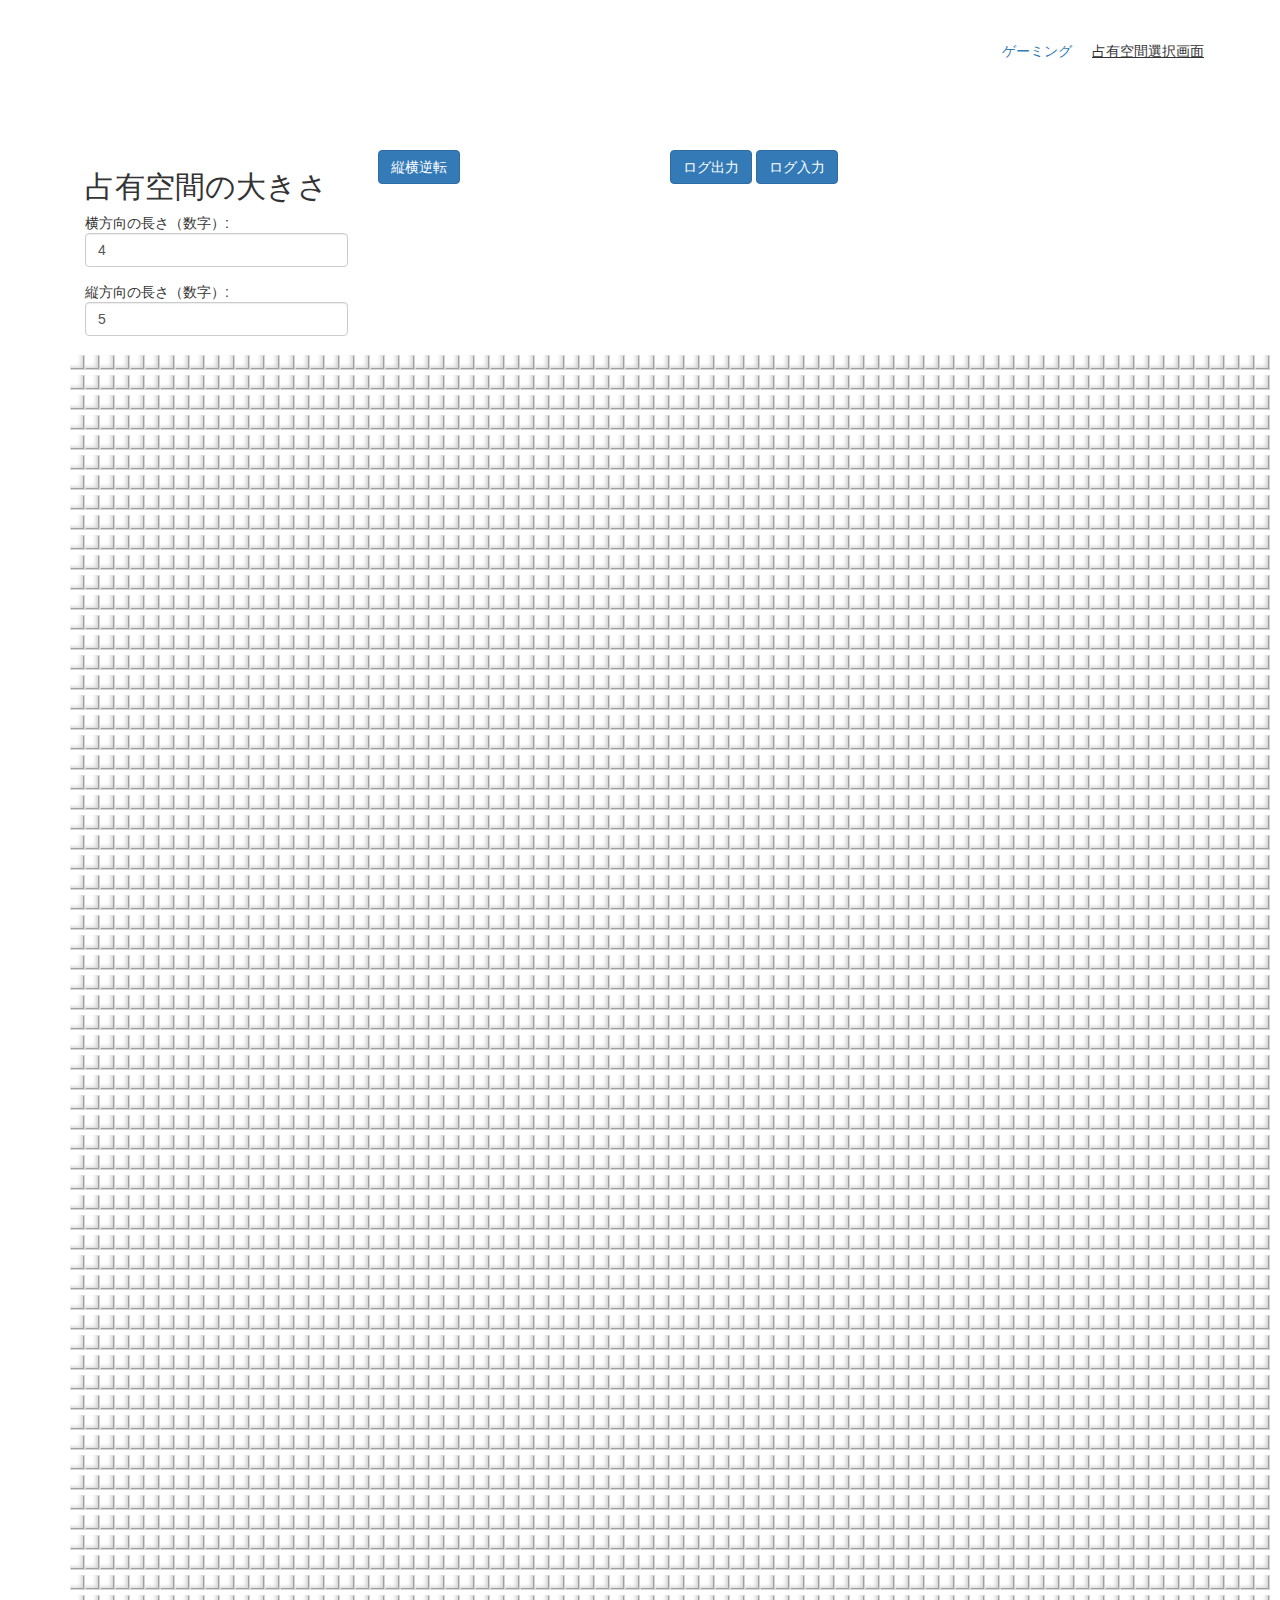
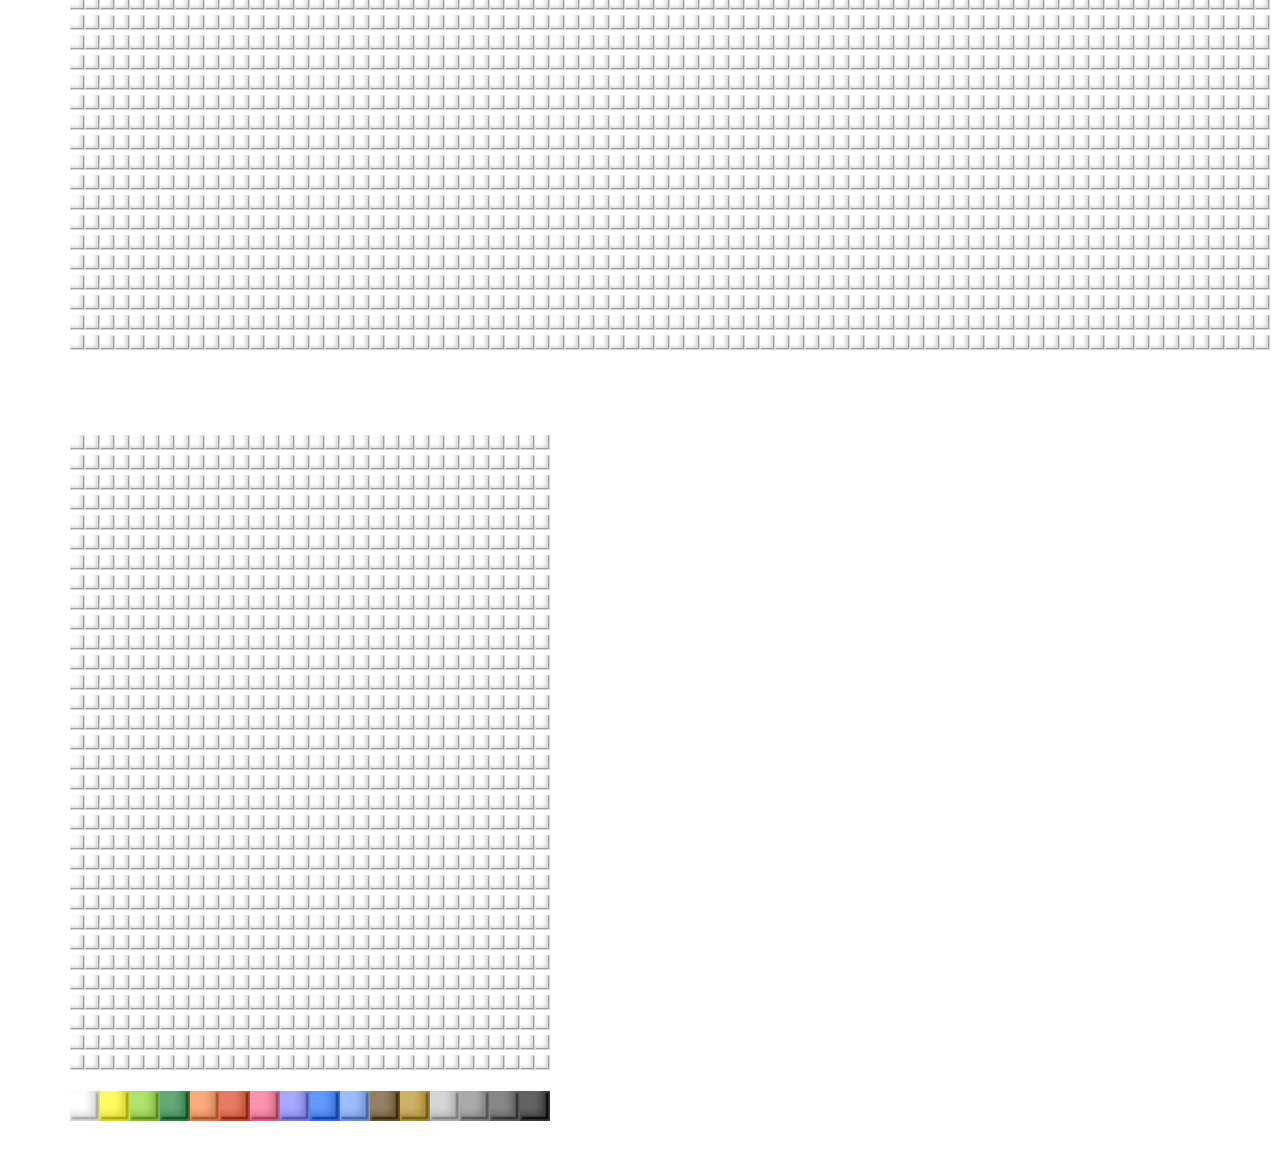
==== select.html @ 54881964 "first commit" ====
<!DOCTYPE html>
<html lang='ja'>
<head>
<meta charset='UTF-8'>
<title>占有空間レイアウトエディター</title>
<link rel="stylesheet" type="text/css" href="https://maxcdn.bootstrapcdn.com/bootstrap/3.3.7/css/bootstrap.min.css"/>
<link rel="stylesheet" type="text/css" href="css/style.css"/>
<link rel="stylesheet" type="text/css" href="css/select.css"/>


<!-- Stylesheet einbinden fÃ¼r schrift und button -->
<script type="text/javascript" src="js/jquery-3.2.1.min.js"></script>
<script type="text/javascript" src="js/selectArea.js"></script>
</head>

<body
	onmouseup="up()" >
	<div class='container' style='padding-top: 40px;'>

		<div class='row'>
			<header>
				<nav>
					<ul class='navbar'>
						<li><a href='index.html'>ゲーミング</a></li>
						<li class='selected'>占有空間選択画面</li>
					</ul>
				</nav>
			</header>
		</div>

		<!-- あとで追加　-->
		<div class='container' style='padding-top: 40px;'>
		  <div class='row'>
		    <div class='col-sm-3'>
		      <h2>占有空間の大きさ</h2>
		      <div class='form form-group'>
		        横方向の長さ（数字）: <input id="living_space_yoko_length" name="living_space_yoko_length" value="4" class="form-control"></input>
		  	  </div>
		      <div class='form form-group'>
		        縦方向の長さ（数字）: <input id="living_space_tate_length" name="living_space_tate_length" value="5" class="form-control"></input>
		  	  </div>
		    </div>
		    <div class='col-sm-3'>
		      <div class='form form-group'>
		        <input type="button" value="縦横逆転" class='btn btn-primary' id='directionExchangeBtn' />
		      </div>
		    </div>
		    <div class='col-sm-3'>
		      <div class='form form-group'>
		        <input type="button" value="ログ出力" class='btn btn-primary' id='consoleOutput' />
		        <input type="button" value="ログ入力" class='btn btn-primary' id='consoleInput' />
		      </div>
		    </div>
		  </div>
		</div>

		<div id='tableCanvas'>
		  <table border=0 cellspacing=0 cellpadding=0 id='livingSpaceTable' class='livingSpaceTable'>
		  </table>
		</div>


<table border=0 cellspacing=0 cellpadding=0>
<tr><td><img src='pixel/0.gif' width=15 height=15
			id='p0'
			onmousedown='down(); paint(0); return false;'
			onmouseover='paint(0)'
			onmouseup='paint(0)'
			></td><td><img src='pixel/0.gif' width=15 height=15
			id='p1'
			onmousedown='down(); paint(1); return false;'
			onmouseover='paint(1)'
			onmouseup='paint(1)'
			></td><td><img src='pixel/0.gif' width=15 height=15
			id='p2'
			onmousedown='down(); paint(2); return false;'
			onmouseover='paint(2)'
			onmouseup='paint(2)'
			></td><td><img src='pixel/0.gif' width=15 height=15
			id='p3'
			onmousedown='down(); paint(3); return false;'
			onmouseover='paint(3)'
			onmouseup='paint(3)'
			></td><td><img src='pixel/0.gif' width=15 height=15
			id='p4'
			onmousedown='down(); paint(4); return false;'
			onmouseover='paint(4)'
			onmouseup='paint(4)'
			></td><td><img src='pixel/0.gif' width=15 height=15
			id='p5'
			onmousedown='down(); paint(5); return false;'
			onmouseover='paint(5)'
			onmouseup='paint(5)'
			></td><td><img src='pixel/0.gif' width=15 height=15
			id='p6'
			onmousedown='down(); paint(6); return false;'
			onmouseover='paint(6)'
			onmouseup='paint(6)'
			></td><td><img src='pixel/0.gif' width=15 height=15
			id='p7'
			onmousedown='down(); paint(7); return false;'
			onmouseover='paint(7)'
			onmouseup='paint(7)'
			></td><td><img src='pixel/0.gif' width=15 height=15
			id='p8'
			onmousedown='down(); paint(8); return false;'
			onmouseover='paint(8)'
			onmouseup='paint(8)'
			></td><td><img src='pixel/0.gif' width=15 height=15
			id='p9'
			onmousedown='down(); paint(9); return false;'
			onmouseover='paint(9)'
			onmouseup='paint(9)'
			></td><td><img src='pixel/0.gif' width=15 height=15
			id='p10'
			onmousedown='down(); paint(10); return false;'
			onmouseover='paint(10)'
			onmouseup='paint(10)'
			></td><td><img src='pixel/0.gif' width=15 height=15
			id='p11'
			onmousedown='down(); paint(11); return false;'
			onmouseover='paint(11)'
			onmouseup='paint(11)'
			></td><td><img src='pixel/0.gif' width=15 height=15
			id='p12'
			onmousedown='down(); paint(12); return false;'
			onmouseover='paint(12)'
			onmouseup='paint(12)'
			></td><td><img src='pixel/0.gif' width=15 height=15
			id='p13'
			onmousedown='down(); paint(13); return false;'
			onmouseover='paint(13)'
			onmouseup='paint(13)'
			></td><td><img src='pixel/0.gif' width=15 height=15
			id='p14'
			onmousedown='down(); paint(14); return false;'
			onmouseover='paint(14)'
			onmouseup='paint(14)'
			></td><td><img src='pixel/0.gif' width=15 height=15
			id='p15'
			onmousedown='down(); paint(15); return false;'
			onmouseover='paint(15)'
			onmouseup='paint(15)'
			></td><td><img src='pixel/0.gif' width=15 height=15
			id='p16'
			onmousedown='down(); paint(16); return false;'
			onmouseover='paint(16)'
			onmouseup='paint(16)'
			></td><td><img src='pixel/0.gif' width=15 height=15
			id='p17'
			onmousedown='down(); paint(17); return false;'
			onmouseover='paint(17)'
			onmouseup='paint(17)'
			></td><td><img src='pixel/0.gif' width=15 height=15
			id='p18'
			onmousedown='down(); paint(18); return false;'
			onmouseover='paint(18)'
			onmouseup='paint(18)'
			></td><td><img src='pixel/0.gif' width=15 height=15
			id='p19'
			onmousedown='down(); paint(19); return false;'
			onmouseover='paint(19)'
			onmouseup='paint(19)'
			></td><td><img src='pixel/0.gif' width=15 height=15
			id='p20'
			onmousedown='down(); paint(20); return false;'
			onmouseover='paint(20)'
			onmouseup='paint(20)'
			></td><td><img src='pixel/0.gif' width=15 height=15
			id='p21'
			onmousedown='down(); paint(21); return false;'
			onmouseover='paint(21)'
			onmouseup='paint(21)'
			></td><td><img src='pixel/0.gif' width=15 height=15
			id='p22'
			onmousedown='down(); paint(22); return false;'
			onmouseover='paint(22)'
			onmouseup='paint(22)'
			></td><td><img src='pixel/0.gif' width=15 height=15
			id='p23'
			onmousedown='down(); paint(23); return false;'
			onmouseover='paint(23)'
			onmouseup='paint(23)'
			></td><td><img src='pixel/0.gif' width=15 height=15
			id='p24'
			onmousedown='down(); paint(24); return false;'
			onmouseover='paint(24)'
			onmouseup='paint(24)'
			></td><td><img src='pixel/0.gif' width=15 height=15
			id='p25'
			onmousedown='down(); paint(25); return false;'
			onmouseover='paint(25)'
			onmouseup='paint(25)'
			></td><td><img src='pixel/0.gif' width=15 height=15
			id='p26'
			onmousedown='down(); paint(26); return false;'
			onmouseover='paint(26)'
			onmouseup='paint(26)'
			></td><td><img src='pixel/0.gif' width=15 height=15
			id='p27'
			onmousedown='down(); paint(27); return false;'
			onmouseover='paint(27)'
			onmouseup='paint(27)'
			></td><td><img src='pixel/0.gif' width=15 height=15
			id='p28'
			onmousedown='down(); paint(28); return false;'
			onmouseover='paint(28)'
			onmouseup='paint(28)'
			></td><td><img src='pixel/0.gif' width=15 height=15
			id='p29'
			onmousedown='down(); paint(29); return false;'
			onmouseover='paint(29)'
			onmouseup='paint(29)'
			></td><td><img src='pixel/0.gif' width=15 height=15
			id='p30'
			onmousedown='down(); paint(30); return false;'
			onmouseover='paint(30)'
			onmouseup='paint(30)'
			></td><td><img src='pixel/0.gif' width=15 height=15
			id='p31'
			onmousedown='down(); paint(31); return false;'
			onmouseover='paint(31)'
			onmouseup='paint(31)'
			></td></tr>
<tr><td><img src='pixel/0.gif' width=15 height=15
			id='p32'
			onmousedown='down(); paint(32); return false;'
			onmouseover='paint(32)'
			onmouseup='paint(32)'
			></td><td><img src='pixel/0.gif' width=15 height=15
			id='p33'
			onmousedown='down(); paint(33); return false;'
			onmouseover='paint(33)'
			onmouseup='paint(33)'
			></td><td><img src='pixel/0.gif' width=15 height=15
			id='p34'
			onmousedown='down(); paint(34); return false;'
			onmouseover='paint(34)'
			onmouseup='paint(34)'
			></td><td><img src='pixel/0.gif' width=15 height=15
			id='p35'
			onmousedown='down(); paint(35); return false;'
			onmouseover='paint(35)'
			onmouseup='paint(35)'
			></td><td><img src='pixel/0.gif' width=15 height=15
			id='p36'
			onmousedown='down(); paint(36); return false;'
			onmouseover='paint(36)'
			onmouseup='paint(36)'
			></td><td><img src='pixel/0.gif' width=15 height=15
			id='p37'
			onmousedown='down(); paint(37); return false;'
			onmouseover='paint(37)'
			onmouseup='paint(37)'
			></td><td><img src='pixel/0.gif' width=15 height=15
			id='p38'
			onmousedown='down(); paint(38); return false;'
			onmouseover='paint(38)'
			onmouseup='paint(38)'
			></td><td><img src='pixel/0.gif' width=15 height=15
			id='p39'
			onmousedown='down(); paint(39); return false;'
			onmouseover='paint(39)'
			onmouseup='paint(39)'
			></td><td><img src='pixel/0.gif' width=15 height=15
			id='p40'
			onmousedown='down(); paint(40); return false;'
			onmouseover='paint(40)'
			onmouseup='paint(40)'
			></td><td><img src='pixel/0.gif' width=15 height=15
			id='p41'
			onmousedown='down(); paint(41); return false;'
			onmouseover='paint(41)'
			onmouseup='paint(41)'
			></td><td><img src='pixel/0.gif' width=15 height=15
			id='p42'
			onmousedown='down(); paint(42); return false;'
			onmouseover='paint(42)'
			onmouseup='paint(42)'
			></td><td><img src='pixel/0.gif' width=15 height=15
			id='p43'
			onmousedown='down(); paint(43); return false;'
			onmouseover='paint(43)'
			onmouseup='paint(43)'
			></td><td><img src='pixel/0.gif' width=15 height=15
			id='p44'
			onmousedown='down(); paint(44); return false;'
			onmouseover='paint(44)'
			onmouseup='paint(44)'
			></td><td><img src='pixel/0.gif' width=15 height=15
			id='p45'
			onmousedown='down(); paint(45); return false;'
			onmouseover='paint(45)'
			onmouseup='paint(45)'
			></td><td><img src='pixel/0.gif' width=15 height=15
			id='p46'
			onmousedown='down(); paint(46); return false;'
			onmouseover='paint(46)'
			onmouseup='paint(46)'
			></td><td><img src='pixel/0.gif' width=15 height=15
			id='p47'
			onmousedown='down(); paint(47); return false;'
			onmouseover='paint(47)'
			onmouseup='paint(47)'
			></td><td><img src='pixel/0.gif' width=15 height=15
			id='p48'
			onmousedown='down(); paint(48); return false;'
			onmouseover='paint(48)'
			onmouseup='paint(48)'
			></td><td><img src='pixel/0.gif' width=15 height=15
			id='p49'
			onmousedown='down(); paint(49); return false;'
			onmouseover='paint(49)'
			onmouseup='paint(49)'
			></td><td><img src='pixel/0.gif' width=15 height=15
			id='p50'
			onmousedown='down(); paint(50); return false;'
			onmouseover='paint(50)'
			onmouseup='paint(50)'
			></td><td><img src='pixel/0.gif' width=15 height=15
			id='p51'
			onmousedown='down(); paint(51); return false;'
			onmouseover='paint(51)'
			onmouseup='paint(51)'
			></td><td><img src='pixel/0.gif' width=15 height=15
			id='p52'
			onmousedown='down(); paint(52); return false;'
			onmouseover='paint(52)'
			onmouseup='paint(52)'
			></td><td><img src='pixel/0.gif' width=15 height=15
			id='p53'
			onmousedown='down(); paint(53); return false;'
			onmouseover='paint(53)'
			onmouseup='paint(53)'
			></td><td><img src='pixel/0.gif' width=15 height=15
			id='p54'
			onmousedown='down(); paint(54); return false;'
			onmouseover='paint(54)'
			onmouseup='paint(54)'
			></td><td><img src='pixel/0.gif' width=15 height=15
			id='p55'
			onmousedown='down(); paint(55); return false;'
			onmouseover='paint(55)'
			onmouseup='paint(55)'
			></td><td><img src='pixel/0.gif' width=15 height=15
			id='p56'
			onmousedown='down(); paint(56); return false;'
			onmouseover='paint(56)'
			onmouseup='paint(56)'
			></td><td><img src='pixel/0.gif' width=15 height=15
			id='p57'
			onmousedown='down(); paint(57); return false;'
			onmouseover='paint(57)'
			onmouseup='paint(57)'
			></td><td><img src='pixel/0.gif' width=15 height=15
			id='p58'
			onmousedown='down(); paint(58); return false;'
			onmouseover='paint(58)'
			onmouseup='paint(58)'
			></td><td><img src='pixel/0.gif' width=15 height=15
			id='p59'
			onmousedown='down(); paint(59); return false;'
			onmouseover='paint(59)'
			onmouseup='paint(59)'
			></td><td><img src='pixel/0.gif' width=15 height=15
			id='p60'
			onmousedown='down(); paint(60); return false;'
			onmouseover='paint(60)'
			onmouseup='paint(60)'
			></td><td><img src='pixel/0.gif' width=15 height=15
			id='p61'
			onmousedown='down(); paint(61); return false;'
			onmouseover='paint(61)'
			onmouseup='paint(61)'
			></td><td><img src='pixel/0.gif' width=15 height=15
			id='p62'
			onmousedown='down(); paint(62); return false;'
			onmouseover='paint(62)'
			onmouseup='paint(62)'
			></td><td><img src='pixel/0.gif' width=15 height=15
			id='p63'
			onmousedown='down(); paint(63); return false;'
			onmouseover='paint(63)'
			onmouseup='paint(63)'
			></td></tr>
<tr><td><img src='pixel/0.gif' width=15 height=15
			id='p64'
			onmousedown='down(); paint(64); return false;'
			onmouseover='paint(64)'
			onmouseup='paint(64)'
			></td><td><img src='pixel/0.gif' width=15 height=15
			id='p65'
			onmousedown='down(); paint(65); return false;'
			onmouseover='paint(65)'
			onmouseup='paint(65)'
			></td><td><img src='pixel/0.gif' width=15 height=15
			id='p66'
			onmousedown='down(); paint(66); return false;'
			onmouseover='paint(66)'
			onmouseup='paint(66)'
			></td><td><img src='pixel/0.gif' width=15 height=15
			id='p67'
			onmousedown='down(); paint(67); return false;'
			onmouseover='paint(67)'
			onmouseup='paint(67)'
			></td><td><img src='pixel/0.gif' width=15 height=15
			id='p68'
			onmousedown='down(); paint(68); return false;'
			onmouseover='paint(68)'
			onmouseup='paint(68)'
			></td><td><img src='pixel/0.gif' width=15 height=15
			id='p69'
			onmousedown='down(); paint(69); return false;'
			onmouseover='paint(69)'
			onmouseup='paint(69)'
			></td><td><img src='pixel/0.gif' width=15 height=15
			id='p70'
			onmousedown='down(); paint(70); return false;'
			onmouseover='paint(70)'
			onmouseup='paint(70)'
			></td><td><img src='pixel/0.gif' width=15 height=15
			id='p71'
			onmousedown='down(); paint(71); return false;'
			onmouseover='paint(71)'
			onmouseup='paint(71)'
			></td><td><img src='pixel/0.gif' width=15 height=15
			id='p72'
			onmousedown='down(); paint(72); return false;'
			onmouseover='paint(72)'
			onmouseup='paint(72)'
			></td><td><img src='pixel/0.gif' width=15 height=15
			id='p73'
			onmousedown='down(); paint(73); return false;'
			onmouseover='paint(73)'
			onmouseup='paint(73)'
			></td><td><img src='pixel/0.gif' width=15 height=15
			id='p74'
			onmousedown='down(); paint(74); return false;'
			onmouseover='paint(74)'
			onmouseup='paint(74)'
			></td><td><img src='pixel/0.gif' width=15 height=15
			id='p75'
			onmousedown='down(); paint(75); return false;'
			onmouseover='paint(75)'
			onmouseup='paint(75)'
			></td><td><img src='pixel/0.gif' width=15 height=15
			id='p76'
			onmousedown='down(); paint(76); return false;'
			onmouseover='paint(76)'
			onmouseup='paint(76)'
			></td><td><img src='pixel/0.gif' width=15 height=15
			id='p77'
			onmousedown='down(); paint(77); return false;'
			onmouseover='paint(77)'
			onmouseup='paint(77)'
			></td><td><img src='pixel/0.gif' width=15 height=15
			id='p78'
			onmousedown='down(); paint(78); return false;'
			onmouseover='paint(78)'
			onmouseup='paint(78)'
			></td><td><img src='pixel/0.gif' width=15 height=15
			id='p79'
			onmousedown='down(); paint(79); return false;'
			onmouseover='paint(79)'
			onmouseup='paint(79)'
			></td><td><img src='pixel/0.gif' width=15 height=15
			id='p80'
			onmousedown='down(); paint(80); return false;'
			onmouseover='paint(80)'
			onmouseup='paint(80)'
			></td><td><img src='pixel/0.gif' width=15 height=15
			id='p81'
			onmousedown='down(); paint(81); return false;'
			onmouseover='paint(81)'
			onmouseup='paint(81)'
			></td><td><img src='pixel/0.gif' width=15 height=15
			id='p82'
			onmousedown='down(); paint(82); return false;'
			onmouseover='paint(82)'
			onmouseup='paint(82)'
			></td><td><img src='pixel/0.gif' width=15 height=15
			id='p83'
			onmousedown='down(); paint(83); return false;'
			onmouseover='paint(83)'
			onmouseup='paint(83)'
			></td><td><img src='pixel/0.gif' width=15 height=15
			id='p84'
			onmousedown='down(); paint(84); return false;'
			onmouseover='paint(84)'
			onmouseup='paint(84)'
			></td><td><img src='pixel/0.gif' width=15 height=15
			id='p85'
			onmousedown='down(); paint(85); return false;'
			onmouseover='paint(85)'
			onmouseup='paint(85)'
			></td><td><img src='pixel/0.gif' width=15 height=15
			id='p86'
			onmousedown='down(); paint(86); return false;'
			onmouseover='paint(86)'
			onmouseup='paint(86)'
			></td><td><img src='pixel/0.gif' width=15 height=15
			id='p87'
			onmousedown='down(); paint(87); return false;'
			onmouseover='paint(87)'
			onmouseup='paint(87)'
			></td><td><img src='pixel/0.gif' width=15 height=15
			id='p88'
			onmousedown='down(); paint(88); return false;'
			onmouseover='paint(88)'
			onmouseup='paint(88)'
			></td><td><img src='pixel/0.gif' width=15 height=15
			id='p89'
			onmousedown='down(); paint(89); return false;'
			onmouseover='paint(89)'
			onmouseup='paint(89)'
			></td><td><img src='pixel/0.gif' width=15 height=15
			id='p90'
			onmousedown='down(); paint(90); return false;'
			onmouseover='paint(90)'
			onmouseup='paint(90)'
			></td><td><img src='pixel/0.gif' width=15 height=15
			id='p91'
			onmousedown='down(); paint(91); return false;'
			onmouseover='paint(91)'
			onmouseup='paint(91)'
			></td><td><img src='pixel/0.gif' width=15 height=15
			id='p92'
			onmousedown='down(); paint(92); return false;'
			onmouseover='paint(92)'
			onmouseup='paint(92)'
			></td><td><img src='pixel/0.gif' width=15 height=15
			id='p93'
			onmousedown='down(); paint(93); return false;'
			onmouseover='paint(93)'
			onmouseup='paint(93)'
			></td><td><img src='pixel/0.gif' width=15 height=15
			id='p94'
			onmousedown='down(); paint(94); return false;'
			onmouseover='paint(94)'
			onmouseup='paint(94)'
			></td><td><img src='pixel/0.gif' width=15 height=15
			id='p95'
			onmousedown='down(); paint(95); return false;'
			onmouseover='paint(95)'
			onmouseup='paint(95)'
			></td></tr>
<tr><td><img src='pixel/0.gif' width=15 height=15
			id='p96'
			onmousedown='down(); paint(96); return false;'
			onmouseover='paint(96)'
			onmouseup='paint(96)'
			></td><td><img src='pixel/0.gif' width=15 height=15
			id='p97'
			onmousedown='down(); paint(97); return false;'
			onmouseover='paint(97)'
			onmouseup='paint(97)'
			></td><td><img src='pixel/0.gif' width=15 height=15
			id='p98'
			onmousedown='down(); paint(98); return false;'
			onmouseover='paint(98)'
			onmouseup='paint(98)'
			></td><td><img src='pixel/0.gif' width=15 height=15
			id='p99'
			onmousedown='down(); paint(99); return false;'
			onmouseover='paint(99)'
			onmouseup='paint(99)'
			></td><td><img src='pixel/0.gif' width=15 height=15
			id='p100'
			onmousedown='down(); paint(100); return false;'
			onmouseover='paint(100)'
			onmouseup='paint(100)'
			></td><td><img src='pixel/0.gif' width=15 height=15
			id='p101'
			onmousedown='down(); paint(101); return false;'
			onmouseover='paint(101)'
			onmouseup='paint(101)'
			></td><td><img src='pixel/0.gif' width=15 height=15
			id='p102'
			onmousedown='down(); paint(102); return false;'
			onmouseover='paint(102)'
			onmouseup='paint(102)'
			></td><td><img src='pixel/0.gif' width=15 height=15
			id='p103'
			onmousedown='down(); paint(103); return false;'
			onmouseover='paint(103)'
			onmouseup='paint(103)'
			></td><td><img src='pixel/0.gif' width=15 height=15
			id='p104'
			onmousedown='down(); paint(104); return false;'
			onmouseover='paint(104)'
			onmouseup='paint(104)'
			></td><td><img src='pixel/0.gif' width=15 height=15
			id='p105'
			onmousedown='down(); paint(105); return false;'
			onmouseover='paint(105)'
			onmouseup='paint(105)'
			></td><td><img src='pixel/0.gif' width=15 height=15
			id='p106'
			onmousedown='down(); paint(106); return false;'
			onmouseover='paint(106)'
			onmouseup='paint(106)'
			></td><td><img src='pixel/0.gif' width=15 height=15
			id='p107'
			onmousedown='down(); paint(107); return false;'
			onmouseover='paint(107)'
			onmouseup='paint(107)'
			></td><td><img src='pixel/0.gif' width=15 height=15
			id='p108'
			onmousedown='down(); paint(108); return false;'
			onmouseover='paint(108)'
			onmouseup='paint(108)'
			></td><td><img src='pixel/0.gif' width=15 height=15
			id='p109'
			onmousedown='down(); paint(109); return false;'
			onmouseover='paint(109)'
			onmouseup='paint(109)'
			></td><td><img src='pixel/0.gif' width=15 height=15
			id='p110'
			onmousedown='down(); paint(110); return false;'
			onmouseover='paint(110)'
			onmouseup='paint(110)'
			></td><td><img src='pixel/0.gif' width=15 height=15
			id='p111'
			onmousedown='down(); paint(111); return false;'
			onmouseover='paint(111)'
			onmouseup='paint(111)'
			></td><td><img src='pixel/0.gif' width=15 height=15
			id='p112'
			onmousedown='down(); paint(112); return false;'
			onmouseover='paint(112)'
			onmouseup='paint(112)'
			></td><td><img src='pixel/0.gif' width=15 height=15
			id='p113'
			onmousedown='down(); paint(113); return false;'
			onmouseover='paint(113)'
			onmouseup='paint(113)'
			></td><td><img src='pixel/0.gif' width=15 height=15
			id='p114'
			onmousedown='down(); paint(114); return false;'
			onmouseover='paint(114)'
			onmouseup='paint(114)'
			></td><td><img src='pixel/0.gif' width=15 height=15
			id='p115'
			onmousedown='down(); paint(115); return false;'
			onmouseover='paint(115)'
			onmouseup='paint(115)'
			></td><td><img src='pixel/0.gif' width=15 height=15
			id='p116'
			onmousedown='down(); paint(116); return false;'
			onmouseover='paint(116)'
			onmouseup='paint(116)'
			></td><td><img src='pixel/0.gif' width=15 height=15
			id='p117'
			onmousedown='down(); paint(117); return false;'
			onmouseover='paint(117)'
			onmouseup='paint(117)'
			></td><td><img src='pixel/0.gif' width=15 height=15
			id='p118'
			onmousedown='down(); paint(118); return false;'
			onmouseover='paint(118)'
			onmouseup='paint(118)'
			></td><td><img src='pixel/0.gif' width=15 height=15
			id='p119'
			onmousedown='down(); paint(119); return false;'
			onmouseover='paint(119)'
			onmouseup='paint(119)'
			></td><td><img src='pixel/0.gif' width=15 height=15
			id='p120'
			onmousedown='down(); paint(120); return false;'
			onmouseover='paint(120)'
			onmouseup='paint(120)'
			></td><td><img src='pixel/0.gif' width=15 height=15
			id='p121'
			onmousedown='down(); paint(121); return false;'
			onmouseover='paint(121)'
			onmouseup='paint(121)'
			></td><td><img src='pixel/0.gif' width=15 height=15
			id='p122'
			onmousedown='down(); paint(122); return false;'
			onmouseover='paint(122)'
			onmouseup='paint(122)'
			></td><td><img src='pixel/0.gif' width=15 height=15
			id='p123'
			onmousedown='down(); paint(123); return false;'
			onmouseover='paint(123)'
			onmouseup='paint(123)'
			></td><td><img src='pixel/0.gif' width=15 height=15
			id='p124'
			onmousedown='down(); paint(124); return false;'
			onmouseover='paint(124)'
			onmouseup='paint(124)'
			></td><td><img src='pixel/0.gif' width=15 height=15
			id='p125'
			onmousedown='down(); paint(125); return false;'
			onmouseover='paint(125)'
			onmouseup='paint(125)'
			></td><td><img src='pixel/0.gif' width=15 height=15
			id='p126'
			onmousedown='down(); paint(126); return false;'
			onmouseover='paint(126)'
			onmouseup='paint(126)'
			></td><td><img src='pixel/0.gif' width=15 height=15
			id='p127'
			onmousedown='down(); paint(127); return false;'
			onmouseover='paint(127)'
			onmouseup='paint(127)'
			></td></tr>
<tr><td><img src='pixel/0.gif' width=15 height=15
			id='p128'
			onmousedown='down(); paint(128); return false;'
			onmouseover='paint(128)'
			onmouseup='paint(128)'
			></td><td><img src='pixel/0.gif' width=15 height=15
			id='p129'
			onmousedown='down(); paint(129); return false;'
			onmouseover='paint(129)'
			onmouseup='paint(129)'
			></td><td><img src='pixel/0.gif' width=15 height=15
			id='p130'
			onmousedown='down(); paint(130); return false;'
			onmouseover='paint(130)'
			onmouseup='paint(130)'
			></td><td><img src='pixel/0.gif' width=15 height=15
			id='p131'
			onmousedown='down(); paint(131); return false;'
			onmouseover='paint(131)'
			onmouseup='paint(131)'
			></td><td><img src='pixel/0.gif' width=15 height=15
			id='p132'
			onmousedown='down(); paint(132); return false;'
			onmouseover='paint(132)'
			onmouseup='paint(132)'
			></td><td><img src='pixel/0.gif' width=15 height=15
			id='p133'
			onmousedown='down(); paint(133); return false;'
			onmouseover='paint(133)'
			onmouseup='paint(133)'
			></td><td><img src='pixel/0.gif' width=15 height=15
			id='p134'
			onmousedown='down(); paint(134); return false;'
			onmouseover='paint(134)'
			onmouseup='paint(134)'
			></td><td><img src='pixel/0.gif' width=15 height=15
			id='p135'
			onmousedown='down(); paint(135); return false;'
			onmouseover='paint(135)'
			onmouseup='paint(135)'
			></td><td><img src='pixel/0.gif' width=15 height=15
			id='p136'
			onmousedown='down(); paint(136); return false;'
			onmouseover='paint(136)'
			onmouseup='paint(136)'
			></td><td><img src='pixel/0.gif' width=15 height=15
			id='p137'
			onmousedown='down(); paint(137); return false;'
			onmouseover='paint(137)'
			onmouseup='paint(137)'
			></td><td><img src='pixel/0.gif' width=15 height=15
			id='p138'
			onmousedown='down(); paint(138); return false;'
			onmouseover='paint(138)'
			onmouseup='paint(138)'
			></td><td><img src='pixel/0.gif' width=15 height=15
			id='p139'
			onmousedown='down(); paint(139); return false;'
			onmouseover='paint(139)'
			onmouseup='paint(139)'
			></td><td><img src='pixel/0.gif' width=15 height=15
			id='p140'
			onmousedown='down(); paint(140); return false;'
			onmouseover='paint(140)'
			onmouseup='paint(140)'
			></td><td><img src='pixel/0.gif' width=15 height=15
			id='p141'
			onmousedown='down(); paint(141); return false;'
			onmouseover='paint(141)'
			onmouseup='paint(141)'
			></td><td><img src='pixel/0.gif' width=15 height=15
			id='p142'
			onmousedown='down(); paint(142); return false;'
			onmouseover='paint(142)'
			onmouseup='paint(142)'
			></td><td><img src='pixel/0.gif' width=15 height=15
			id='p143'
			onmousedown='down(); paint(143); return false;'
			onmouseover='paint(143)'
			onmouseup='paint(143)'
			></td><td><img src='pixel/0.gif' width=15 height=15
			id='p144'
			onmousedown='down(); paint(144); return false;'
			onmouseover='paint(144)'
			onmouseup='paint(144)'
			></td><td><img src='pixel/0.gif' width=15 height=15
			id='p145'
			onmousedown='down(); paint(145); return false;'
			onmouseover='paint(145)'
			onmouseup='paint(145)'
			></td><td><img src='pixel/0.gif' width=15 height=15
			id='p146'
			onmousedown='down(); paint(146); return false;'
			onmouseover='paint(146)'
			onmouseup='paint(146)'
			></td><td><img src='pixel/0.gif' width=15 height=15
			id='p147'
			onmousedown='down(); paint(147); return false;'
			onmouseover='paint(147)'
			onmouseup='paint(147)'
			></td><td><img src='pixel/0.gif' width=15 height=15
			id='p148'
			onmousedown='down(); paint(148); return false;'
			onmouseover='paint(148)'
			onmouseup='paint(148)'
			></td><td><img src='pixel/0.gif' width=15 height=15
			id='p149'
			onmousedown='down(); paint(149); return false;'
			onmouseover='paint(149)'
			onmouseup='paint(149)'
			></td><td><img src='pixel/0.gif' width=15 height=15
			id='p150'
			onmousedown='down(); paint(150); return false;'
			onmouseover='paint(150)'
			onmouseup='paint(150)'
			></td><td><img src='pixel/0.gif' width=15 height=15
			id='p151'
			onmousedown='down(); paint(151); return false;'
			onmouseover='paint(151)'
			onmouseup='paint(151)'
			></td><td><img src='pixel/0.gif' width=15 height=15
			id='p152'
			onmousedown='down(); paint(152); return false;'
			onmouseover='paint(152)'
			onmouseup='paint(152)'
			></td><td><img src='pixel/0.gif' width=15 height=15
			id='p153'
			onmousedown='down(); paint(153); return false;'
			onmouseover='paint(153)'
			onmouseup='paint(153)'
			></td><td><img src='pixel/0.gif' width=15 height=15
			id='p154'
			onmousedown='down(); paint(154); return false;'
			onmouseover='paint(154)'
			onmouseup='paint(154)'
			></td><td><img src='pixel/0.gif' width=15 height=15
			id='p155'
			onmousedown='down(); paint(155); return false;'
			onmouseover='paint(155)'
			onmouseup='paint(155)'
			></td><td><img src='pixel/0.gif' width=15 height=15
			id='p156'
			onmousedown='down(); paint(156); return false;'
			onmouseover='paint(156)'
			onmouseup='paint(156)'
			></td><td><img src='pixel/0.gif' width=15 height=15
			id='p157'
			onmousedown='down(); paint(157); return false;'
			onmouseover='paint(157)'
			onmouseup='paint(157)'
			></td><td><img src='pixel/0.gif' width=15 height=15
			id='p158'
			onmousedown='down(); paint(158); return false;'
			onmouseover='paint(158)'
			onmouseup='paint(158)'
			></td><td><img src='pixel/0.gif' width=15 height=15
			id='p159'
			onmousedown='down(); paint(159); return false;'
			onmouseover='paint(159)'
			onmouseup='paint(159)'
			></td></tr>
<tr><td><img src='pixel/0.gif' width=15 height=15
			id='p160'
			onmousedown='down(); paint(160); return false;'
			onmouseover='paint(160)'
			onmouseup='paint(160)'
			></td><td><img src='pixel/0.gif' width=15 height=15
			id='p161'
			onmousedown='down(); paint(161); return false;'
			onmouseover='paint(161)'
			onmouseup='paint(161)'
			></td><td><img src='pixel/0.gif' width=15 height=15
			id='p162'
			onmousedown='down(); paint(162); return false;'
			onmouseover='paint(162)'
			onmouseup='paint(162)'
			></td><td><img src='pixel/0.gif' width=15 height=15
			id='p163'
			onmousedown='down(); paint(163); return false;'
			onmouseover='paint(163)'
			onmouseup='paint(163)'
			></td><td><img src='pixel/0.gif' width=15 height=15
			id='p164'
			onmousedown='down(); paint(164); return false;'
			onmouseover='paint(164)'
			onmouseup='paint(164)'
			></td><td><img src='pixel/0.gif' width=15 height=15
			id='p165'
			onmousedown='down(); paint(165); return false;'
			onmouseover='paint(165)'
			onmouseup='paint(165)'
			></td><td><img src='pixel/0.gif' width=15 height=15
			id='p166'
			onmousedown='down(); paint(166); return false;'
			onmouseover='paint(166)'
			onmouseup='paint(166)'
			></td><td><img src='pixel/0.gif' width=15 height=15
			id='p167'
			onmousedown='down(); paint(167); return false;'
			onmouseover='paint(167)'
			onmouseup='paint(167)'
			></td><td><img src='pixel/0.gif' width=15 height=15
			id='p168'
			onmousedown='down(); paint(168); return false;'
			onmouseover='paint(168)'
			onmouseup='paint(168)'
			></td><td><img src='pixel/0.gif' width=15 height=15
			id='p169'
			onmousedown='down(); paint(169); return false;'
			onmouseover='paint(169)'
			onmouseup='paint(169)'
			></td><td><img src='pixel/0.gif' width=15 height=15
			id='p170'
			onmousedown='down(); paint(170); return false;'
			onmouseover='paint(170)'
			onmouseup='paint(170)'
			></td><td><img src='pixel/0.gif' width=15 height=15
			id='p171'
			onmousedown='down(); paint(171); return false;'
			onmouseover='paint(171)'
			onmouseup='paint(171)'
			></td><td><img src='pixel/0.gif' width=15 height=15
			id='p172'
			onmousedown='down(); paint(172); return false;'
			onmouseover='paint(172)'
			onmouseup='paint(172)'
			></td><td><img src='pixel/0.gif' width=15 height=15
			id='p173'
			onmousedown='down(); paint(173); return false;'
			onmouseover='paint(173)'
			onmouseup='paint(173)'
			></td><td><img src='pixel/0.gif' width=15 height=15
			id='p174'
			onmousedown='down(); paint(174); return false;'
			onmouseover='paint(174)'
			onmouseup='paint(174)'
			></td><td><img src='pixel/0.gif' width=15 height=15
			id='p175'
			onmousedown='down(); paint(175); return false;'
			onmouseover='paint(175)'
			onmouseup='paint(175)'
			></td><td><img src='pixel/0.gif' width=15 height=15
			id='p176'
			onmousedown='down(); paint(176); return false;'
			onmouseover='paint(176)'
			onmouseup='paint(176)'
			></td><td><img src='pixel/0.gif' width=15 height=15
			id='p177'
			onmousedown='down(); paint(177); return false;'
			onmouseover='paint(177)'
			onmouseup='paint(177)'
			></td><td><img src='pixel/0.gif' width=15 height=15
			id='p178'
			onmousedown='down(); paint(178); return false;'
			onmouseover='paint(178)'
			onmouseup='paint(178)'
			></td><td><img src='pixel/0.gif' width=15 height=15
			id='p179'
			onmousedown='down(); paint(179); return false;'
			onmouseover='paint(179)'
			onmouseup='paint(179)'
			></td><td><img src='pixel/0.gif' width=15 height=15
			id='p180'
			onmousedown='down(); paint(180); return false;'
			onmouseover='paint(180)'
			onmouseup='paint(180)'
			></td><td><img src='pixel/0.gif' width=15 height=15
			id='p181'
			onmousedown='down(); paint(181); return false;'
			onmouseover='paint(181)'
			onmouseup='paint(181)'
			></td><td><img src='pixel/0.gif' width=15 height=15
			id='p182'
			onmousedown='down(); paint(182); return false;'
			onmouseover='paint(182)'
			onmouseup='paint(182)'
			></td><td><img src='pixel/0.gif' width=15 height=15
			id='p183'
			onmousedown='down(); paint(183); return false;'
			onmouseover='paint(183)'
			onmouseup='paint(183)'
			></td><td><img src='pixel/0.gif' width=15 height=15
			id='p184'
			onmousedown='down(); paint(184); return false;'
			onmouseover='paint(184)'
			onmouseup='paint(184)'
			></td><td><img src='pixel/0.gif' width=15 height=15
			id='p185'
			onmousedown='down(); paint(185); return false;'
			onmouseover='paint(185)'
			onmouseup='paint(185)'
			></td><td><img src='pixel/0.gif' width=15 height=15
			id='p186'
			onmousedown='down(); paint(186); return false;'
			onmouseover='paint(186)'
			onmouseup='paint(186)'
			></td><td><img src='pixel/0.gif' width=15 height=15
			id='p187'
			onmousedown='down(); paint(187); return false;'
			onmouseover='paint(187)'
			onmouseup='paint(187)'
			></td><td><img src='pixel/0.gif' width=15 height=15
			id='p188'
			onmousedown='down(); paint(188); return false;'
			onmouseover='paint(188)'
			onmouseup='paint(188)'
			></td><td><img src='pixel/0.gif' width=15 height=15
			id='p189'
			onmousedown='down(); paint(189); return false;'
			onmouseover='paint(189)'
			onmouseup='paint(189)'
			></td><td><img src='pixel/0.gif' width=15 height=15
			id='p190'
			onmousedown='down(); paint(190); return false;'
			onmouseover='paint(190)'
			onmouseup='paint(190)'
			></td><td><img src='pixel/0.gif' width=15 height=15
			id='p191'
			onmousedown='down(); paint(191); return false;'
			onmouseover='paint(191)'
			onmouseup='paint(191)'
			></td></tr>
<tr><td><img src='pixel/0.gif' width=15 height=15
			id='p192'
			onmousedown='down(); paint(192); return false;'
			onmouseover='paint(192)'
			onmouseup='paint(192)'
			></td><td><img src='pixel/0.gif' width=15 height=15
			id='p193'
			onmousedown='down(); paint(193); return false;'
			onmouseover='paint(193)'
			onmouseup='paint(193)'
			></td><td><img src='pixel/0.gif' width=15 height=15
			id='p194'
			onmousedown='down(); paint(194); return false;'
			onmouseover='paint(194)'
			onmouseup='paint(194)'
			></td><td><img src='pixel/0.gif' width=15 height=15
			id='p195'
			onmousedown='down(); paint(195); return false;'
			onmouseover='paint(195)'
			onmouseup='paint(195)'
			></td><td><img src='pixel/0.gif' width=15 height=15
			id='p196'
			onmousedown='down(); paint(196); return false;'
			onmouseover='paint(196)'
			onmouseup='paint(196)'
			></td><td><img src='pixel/0.gif' width=15 height=15
			id='p197'
			onmousedown='down(); paint(197); return false;'
			onmouseover='paint(197)'
			onmouseup='paint(197)'
			></td><td><img src='pixel/0.gif' width=15 height=15
			id='p198'
			onmousedown='down(); paint(198); return false;'
			onmouseover='paint(198)'
			onmouseup='paint(198)'
			></td><td><img src='pixel/0.gif' width=15 height=15
			id='p199'
			onmousedown='down(); paint(199); return false;'
			onmouseover='paint(199)'
			onmouseup='paint(199)'
			></td><td><img src='pixel/0.gif' width=15 height=15
			id='p200'
			onmousedown='down(); paint(200); return false;'
			onmouseover='paint(200)'
			onmouseup='paint(200)'
			></td><td><img src='pixel/0.gif' width=15 height=15
			id='p201'
			onmousedown='down(); paint(201); return false;'
			onmouseover='paint(201)'
			onmouseup='paint(201)'
			></td><td><img src='pixel/0.gif' width=15 height=15
			id='p202'
			onmousedown='down(); paint(202); return false;'
			onmouseover='paint(202)'
			onmouseup='paint(202)'
			></td><td><img src='pixel/0.gif' width=15 height=15
			id='p203'
			onmousedown='down(); paint(203); return false;'
			onmouseover='paint(203)'
			onmouseup='paint(203)'
			></td><td><img src='pixel/0.gif' width=15 height=15
			id='p204'
			onmousedown='down(); paint(204); return false;'
			onmouseover='paint(204)'
			onmouseup='paint(204)'
			></td><td><img src='pixel/0.gif' width=15 height=15
			id='p205'
			onmousedown='down(); paint(205); return false;'
			onmouseover='paint(205)'
			onmouseup='paint(205)'
			></td><td><img src='pixel/0.gif' width=15 height=15
			id='p206'
			onmousedown='down(); paint(206); return false;'
			onmouseover='paint(206)'
			onmouseup='paint(206)'
			></td><td><img src='pixel/0.gif' width=15 height=15
			id='p207'
			onmousedown='down(); paint(207); return false;'
			onmouseover='paint(207)'
			onmouseup='paint(207)'
			></td><td><img src='pixel/0.gif' width=15 height=15
			id='p208'
			onmousedown='down(); paint(208); return false;'
			onmouseover='paint(208)'
			onmouseup='paint(208)'
			></td><td><img src='pixel/0.gif' width=15 height=15
			id='p209'
			onmousedown='down(); paint(209); return false;'
			onmouseover='paint(209)'
			onmouseup='paint(209)'
			></td><td><img src='pixel/0.gif' width=15 height=15
			id='p210'
			onmousedown='down(); paint(210); return false;'
			onmouseover='paint(210)'
			onmouseup='paint(210)'
			></td><td><img src='pixel/0.gif' width=15 height=15
			id='p211'
			onmousedown='down(); paint(211); return false;'
			onmouseover='paint(211)'
			onmouseup='paint(211)'
			></td><td><img src='pixel/0.gif' width=15 height=15
			id='p212'
			onmousedown='down(); paint(212); return false;'
			onmouseover='paint(212)'
			onmouseup='paint(212)'
			></td><td><img src='pixel/0.gif' width=15 height=15
			id='p213'
			onmousedown='down(); paint(213); return false;'
			onmouseover='paint(213)'
			onmouseup='paint(213)'
			></td><td><img src='pixel/0.gif' width=15 height=15
			id='p214'
			onmousedown='down(); paint(214); return false;'
			onmouseover='paint(214)'
			onmouseup='paint(214)'
			></td><td><img src='pixel/0.gif' width=15 height=15
			id='p215'
			onmousedown='down(); paint(215); return false;'
			onmouseover='paint(215)'
			onmouseup='paint(215)'
			></td><td><img src='pixel/0.gif' width=15 height=15
			id='p216'
			onmousedown='down(); paint(216); return false;'
			onmouseover='paint(216)'
			onmouseup='paint(216)'
			></td><td><img src='pixel/0.gif' width=15 height=15
			id='p217'
			onmousedown='down(); paint(217); return false;'
			onmouseover='paint(217)'
			onmouseup='paint(217)'
			></td><td><img src='pixel/0.gif' width=15 height=15
			id='p218'
			onmousedown='down(); paint(218); return false;'
			onmouseover='paint(218)'
			onmouseup='paint(218)'
			></td><td><img src='pixel/0.gif' width=15 height=15
			id='p219'
			onmousedown='down(); paint(219); return false;'
			onmouseover='paint(219)'
			onmouseup='paint(219)'
			></td><td><img src='pixel/0.gif' width=15 height=15
			id='p220'
			onmousedown='down(); paint(220); return false;'
			onmouseover='paint(220)'
			onmouseup='paint(220)'
			></td><td><img src='pixel/0.gif' width=15 height=15
			id='p221'
			onmousedown='down(); paint(221); return false;'
			onmouseover='paint(221)'
			onmouseup='paint(221)'
			></td><td><img src='pixel/0.gif' width=15 height=15
			id='p222'
			onmousedown='down(); paint(222); return false;'
			onmouseover='paint(222)'
			onmouseup='paint(222)'
			></td><td><img src='pixel/0.gif' width=15 height=15
			id='p223'
			onmousedown='down(); paint(223); return false;'
			onmouseover='paint(223)'
			onmouseup='paint(223)'
			></td></tr>
<tr><td><img src='pixel/0.gif' width=15 height=15
			id='p224'
			onmousedown='down(); paint(224); return false;'
			onmouseover='paint(224)'
			onmouseup='paint(224)'
			></td><td><img src='pixel/0.gif' width=15 height=15
			id='p225'
			onmousedown='down(); paint(225); return false;'
			onmouseover='paint(225)'
			onmouseup='paint(225)'
			></td><td><img src='pixel/0.gif' width=15 height=15
			id='p226'
			onmousedown='down(); paint(226); return false;'
			onmouseover='paint(226)'
			onmouseup='paint(226)'
			></td><td><img src='pixel/0.gif' width=15 height=15
			id='p227'
			onmousedown='down(); paint(227); return false;'
			onmouseover='paint(227)'
			onmouseup='paint(227)'
			></td><td><img src='pixel/0.gif' width=15 height=15
			id='p228'
			onmousedown='down(); paint(228); return false;'
			onmouseover='paint(228)'
			onmouseup='paint(228)'
			></td><td><img src='pixel/0.gif' width=15 height=15
			id='p229'
			onmousedown='down(); paint(229); return false;'
			onmouseover='paint(229)'
			onmouseup='paint(229)'
			></td><td><img src='pixel/0.gif' width=15 height=15
			id='p230'
			onmousedown='down(); paint(230); return false;'
			onmouseover='paint(230)'
			onmouseup='paint(230)'
			></td><td><img src='pixel/0.gif' width=15 height=15
			id='p231'
			onmousedown='down(); paint(231); return false;'
			onmouseover='paint(231)'
			onmouseup='paint(231)'
			></td><td><img src='pixel/0.gif' width=15 height=15
			id='p232'
			onmousedown='down(); paint(232); return false;'
			onmouseover='paint(232)'
			onmouseup='paint(232)'
			></td><td><img src='pixel/0.gif' width=15 height=15
			id='p233'
			onmousedown='down(); paint(233); return false;'
			onmouseover='paint(233)'
			onmouseup='paint(233)'
			></td><td><img src='pixel/0.gif' width=15 height=15
			id='p234'
			onmousedown='down(); paint(234); return false;'
			onmouseover='paint(234)'
			onmouseup='paint(234)'
			></td><td><img src='pixel/0.gif' width=15 height=15
			id='p235'
			onmousedown='down(); paint(235); return false;'
			onmouseover='paint(235)'
			onmouseup='paint(235)'
			></td><td><img src='pixel/0.gif' width=15 height=15
			id='p236'
			onmousedown='down(); paint(236); return false;'
			onmouseover='paint(236)'
			onmouseup='paint(236)'
			></td><td><img src='pixel/0.gif' width=15 height=15
			id='p237'
			onmousedown='down(); paint(237); return false;'
			onmouseover='paint(237)'
			onmouseup='paint(237)'
			></td><td><img src='pixel/0.gif' width=15 height=15
			id='p238'
			onmousedown='down(); paint(238); return false;'
			onmouseover='paint(238)'
			onmouseup='paint(238)'
			></td><td><img src='pixel/0.gif' width=15 height=15
			id='p239'
			onmousedown='down(); paint(239); return false;'
			onmouseover='paint(239)'
			onmouseup='paint(239)'
			></td><td><img src='pixel/0.gif' width=15 height=15
			id='p240'
			onmousedown='down(); paint(240); return false;'
			onmouseover='paint(240)'
			onmouseup='paint(240)'
			></td><td><img src='pixel/0.gif' width=15 height=15
			id='p241'
			onmousedown='down(); paint(241); return false;'
			onmouseover='paint(241)'
			onmouseup='paint(241)'
			></td><td><img src='pixel/0.gif' width=15 height=15
			id='p242'
			onmousedown='down(); paint(242); return false;'
			onmouseover='paint(242)'
			onmouseup='paint(242)'
			></td><td><img src='pixel/0.gif' width=15 height=15
			id='p243'
			onmousedown='down(); paint(243); return false;'
			onmouseover='paint(243)'
			onmouseup='paint(243)'
			></td><td><img src='pixel/0.gif' width=15 height=15
			id='p244'
			onmousedown='down(); paint(244); return false;'
			onmouseover='paint(244)'
			onmouseup='paint(244)'
			></td><td><img src='pixel/0.gif' width=15 height=15
			id='p245'
			onmousedown='down(); paint(245); return false;'
			onmouseover='paint(245)'
			onmouseup='paint(245)'
			></td><td><img src='pixel/0.gif' width=15 height=15
			id='p246'
			onmousedown='down(); paint(246); return false;'
			onmouseover='paint(246)'
			onmouseup='paint(246)'
			></td><td><img src='pixel/0.gif' width=15 height=15
			id='p247'
			onmousedown='down(); paint(247); return false;'
			onmouseover='paint(247)'
			onmouseup='paint(247)'
			></td><td><img src='pixel/0.gif' width=15 height=15
			id='p248'
			onmousedown='down(); paint(248); return false;'
			onmouseover='paint(248)'
			onmouseup='paint(248)'
			></td><td><img src='pixel/0.gif' width=15 height=15
			id='p249'
			onmousedown='down(); paint(249); return false;'
			onmouseover='paint(249)'
			onmouseup='paint(249)'
			></td><td><img src='pixel/0.gif' width=15 height=15
			id='p250'
			onmousedown='down(); paint(250); return false;'
			onmouseover='paint(250)'
			onmouseup='paint(250)'
			></td><td><img src='pixel/0.gif' width=15 height=15
			id='p251'
			onmousedown='down(); paint(251); return false;'
			onmouseover='paint(251)'
			onmouseup='paint(251)'
			></td><td><img src='pixel/0.gif' width=15 height=15
			id='p252'
			onmousedown='down(); paint(252); return false;'
			onmouseover='paint(252)'
			onmouseup='paint(252)'
			></td><td><img src='pixel/0.gif' width=15 height=15
			id='p253'
			onmousedown='down(); paint(253); return false;'
			onmouseover='paint(253)'
			onmouseup='paint(253)'
			></td><td><img src='pixel/0.gif' width=15 height=15
			id='p254'
			onmousedown='down(); paint(254); return false;'
			onmouseover='paint(254)'
			onmouseup='paint(254)'
			></td><td><img src='pixel/0.gif' width=15 height=15
			id='p255'
			onmousedown='down(); paint(255); return false;'
			onmouseover='paint(255)'
			onmouseup='paint(255)'
			></td></tr>
<tr><td><img src='pixel/0.gif' width=15 height=15
			id='p256'
			onmousedown='down(); paint(256); return false;'
			onmouseover='paint(256)'
			onmouseup='paint(256)'
			></td><td><img src='pixel/0.gif' width=15 height=15
			id='p257'
			onmousedown='down(); paint(257); return false;'
			onmouseover='paint(257)'
			onmouseup='paint(257)'
			></td><td><img src='pixel/0.gif' width=15 height=15
			id='p258'
			onmousedown='down(); paint(258); return false;'
			onmouseover='paint(258)'
			onmouseup='paint(258)'
			></td><td><img src='pixel/0.gif' width=15 height=15
			id='p259'
			onmousedown='down(); paint(259); return false;'
			onmouseover='paint(259)'
			onmouseup='paint(259)'
			></td><td><img src='pixel/0.gif' width=15 height=15
			id='p260'
			onmousedown='down(); paint(260); return false;'
			onmouseover='paint(260)'
			onmouseup='paint(260)'
			></td><td><img src='pixel/0.gif' width=15 height=15
			id='p261'
			onmousedown='down(); paint(261); return false;'
			onmouseover='paint(261)'
			onmouseup='paint(261)'
			></td><td><img src='pixel/0.gif' width=15 height=15
			id='p262'
			onmousedown='down(); paint(262); return false;'
			onmouseover='paint(262)'
			onmouseup='paint(262)'
			></td><td><img src='pixel/0.gif' width=15 height=15
			id='p263'
			onmousedown='down(); paint(263); return false;'
			onmouseover='paint(263)'
			onmouseup='paint(263)'
			></td><td><img src='pixel/0.gif' width=15 height=15
			id='p264'
			onmousedown='down(); paint(264); return false;'
			onmouseover='paint(264)'
			onmouseup='paint(264)'
			></td><td><img src='pixel/0.gif' width=15 height=15
			id='p265'
			onmousedown='down(); paint(265); return false;'
			onmouseover='paint(265)'
			onmouseup='paint(265)'
			></td><td><img src='pixel/0.gif' width=15 height=15
			id='p266'
			onmousedown='down(); paint(266); return false;'
			onmouseover='paint(266)'
			onmouseup='paint(266)'
			></td><td><img src='pixel/0.gif' width=15 height=15
			id='p267'
			onmousedown='down(); paint(267); return false;'
			onmouseover='paint(267)'
			onmouseup='paint(267)'
			></td><td><img src='pixel/0.gif' width=15 height=15
			id='p268'
			onmousedown='down(); paint(268); return false;'
			onmouseover='paint(268)'
			onmouseup='paint(268)'
			></td><td><img src='pixel/0.gif' width=15 height=15
			id='p269'
			onmousedown='down(); paint(269); return false;'
			onmouseover='paint(269)'
			onmouseup='paint(269)'
			></td><td><img src='pixel/0.gif' width=15 height=15
			id='p270'
			onmousedown='down(); paint(270); return false;'
			onmouseover='paint(270)'
			onmouseup='paint(270)'
			></td><td><img src='pixel/0.gif' width=15 height=15
			id='p271'
			onmousedown='down(); paint(271); return false;'
			onmouseover='paint(271)'
			onmouseup='paint(271)'
			></td><td><img src='pixel/0.gif' width=15 height=15
			id='p272'
			onmousedown='down(); paint(272); return false;'
			onmouseover='paint(272)'
			onmouseup='paint(272)'
			></td><td><img src='pixel/0.gif' width=15 height=15
			id='p273'
			onmousedown='down(); paint(273); return false;'
			onmouseover='paint(273)'
			onmouseup='paint(273)'
			></td><td><img src='pixel/0.gif' width=15 height=15
			id='p274'
			onmousedown='down(); paint(274); return false;'
			onmouseover='paint(274)'
			onmouseup='paint(274)'
			></td><td><img src='pixel/0.gif' width=15 height=15
			id='p275'
			onmousedown='down(); paint(275); return false;'
			onmouseover='paint(275)'
			onmouseup='paint(275)'
			></td><td><img src='pixel/0.gif' width=15 height=15
			id='p276'
			onmousedown='down(); paint(276); return false;'
			onmouseover='paint(276)'
			onmouseup='paint(276)'
			></td><td><img src='pixel/0.gif' width=15 height=15
			id='p277'
			onmousedown='down(); paint(277); return false;'
			onmouseover='paint(277)'
			onmouseup='paint(277)'
			></td><td><img src='pixel/0.gif' width=15 height=15
			id='p278'
			onmousedown='down(); paint(278); return false;'
			onmouseover='paint(278)'
			onmouseup='paint(278)'
			></td><td><img src='pixel/0.gif' width=15 height=15
			id='p279'
			onmousedown='down(); paint(279); return false;'
			onmouseover='paint(279)'
			onmouseup='paint(279)'
			></td><td><img src='pixel/0.gif' width=15 height=15
			id='p280'
			onmousedown='down(); paint(280); return false;'
			onmouseover='paint(280)'
			onmouseup='paint(280)'
			></td><td><img src='pixel/0.gif' width=15 height=15
			id='p281'
			onmousedown='down(); paint(281); return false;'
			onmouseover='paint(281)'
			onmouseup='paint(281)'
			></td><td><img src='pixel/0.gif' width=15 height=15
			id='p282'
			onmousedown='down(); paint(282); return false;'
			onmouseover='paint(282)'
			onmouseup='paint(282)'
			></td><td><img src='pixel/0.gif' width=15 height=15
			id='p283'
			onmousedown='down(); paint(283); return false;'
			onmouseover='paint(283)'
			onmouseup='paint(283)'
			></td><td><img src='pixel/0.gif' width=15 height=15
			id='p284'
			onmousedown='down(); paint(284); return false;'
			onmouseover='paint(284)'
			onmouseup='paint(284)'
			></td><td><img src='pixel/0.gif' width=15 height=15
			id='p285'
			onmousedown='down(); paint(285); return false;'
			onmouseover='paint(285)'
			onmouseup='paint(285)'
			></td><td><img src='pixel/0.gif' width=15 height=15
			id='p286'
			onmousedown='down(); paint(286); return false;'
			onmouseover='paint(286)'
			onmouseup='paint(286)'
			></td><td><img src='pixel/0.gif' width=15 height=15
			id='p287'
			onmousedown='down(); paint(287); return false;'
			onmouseover='paint(287)'
			onmouseup='paint(287)'
			></td></tr>
<tr><td><img src='pixel/0.gif' width=15 height=15
			id='p288'
			onmousedown='down(); paint(288); return false;'
			onmouseover='paint(288)'
			onmouseup='paint(288)'
			></td><td><img src='pixel/0.gif' width=15 height=15
			id='p289'
			onmousedown='down(); paint(289); return false;'
			onmouseover='paint(289)'
			onmouseup='paint(289)'
			></td><td><img src='pixel/0.gif' width=15 height=15
			id='p290'
			onmousedown='down(); paint(290); return false;'
			onmouseover='paint(290)'
			onmouseup='paint(290)'
			></td><td><img src='pixel/0.gif' width=15 height=15
			id='p291'
			onmousedown='down(); paint(291); return false;'
			onmouseover='paint(291)'
			onmouseup='paint(291)'
			></td><td><img src='pixel/0.gif' width=15 height=15
			id='p292'
			onmousedown='down(); paint(292); return false;'
			onmouseover='paint(292)'
			onmouseup='paint(292)'
			></td><td><img src='pixel/0.gif' width=15 height=15
			id='p293'
			onmousedown='down(); paint(293); return false;'
			onmouseover='paint(293)'
			onmouseup='paint(293)'
			></td><td><img src='pixel/0.gif' width=15 height=15
			id='p294'
			onmousedown='down(); paint(294); return false;'
			onmouseover='paint(294)'
			onmouseup='paint(294)'
			></td><td><img src='pixel/0.gif' width=15 height=15
			id='p295'
			onmousedown='down(); paint(295); return false;'
			onmouseover='paint(295)'
			onmouseup='paint(295)'
			></td><td><img src='pixel/0.gif' width=15 height=15
			id='p296'
			onmousedown='down(); paint(296); return false;'
			onmouseover='paint(296)'
			onmouseup='paint(296)'
			></td><td><img src='pixel/0.gif' width=15 height=15
			id='p297'
			onmousedown='down(); paint(297); return false;'
			onmouseover='paint(297)'
			onmouseup='paint(297)'
			></td><td><img src='pixel/0.gif' width=15 height=15
			id='p298'
			onmousedown='down(); paint(298); return false;'
			onmouseover='paint(298)'
			onmouseup='paint(298)'
			></td><td><img src='pixel/0.gif' width=15 height=15
			id='p299'
			onmousedown='down(); paint(299); return false;'
			onmouseover='paint(299)'
			onmouseup='paint(299)'
			></td><td><img src='pixel/0.gif' width=15 height=15
			id='p300'
			onmousedown='down(); paint(300); return false;'
			onmouseover='paint(300)'
			onmouseup='paint(300)'
			></td><td><img src='pixel/0.gif' width=15 height=15
			id='p301'
			onmousedown='down(); paint(301); return false;'
			onmouseover='paint(301)'
			onmouseup='paint(301)'
			></td><td><img src='pixel/0.gif' width=15 height=15
			id='p302'
			onmousedown='down(); paint(302); return false;'
			onmouseover='paint(302)'
			onmouseup='paint(302)'
			></td><td><img src='pixel/0.gif' width=15 height=15
			id='p303'
			onmousedown='down(); paint(303); return false;'
			onmouseover='paint(303)'
			onmouseup='paint(303)'
			></td><td><img src='pixel/0.gif' width=15 height=15
			id='p304'
			onmousedown='down(); paint(304); return false;'
			onmouseover='paint(304)'
			onmouseup='paint(304)'
			></td><td><img src='pixel/0.gif' width=15 height=15
			id='p305'
			onmousedown='down(); paint(305); return false;'
			onmouseover='paint(305)'
			onmouseup='paint(305)'
			></td><td><img src='pixel/0.gif' width=15 height=15
			id='p306'
			onmousedown='down(); paint(306); return false;'
			onmouseover='paint(306)'
			onmouseup='paint(306)'
			></td><td><img src='pixel/0.gif' width=15 height=15
			id='p307'
			onmousedown='down(); paint(307); return false;'
			onmouseover='paint(307)'
			onmouseup='paint(307)'
			></td><td><img src='pixel/0.gif' width=15 height=15
			id='p308'
			onmousedown='down(); paint(308); return false;'
			onmouseover='paint(308)'
			onmouseup='paint(308)'
			></td><td><img src='pixel/0.gif' width=15 height=15
			id='p309'
			onmousedown='down(); paint(309); return false;'
			onmouseover='paint(309)'
			onmouseup='paint(309)'
			></td><td><img src='pixel/0.gif' width=15 height=15
			id='p310'
			onmousedown='down(); paint(310); return false;'
			onmouseover='paint(310)'
			onmouseup='paint(310)'
			></td><td><img src='pixel/0.gif' width=15 height=15
			id='p311'
			onmousedown='down(); paint(311); return false;'
			onmouseover='paint(311)'
			onmouseup='paint(311)'
			></td><td><img src='pixel/0.gif' width=15 height=15
			id='p312'
			onmousedown='down(); paint(312); return false;'
			onmouseover='paint(312)'
			onmouseup='paint(312)'
			></td><td><img src='pixel/0.gif' width=15 height=15
			id='p313'
			onmousedown='down(); paint(313); return false;'
			onmouseover='paint(313)'
			onmouseup='paint(313)'
			></td><td><img src='pixel/0.gif' width=15 height=15
			id='p314'
			onmousedown='down(); paint(314); return false;'
			onmouseover='paint(314)'
			onmouseup='paint(314)'
			></td><td><img src='pixel/0.gif' width=15 height=15
			id='p315'
			onmousedown='down(); paint(315); return false;'
			onmouseover='paint(315)'
			onmouseup='paint(315)'
			></td><td><img src='pixel/0.gif' width=15 height=15
			id='p316'
			onmousedown='down(); paint(316); return false;'
			onmouseover='paint(316)'
			onmouseup='paint(316)'
			></td><td><img src='pixel/0.gif' width=15 height=15
			id='p317'
			onmousedown='down(); paint(317); return false;'
			onmouseover='paint(317)'
			onmouseup='paint(317)'
			></td><td><img src='pixel/0.gif' width=15 height=15
			id='p318'
			onmousedown='down(); paint(318); return false;'
			onmouseover='paint(318)'
			onmouseup='paint(318)'
			></td><td><img src='pixel/0.gif' width=15 height=15
			id='p319'
			onmousedown='down(); paint(319); return false;'
			onmouseover='paint(319)'
			onmouseup='paint(319)'
			></td></tr>
<tr><td><img src='pixel/0.gif' width=15 height=15
			id='p320'
			onmousedown='down(); paint(320); return false;'
			onmouseover='paint(320)'
			onmouseup='paint(320)'
			></td><td><img src='pixel/0.gif' width=15 height=15
			id='p321'
			onmousedown='down(); paint(321); return false;'
			onmouseover='paint(321)'
			onmouseup='paint(321)'
			></td><td><img src='pixel/0.gif' width=15 height=15
			id='p322'
			onmousedown='down(); paint(322); return false;'
			onmouseover='paint(322)'
			onmouseup='paint(322)'
			></td><td><img src='pixel/0.gif' width=15 height=15
			id='p323'
			onmousedown='down(); paint(323); return false;'
			onmouseover='paint(323)'
			onmouseup='paint(323)'
			></td><td><img src='pixel/0.gif' width=15 height=15
			id='p324'
			onmousedown='down(); paint(324); return false;'
			onmouseover='paint(324)'
			onmouseup='paint(324)'
			></td><td><img src='pixel/0.gif' width=15 height=15
			id='p325'
			onmousedown='down(); paint(325); return false;'
			onmouseover='paint(325)'
			onmouseup='paint(325)'
			></td><td><img src='pixel/0.gif' width=15 height=15
			id='p326'
			onmousedown='down(); paint(326); return false;'
			onmouseover='paint(326)'
			onmouseup='paint(326)'
			></td><td><img src='pixel/0.gif' width=15 height=15
			id='p327'
			onmousedown='down(); paint(327); return false;'
			onmouseover='paint(327)'
			onmouseup='paint(327)'
			></td><td><img src='pixel/0.gif' width=15 height=15
			id='p328'
			onmousedown='down(); paint(328); return false;'
			onmouseover='paint(328)'
			onmouseup='paint(328)'
			></td><td><img src='pixel/0.gif' width=15 height=15
			id='p329'
			onmousedown='down(); paint(329); return false;'
			onmouseover='paint(329)'
			onmouseup='paint(329)'
			></td><td><img src='pixel/0.gif' width=15 height=15
			id='p330'
			onmousedown='down(); paint(330); return false;'
			onmouseover='paint(330)'
			onmouseup='paint(330)'
			></td><td><img src='pixel/0.gif' width=15 height=15
			id='p331'
			onmousedown='down(); paint(331); return false;'
			onmouseover='paint(331)'
			onmouseup='paint(331)'
			></td><td><img src='pixel/0.gif' width=15 height=15
			id='p332'
			onmousedown='down(); paint(332); return false;'
			onmouseover='paint(332)'
			onmouseup='paint(332)'
			></td><td><img src='pixel/0.gif' width=15 height=15
			id='p333'
			onmousedown='down(); paint(333); return false;'
			onmouseover='paint(333)'
			onmouseup='paint(333)'
			></td><td><img src='pixel/0.gif' width=15 height=15
			id='p334'
			onmousedown='down(); paint(334); return false;'
			onmouseover='paint(334)'
			onmouseup='paint(334)'
			></td><td><img src='pixel/0.gif' width=15 height=15
			id='p335'
			onmousedown='down(); paint(335); return false;'
			onmouseover='paint(335)'
			onmouseup='paint(335)'
			></td><td><img src='pixel/0.gif' width=15 height=15
			id='p336'
			onmousedown='down(); paint(336); return false;'
			onmouseover='paint(336)'
			onmouseup='paint(336)'
			></td><td><img src='pixel/0.gif' width=15 height=15
			id='p337'
			onmousedown='down(); paint(337); return false;'
			onmouseover='paint(337)'
			onmouseup='paint(337)'
			></td><td><img src='pixel/0.gif' width=15 height=15
			id='p338'
			onmousedown='down(); paint(338); return false;'
			onmouseover='paint(338)'
			onmouseup='paint(338)'
			></td><td><img src='pixel/0.gif' width=15 height=15
			id='p339'
			onmousedown='down(); paint(339); return false;'
			onmouseover='paint(339)'
			onmouseup='paint(339)'
			></td><td><img src='pixel/0.gif' width=15 height=15
			id='p340'
			onmousedown='down(); paint(340); return false;'
			onmouseover='paint(340)'
			onmouseup='paint(340)'
			></td><td><img src='pixel/0.gif' width=15 height=15
			id='p341'
			onmousedown='down(); paint(341); return false;'
			onmouseover='paint(341)'
			onmouseup='paint(341)'
			></td><td><img src='pixel/0.gif' width=15 height=15
			id='p342'
			onmousedown='down(); paint(342); return false;'
			onmouseover='paint(342)'
			onmouseup='paint(342)'
			></td><td><img src='pixel/0.gif' width=15 height=15
			id='p343'
			onmousedown='down(); paint(343); return false;'
			onmouseover='paint(343)'
			onmouseup='paint(343)'
			></td><td><img src='pixel/0.gif' width=15 height=15
			id='p344'
			onmousedown='down(); paint(344); return false;'
			onmouseover='paint(344)'
			onmouseup='paint(344)'
			></td><td><img src='pixel/0.gif' width=15 height=15
			id='p345'
			onmousedown='down(); paint(345); return false;'
			onmouseover='paint(345)'
			onmouseup='paint(345)'
			></td><td><img src='pixel/0.gif' width=15 height=15
			id='p346'
			onmousedown='down(); paint(346); return false;'
			onmouseover='paint(346)'
			onmouseup='paint(346)'
			></td><td><img src='pixel/0.gif' width=15 height=15
			id='p347'
			onmousedown='down(); paint(347); return false;'
			onmouseover='paint(347)'
			onmouseup='paint(347)'
			></td><td><img src='pixel/0.gif' width=15 height=15
			id='p348'
			onmousedown='down(); paint(348); return false;'
			onmouseover='paint(348)'
			onmouseup='paint(348)'
			></td><td><img src='pixel/0.gif' width=15 height=15
			id='p349'
			onmousedown='down(); paint(349); return false;'
			onmouseover='paint(349)'
			onmouseup='paint(349)'
			></td><td><img src='pixel/0.gif' width=15 height=15
			id='p350'
			onmousedown='down(); paint(350); return false;'
			onmouseover='paint(350)'
			onmouseup='paint(350)'
			></td><td><img src='pixel/0.gif' width=15 height=15
			id='p351'
			onmousedown='down(); paint(351); return false;'
			onmouseover='paint(351)'
			onmouseup='paint(351)'
			></td></tr>
<tr><td><img src='pixel/0.gif' width=15 height=15
			id='p352'
			onmousedown='down(); paint(352); return false;'
			onmouseover='paint(352)'
			onmouseup='paint(352)'
			></td><td><img src='pixel/0.gif' width=15 height=15
			id='p353'
			onmousedown='down(); paint(353); return false;'
			onmouseover='paint(353)'
			onmouseup='paint(353)'
			></td><td><img src='pixel/0.gif' width=15 height=15
			id='p354'
			onmousedown='down(); paint(354); return false;'
			onmouseover='paint(354)'
			onmouseup='paint(354)'
			></td><td><img src='pixel/0.gif' width=15 height=15
			id='p355'
			onmousedown='down(); paint(355); return false;'
			onmouseover='paint(355)'
			onmouseup='paint(355)'
			></td><td><img src='pixel/0.gif' width=15 height=15
			id='p356'
			onmousedown='down(); paint(356); return false;'
			onmouseover='paint(356)'
			onmouseup='paint(356)'
			></td><td><img src='pixel/0.gif' width=15 height=15
			id='p357'
			onmousedown='down(); paint(357); return false;'
			onmouseover='paint(357)'
			onmouseup='paint(357)'
			></td><td><img src='pixel/0.gif' width=15 height=15
			id='p358'
			onmousedown='down(); paint(358); return false;'
			onmouseover='paint(358)'
			onmouseup='paint(358)'
			></td><td><img src='pixel/0.gif' width=15 height=15
			id='p359'
			onmousedown='down(); paint(359); return false;'
			onmouseover='paint(359)'
			onmouseup='paint(359)'
			></td><td><img src='pixel/0.gif' width=15 height=15
			id='p360'
			onmousedown='down(); paint(360); return false;'
			onmouseover='paint(360)'
			onmouseup='paint(360)'
			></td><td><img src='pixel/0.gif' width=15 height=15
			id='p361'
			onmousedown='down(); paint(361); return false;'
			onmouseover='paint(361)'
			onmouseup='paint(361)'
			></td><td><img src='pixel/0.gif' width=15 height=15
			id='p362'
			onmousedown='down(); paint(362); return false;'
			onmouseover='paint(362)'
			onmouseup='paint(362)'
			></td><td><img src='pixel/0.gif' width=15 height=15
			id='p363'
			onmousedown='down(); paint(363); return false;'
			onmouseover='paint(363)'
			onmouseup='paint(363)'
			></td><td><img src='pixel/0.gif' width=15 height=15
			id='p364'
			onmousedown='down(); paint(364); return false;'
			onmouseover='paint(364)'
			onmouseup='paint(364)'
			></td><td><img src='pixel/0.gif' width=15 height=15
			id='p365'
			onmousedown='down(); paint(365); return false;'
			onmouseover='paint(365)'
			onmouseup='paint(365)'
			></td><td><img src='pixel/0.gif' width=15 height=15
			id='p366'
			onmousedown='down(); paint(366); return false;'
			onmouseover='paint(366)'
			onmouseup='paint(366)'
			></td><td><img src='pixel/0.gif' width=15 height=15
			id='p367'
			onmousedown='down(); paint(367); return false;'
			onmouseover='paint(367)'
			onmouseup='paint(367)'
			></td><td><img src='pixel/0.gif' width=15 height=15
			id='p368'
			onmousedown='down(); paint(368); return false;'
			onmouseover='paint(368)'
			onmouseup='paint(368)'
			></td><td><img src='pixel/0.gif' width=15 height=15
			id='p369'
			onmousedown='down(); paint(369); return false;'
			onmouseover='paint(369)'
			onmouseup='paint(369)'
			></td><td><img src='pixel/0.gif' width=15 height=15
			id='p370'
			onmousedown='down(); paint(370); return false;'
			onmouseover='paint(370)'
			onmouseup='paint(370)'
			></td><td><img src='pixel/0.gif' width=15 height=15
			id='p371'
			onmousedown='down(); paint(371); return false;'
			onmouseover='paint(371)'
			onmouseup='paint(371)'
			></td><td><img src='pixel/0.gif' width=15 height=15
			id='p372'
			onmousedown='down(); paint(372); return false;'
			onmouseover='paint(372)'
			onmouseup='paint(372)'
			></td><td><img src='pixel/0.gif' width=15 height=15
			id='p373'
			onmousedown='down(); paint(373); return false;'
			onmouseover='paint(373)'
			onmouseup='paint(373)'
			></td><td><img src='pixel/0.gif' width=15 height=15
			id='p374'
			onmousedown='down(); paint(374); return false;'
			onmouseover='paint(374)'
			onmouseup='paint(374)'
			></td><td><img src='pixel/0.gif' width=15 height=15
			id='p375'
			onmousedown='down(); paint(375); return false;'
			onmouseover='paint(375)'
			onmouseup='paint(375)'
			></td><td><img src='pixel/0.gif' width=15 height=15
			id='p376'
			onmousedown='down(); paint(376); return false;'
			onmouseover='paint(376)'
			onmouseup='paint(376)'
			></td><td><img src='pixel/0.gif' width=15 height=15
			id='p377'
			onmousedown='down(); paint(377); return false;'
			onmouseover='paint(377)'
			onmouseup='paint(377)'
			></td><td><img src='pixel/0.gif' width=15 height=15
			id='p378'
			onmousedown='down(); paint(378); return false;'
			onmouseover='paint(378)'
			onmouseup='paint(378)'
			></td><td><img src='pixel/0.gif' width=15 height=15
			id='p379'
			onmousedown='down(); paint(379); return false;'
			onmouseover='paint(379)'
			onmouseup='paint(379)'
			></td><td><img src='pixel/0.gif' width=15 height=15
			id='p380'
			onmousedown='down(); paint(380); return false;'
			onmouseover='paint(380)'
			onmouseup='paint(380)'
			></td><td><img src='pixel/0.gif' width=15 height=15
			id='p381'
			onmousedown='down(); paint(381); return false;'
			onmouseover='paint(381)'
			onmouseup='paint(381)'
			></td><td><img src='pixel/0.gif' width=15 height=15
			id='p382'
			onmousedown='down(); paint(382); return false;'
			onmouseover='paint(382)'
			onmouseup='paint(382)'
			></td><td><img src='pixel/0.gif' width=15 height=15
			id='p383'
			onmousedown='down(); paint(383); return false;'
			onmouseover='paint(383)'
			onmouseup='paint(383)'
			></td></tr>
<tr><td><img src='pixel/0.gif' width=15 height=15
			id='p384'
			onmousedown='down(); paint(384); return false;'
			onmouseover='paint(384)'
			onmouseup='paint(384)'
			></td><td><img src='pixel/0.gif' width=15 height=15
			id='p385'
			onmousedown='down(); paint(385); return false;'
			onmouseover='paint(385)'
			onmouseup='paint(385)'
			></td><td><img src='pixel/0.gif' width=15 height=15
			id='p386'
			onmousedown='down(); paint(386); return false;'
			onmouseover='paint(386)'
			onmouseup='paint(386)'
			></td><td><img src='pixel/0.gif' width=15 height=15
			id='p387'
			onmousedown='down(); paint(387); return false;'
			onmouseover='paint(387)'
			onmouseup='paint(387)'
			></td><td><img src='pixel/0.gif' width=15 height=15
			id='p388'
			onmousedown='down(); paint(388); return false;'
			onmouseover='paint(388)'
			onmouseup='paint(388)'
			></td><td><img src='pixel/0.gif' width=15 height=15
			id='p389'
			onmousedown='down(); paint(389); return false;'
			onmouseover='paint(389)'
			onmouseup='paint(389)'
			></td><td><img src='pixel/0.gif' width=15 height=15
			id='p390'
			onmousedown='down(); paint(390); return false;'
			onmouseover='paint(390)'
			onmouseup='paint(390)'
			></td><td><img src='pixel/0.gif' width=15 height=15
			id='p391'
			onmousedown='down(); paint(391); return false;'
			onmouseover='paint(391)'
			onmouseup='paint(391)'
			></td><td><img src='pixel/0.gif' width=15 height=15
			id='p392'
			onmousedown='down(); paint(392); return false;'
			onmouseover='paint(392)'
			onmouseup='paint(392)'
			></td><td><img src='pixel/0.gif' width=15 height=15
			id='p393'
			onmousedown='down(); paint(393); return false;'
			onmouseover='paint(393)'
			onmouseup='paint(393)'
			></td><td><img src='pixel/0.gif' width=15 height=15
			id='p394'
			onmousedown='down(); paint(394); return false;'
			onmouseover='paint(394)'
			onmouseup='paint(394)'
			></td><td><img src='pixel/0.gif' width=15 height=15
			id='p395'
			onmousedown='down(); paint(395); return false;'
			onmouseover='paint(395)'
			onmouseup='paint(395)'
			></td><td><img src='pixel/0.gif' width=15 height=15
			id='p396'
			onmousedown='down(); paint(396); return false;'
			onmouseover='paint(396)'
			onmouseup='paint(396)'
			></td><td><img src='pixel/0.gif' width=15 height=15
			id='p397'
			onmousedown='down(); paint(397); return false;'
			onmouseover='paint(397)'
			onmouseup='paint(397)'
			></td><td><img src='pixel/0.gif' width=15 height=15
			id='p398'
			onmousedown='down(); paint(398); return false;'
			onmouseover='paint(398)'
			onmouseup='paint(398)'
			></td><td><img src='pixel/0.gif' width=15 height=15
			id='p399'
			onmousedown='down(); paint(399); return false;'
			onmouseover='paint(399)'
			onmouseup='paint(399)'
			></td><td><img src='pixel/0.gif' width=15 height=15
			id='p400'
			onmousedown='down(); paint(400); return false;'
			onmouseover='paint(400)'
			onmouseup='paint(400)'
			></td><td><img src='pixel/0.gif' width=15 height=15
			id='p401'
			onmousedown='down(); paint(401); return false;'
			onmouseover='paint(401)'
			onmouseup='paint(401)'
			></td><td><img src='pixel/0.gif' width=15 height=15
			id='p402'
			onmousedown='down(); paint(402); return false;'
			onmouseover='paint(402)'
			onmouseup='paint(402)'
			></td><td><img src='pixel/0.gif' width=15 height=15
			id='p403'
			onmousedown='down(); paint(403); return false;'
			onmouseover='paint(403)'
			onmouseup='paint(403)'
			></td><td><img src='pixel/0.gif' width=15 height=15
			id='p404'
			onmousedown='down(); paint(404); return false;'
			onmouseover='paint(404)'
			onmouseup='paint(404)'
			></td><td><img src='pixel/0.gif' width=15 height=15
			id='p405'
			onmousedown='down(); paint(405); return false;'
			onmouseover='paint(405)'
			onmouseup='paint(405)'
			></td><td><img src='pixel/0.gif' width=15 height=15
			id='p406'
			onmousedown='down(); paint(406); return false;'
			onmouseover='paint(406)'
			onmouseup='paint(406)'
			></td><td><img src='pixel/0.gif' width=15 height=15
			id='p407'
			onmousedown='down(); paint(407); return false;'
			onmouseover='paint(407)'
			onmouseup='paint(407)'
			></td><td><img src='pixel/0.gif' width=15 height=15
			id='p408'
			onmousedown='down(); paint(408); return false;'
			onmouseover='paint(408)'
			onmouseup='paint(408)'
			></td><td><img src='pixel/0.gif' width=15 height=15
			id='p409'
			onmousedown='down(); paint(409); return false;'
			onmouseover='paint(409)'
			onmouseup='paint(409)'
			></td><td><img src='pixel/0.gif' width=15 height=15
			id='p410'
			onmousedown='down(); paint(410); return false;'
			onmouseover='paint(410)'
			onmouseup='paint(410)'
			></td><td><img src='pixel/0.gif' width=15 height=15
			id='p411'
			onmousedown='down(); paint(411); return false;'
			onmouseover='paint(411)'
			onmouseup='paint(411)'
			></td><td><img src='pixel/0.gif' width=15 height=15
			id='p412'
			onmousedown='down(); paint(412); return false;'
			onmouseover='paint(412)'
			onmouseup='paint(412)'
			></td><td><img src='pixel/0.gif' width=15 height=15
			id='p413'
			onmousedown='down(); paint(413); return false;'
			onmouseover='paint(413)'
			onmouseup='paint(413)'
			></td><td><img src='pixel/0.gif' width=15 height=15
			id='p414'
			onmousedown='down(); paint(414); return false;'
			onmouseover='paint(414)'
			onmouseup='paint(414)'
			></td><td><img src='pixel/0.gif' width=15 height=15
			id='p415'
			onmousedown='down(); paint(415); return false;'
			onmouseover='paint(415)'
			onmouseup='paint(415)'
			></td></tr>
<tr><td><img src='pixel/0.gif' width=15 height=15
			id='p416'
			onmousedown='down(); paint(416); return false;'
			onmouseover='paint(416)'
			onmouseup='paint(416)'
			></td><td><img src='pixel/0.gif' width=15 height=15
			id='p417'
			onmousedown='down(); paint(417); return false;'
			onmouseover='paint(417)'
			onmouseup='paint(417)'
			></td><td><img src='pixel/0.gif' width=15 height=15
			id='p418'
			onmousedown='down(); paint(418); return false;'
			onmouseover='paint(418)'
			onmouseup='paint(418)'
			></td><td><img src='pixel/0.gif' width=15 height=15
			id='p419'
			onmousedown='down(); paint(419); return false;'
			onmouseover='paint(419)'
			onmouseup='paint(419)'
			></td><td><img src='pixel/0.gif' width=15 height=15
			id='p420'
			onmousedown='down(); paint(420); return false;'
			onmouseover='paint(420)'
			onmouseup='paint(420)'
			></td><td><img src='pixel/0.gif' width=15 height=15
			id='p421'
			onmousedown='down(); paint(421); return false;'
			onmouseover='paint(421)'
			onmouseup='paint(421)'
			></td><td><img src='pixel/0.gif' width=15 height=15
			id='p422'
			onmousedown='down(); paint(422); return false;'
			onmouseover='paint(422)'
			onmouseup='paint(422)'
			></td><td><img src='pixel/0.gif' width=15 height=15
			id='p423'
			onmousedown='down(); paint(423); return false;'
			onmouseover='paint(423)'
			onmouseup='paint(423)'
			></td><td><img src='pixel/0.gif' width=15 height=15
			id='p424'
			onmousedown='down(); paint(424); return false;'
			onmouseover='paint(424)'
			onmouseup='paint(424)'
			></td><td><img src='pixel/0.gif' width=15 height=15
			id='p425'
			onmousedown='down(); paint(425); return false;'
			onmouseover='paint(425)'
			onmouseup='paint(425)'
			></td><td><img src='pixel/0.gif' width=15 height=15
			id='p426'
			onmousedown='down(); paint(426); return false;'
			onmouseover='paint(426)'
			onmouseup='paint(426)'
			></td><td><img src='pixel/0.gif' width=15 height=15
			id='p427'
			onmousedown='down(); paint(427); return false;'
			onmouseover='paint(427)'
			onmouseup='paint(427)'
			></td><td><img src='pixel/0.gif' width=15 height=15
			id='p428'
			onmousedown='down(); paint(428); return false;'
			onmouseover='paint(428)'
			onmouseup='paint(428)'
			></td><td><img src='pixel/0.gif' width=15 height=15
			id='p429'
			onmousedown='down(); paint(429); return false;'
			onmouseover='paint(429)'
			onmouseup='paint(429)'
			></td><td><img src='pixel/0.gif' width=15 height=15
			id='p430'
			onmousedown='down(); paint(430); return false;'
			onmouseover='paint(430)'
			onmouseup='paint(430)'
			></td><td><img src='pixel/0.gif' width=15 height=15
			id='p431'
			onmousedown='down(); paint(431); return false;'
			onmouseover='paint(431)'
			onmouseup='paint(431)'
			></td><td><img src='pixel/0.gif' width=15 height=15
			id='p432'
			onmousedown='down(); paint(432); return false;'
			onmouseover='paint(432)'
			onmouseup='paint(432)'
			></td><td><img src='pixel/0.gif' width=15 height=15
			id='p433'
			onmousedown='down(); paint(433); return false;'
			onmouseover='paint(433)'
			onmouseup='paint(433)'
			></td><td><img src='pixel/0.gif' width=15 height=15
			id='p434'
			onmousedown='down(); paint(434); return false;'
			onmouseover='paint(434)'
			onmouseup='paint(434)'
			></td><td><img src='pixel/0.gif' width=15 height=15
			id='p435'
			onmousedown='down(); paint(435); return false;'
			onmouseover='paint(435)'
			onmouseup='paint(435)'
			></td><td><img src='pixel/0.gif' width=15 height=15
			id='p436'
			onmousedown='down(); paint(436); return false;'
			onmouseover='paint(436)'
			onmouseup='paint(436)'
			></td><td><img src='pixel/0.gif' width=15 height=15
			id='p437'
			onmousedown='down(); paint(437); return false;'
			onmouseover='paint(437)'
			onmouseup='paint(437)'
			></td><td><img src='pixel/0.gif' width=15 height=15
			id='p438'
			onmousedown='down(); paint(438); return false;'
			onmouseover='paint(438)'
			onmouseup='paint(438)'
			></td><td><img src='pixel/0.gif' width=15 height=15
			id='p439'
			onmousedown='down(); paint(439); return false;'
			onmouseover='paint(439)'
			onmouseup='paint(439)'
			></td><td><img src='pixel/0.gif' width=15 height=15
			id='p440'
			onmousedown='down(); paint(440); return false;'
			onmouseover='paint(440)'
			onmouseup='paint(440)'
			></td><td><img src='pixel/0.gif' width=15 height=15
			id='p441'
			onmousedown='down(); paint(441); return false;'
			onmouseover='paint(441)'
			onmouseup='paint(441)'
			></td><td><img src='pixel/0.gif' width=15 height=15
			id='p442'
			onmousedown='down(); paint(442); return false;'
			onmouseover='paint(442)'
			onmouseup='paint(442)'
			></td><td><img src='pixel/0.gif' width=15 height=15
			id='p443'
			onmousedown='down(); paint(443); return false;'
			onmouseover='paint(443)'
			onmouseup='paint(443)'
			></td><td><img src='pixel/0.gif' width=15 height=15
			id='p444'
			onmousedown='down(); paint(444); return false;'
			onmouseover='paint(444)'
			onmouseup='paint(444)'
			></td><td><img src='pixel/0.gif' width=15 height=15
			id='p445'
			onmousedown='down(); paint(445); return false;'
			onmouseover='paint(445)'
			onmouseup='paint(445)'
			></td><td><img src='pixel/0.gif' width=15 height=15
			id='p446'
			onmousedown='down(); paint(446); return false;'
			onmouseover='paint(446)'
			onmouseup='paint(446)'
			></td><td><img src='pixel/0.gif' width=15 height=15
			id='p447'
			onmousedown='down(); paint(447); return false;'
			onmouseover='paint(447)'
			onmouseup='paint(447)'
			></td></tr>
<tr><td><img src='pixel/0.gif' width=15 height=15
			id='p448'
			onmousedown='down(); paint(448); return false;'
			onmouseover='paint(448)'
			onmouseup='paint(448)'
			></td><td><img src='pixel/0.gif' width=15 height=15
			id='p449'
			onmousedown='down(); paint(449); return false;'
			onmouseover='paint(449)'
			onmouseup='paint(449)'
			></td><td><img src='pixel/0.gif' width=15 height=15
			id='p450'
			onmousedown='down(); paint(450); return false;'
			onmouseover='paint(450)'
			onmouseup='paint(450)'
			></td><td><img src='pixel/0.gif' width=15 height=15
			id='p451'
			onmousedown='down(); paint(451); return false;'
			onmouseover='paint(451)'
			onmouseup='paint(451)'
			></td><td><img src='pixel/0.gif' width=15 height=15
			id='p452'
			onmousedown='down(); paint(452); return false;'
			onmouseover='paint(452)'
			onmouseup='paint(452)'
			></td><td><img src='pixel/0.gif' width=15 height=15
			id='p453'
			onmousedown='down(); paint(453); return false;'
			onmouseover='paint(453)'
			onmouseup='paint(453)'
			></td><td><img src='pixel/0.gif' width=15 height=15
			id='p454'
			onmousedown='down(); paint(454); return false;'
			onmouseover='paint(454)'
			onmouseup='paint(454)'
			></td><td><img src='pixel/0.gif' width=15 height=15
			id='p455'
			onmousedown='down(); paint(455); return false;'
			onmouseover='paint(455)'
			onmouseup='paint(455)'
			></td><td><img src='pixel/0.gif' width=15 height=15
			id='p456'
			onmousedown='down(); paint(456); return false;'
			onmouseover='paint(456)'
			onmouseup='paint(456)'
			></td><td><img src='pixel/0.gif' width=15 height=15
			id='p457'
			onmousedown='down(); paint(457); return false;'
			onmouseover='paint(457)'
			onmouseup='paint(457)'
			></td><td><img src='pixel/0.gif' width=15 height=15
			id='p458'
			onmousedown='down(); paint(458); return false;'
			onmouseover='paint(458)'
			onmouseup='paint(458)'
			></td><td><img src='pixel/0.gif' width=15 height=15
			id='p459'
			onmousedown='down(); paint(459); return false;'
			onmouseover='paint(459)'
			onmouseup='paint(459)'
			></td><td><img src='pixel/0.gif' width=15 height=15
			id='p460'
			onmousedown='down(); paint(460); return false;'
			onmouseover='paint(460)'
			onmouseup='paint(460)'
			></td><td><img src='pixel/0.gif' width=15 height=15
			id='p461'
			onmousedown='down(); paint(461); return false;'
			onmouseover='paint(461)'
			onmouseup='paint(461)'
			></td><td><img src='pixel/0.gif' width=15 height=15
			id='p462'
			onmousedown='down(); paint(462); return false;'
			onmouseover='paint(462)'
			onmouseup='paint(462)'
			></td><td><img src='pixel/0.gif' width=15 height=15
			id='p463'
			onmousedown='down(); paint(463); return false;'
			onmouseover='paint(463)'
			onmouseup='paint(463)'
			></td><td><img src='pixel/0.gif' width=15 height=15
			id='p464'
			onmousedown='down(); paint(464); return false;'
			onmouseover='paint(464)'
			onmouseup='paint(464)'
			></td><td><img src='pixel/0.gif' width=15 height=15
			id='p465'
			onmousedown='down(); paint(465); return false;'
			onmouseover='paint(465)'
			onmouseup='paint(465)'
			></td><td><img src='pixel/0.gif' width=15 height=15
			id='p466'
			onmousedown='down(); paint(466); return false;'
			onmouseover='paint(466)'
			onmouseup='paint(466)'
			></td><td><img src='pixel/0.gif' width=15 height=15
			id='p467'
			onmousedown='down(); paint(467); return false;'
			onmouseover='paint(467)'
			onmouseup='paint(467)'
			></td><td><img src='pixel/0.gif' width=15 height=15
			id='p468'
			onmousedown='down(); paint(468); return false;'
			onmouseover='paint(468)'
			onmouseup='paint(468)'
			></td><td><img src='pixel/0.gif' width=15 height=15
			id='p469'
			onmousedown='down(); paint(469); return false;'
			onmouseover='paint(469)'
			onmouseup='paint(469)'
			></td><td><img src='pixel/0.gif' width=15 height=15
			id='p470'
			onmousedown='down(); paint(470); return false;'
			onmouseover='paint(470)'
			onmouseup='paint(470)'
			></td><td><img src='pixel/0.gif' width=15 height=15
			id='p471'
			onmousedown='down(); paint(471); return false;'
			onmouseover='paint(471)'
			onmouseup='paint(471)'
			></td><td><img src='pixel/0.gif' width=15 height=15
			id='p472'
			onmousedown='down(); paint(472); return false;'
			onmouseover='paint(472)'
			onmouseup='paint(472)'
			></td><td><img src='pixel/0.gif' width=15 height=15
			id='p473'
			onmousedown='down(); paint(473); return false;'
			onmouseover='paint(473)'
			onmouseup='paint(473)'
			></td><td><img src='pixel/0.gif' width=15 height=15
			id='p474'
			onmousedown='down(); paint(474); return false;'
			onmouseover='paint(474)'
			onmouseup='paint(474)'
			></td><td><img src='pixel/0.gif' width=15 height=15
			id='p475'
			onmousedown='down(); paint(475); return false;'
			onmouseover='paint(475)'
			onmouseup='paint(475)'
			></td><td><img src='pixel/0.gif' width=15 height=15
			id='p476'
			onmousedown='down(); paint(476); return false;'
			onmouseover='paint(476)'
			onmouseup='paint(476)'
			></td><td><img src='pixel/0.gif' width=15 height=15
			id='p477'
			onmousedown='down(); paint(477); return false;'
			onmouseover='paint(477)'
			onmouseup='paint(477)'
			></td><td><img src='pixel/0.gif' width=15 height=15
			id='p478'
			onmousedown='down(); paint(478); return false;'
			onmouseover='paint(478)'
			onmouseup='paint(478)'
			></td><td><img src='pixel/0.gif' width=15 height=15
			id='p479'
			onmousedown='down(); paint(479); return false;'
			onmouseover='paint(479)'
			onmouseup='paint(479)'
			></td></tr>
<tr><td><img src='pixel/0.gif' width=15 height=15
			id='p480'
			onmousedown='down(); paint(480); return false;'
			onmouseover='paint(480)'
			onmouseup='paint(480)'
			></td><td><img src='pixel/0.gif' width=15 height=15
			id='p481'
			onmousedown='down(); paint(481); return false;'
			onmouseover='paint(481)'
			onmouseup='paint(481)'
			></td><td><img src='pixel/0.gif' width=15 height=15
			id='p482'
			onmousedown='down(); paint(482); return false;'
			onmouseover='paint(482)'
			onmouseup='paint(482)'
			></td><td><img src='pixel/0.gif' width=15 height=15
			id='p483'
			onmousedown='down(); paint(483); return false;'
			onmouseover='paint(483)'
			onmouseup='paint(483)'
			></td><td><img src='pixel/0.gif' width=15 height=15
			id='p484'
			onmousedown='down(); paint(484); return false;'
			onmouseover='paint(484)'
			onmouseup='paint(484)'
			></td><td><img src='pixel/0.gif' width=15 height=15
			id='p485'
			onmousedown='down(); paint(485); return false;'
			onmouseover='paint(485)'
			onmouseup='paint(485)'
			></td><td><img src='pixel/0.gif' width=15 height=15
			id='p486'
			onmousedown='down(); paint(486); return false;'
			onmouseover='paint(486)'
			onmouseup='paint(486)'
			></td><td><img src='pixel/0.gif' width=15 height=15
			id='p487'
			onmousedown='down(); paint(487); return false;'
			onmouseover='paint(487)'
			onmouseup='paint(487)'
			></td><td><img src='pixel/0.gif' width=15 height=15
			id='p488'
			onmousedown='down(); paint(488); return false;'
			onmouseover='paint(488)'
			onmouseup='paint(488)'
			></td><td><img src='pixel/0.gif' width=15 height=15
			id='p489'
			onmousedown='down(); paint(489); return false;'
			onmouseover='paint(489)'
			onmouseup='paint(489)'
			></td><td><img src='pixel/0.gif' width=15 height=15
			id='p490'
			onmousedown='down(); paint(490); return false;'
			onmouseover='paint(490)'
			onmouseup='paint(490)'
			></td><td><img src='pixel/0.gif' width=15 height=15
			id='p491'
			onmousedown='down(); paint(491); return false;'
			onmouseover='paint(491)'
			onmouseup='paint(491)'
			></td><td><img src='pixel/0.gif' width=15 height=15
			id='p492'
			onmousedown='down(); paint(492); return false;'
			onmouseover='paint(492)'
			onmouseup='paint(492)'
			></td><td><img src='pixel/0.gif' width=15 height=15
			id='p493'
			onmousedown='down(); paint(493); return false;'
			onmouseover='paint(493)'
			onmouseup='paint(493)'
			></td><td><img src='pixel/0.gif' width=15 height=15
			id='p494'
			onmousedown='down(); paint(494); return false;'
			onmouseover='paint(494)'
			onmouseup='paint(494)'
			></td><td><img src='pixel/0.gif' width=15 height=15
			id='p495'
			onmousedown='down(); paint(495); return false;'
			onmouseover='paint(495)'
			onmouseup='paint(495)'
			></td><td><img src='pixel/0.gif' width=15 height=15
			id='p496'
			onmousedown='down(); paint(496); return false;'
			onmouseover='paint(496)'
			onmouseup='paint(496)'
			></td><td><img src='pixel/0.gif' width=15 height=15
			id='p497'
			onmousedown='down(); paint(497); return false;'
			onmouseover='paint(497)'
			onmouseup='paint(497)'
			></td><td><img src='pixel/0.gif' width=15 height=15
			id='p498'
			onmousedown='down(); paint(498); return false;'
			onmouseover='paint(498)'
			onmouseup='paint(498)'
			></td><td><img src='pixel/0.gif' width=15 height=15
			id='p499'
			onmousedown='down(); paint(499); return false;'
			onmouseover='paint(499)'
			onmouseup='paint(499)'
			></td><td><img src='pixel/0.gif' width=15 height=15
			id='p500'
			onmousedown='down(); paint(500); return false;'
			onmouseover='paint(500)'
			onmouseup='paint(500)'
			></td><td><img src='pixel/0.gif' width=15 height=15
			id='p501'
			onmousedown='down(); paint(501); return false;'
			onmouseover='paint(501)'
			onmouseup='paint(501)'
			></td><td><img src='pixel/0.gif' width=15 height=15
			id='p502'
			onmousedown='down(); paint(502); return false;'
			onmouseover='paint(502)'
			onmouseup='paint(502)'
			></td><td><img src='pixel/0.gif' width=15 height=15
			id='p503'
			onmousedown='down(); paint(503); return false;'
			onmouseover='paint(503)'
			onmouseup='paint(503)'
			></td><td><img src='pixel/0.gif' width=15 height=15
			id='p504'
			onmousedown='down(); paint(504); return false;'
			onmouseover='paint(504)'
			onmouseup='paint(504)'
			></td><td><img src='pixel/0.gif' width=15 height=15
			id='p505'
			onmousedown='down(); paint(505); return false;'
			onmouseover='paint(505)'
			onmouseup='paint(505)'
			></td><td><img src='pixel/0.gif' width=15 height=15
			id='p506'
			onmousedown='down(); paint(506); return false;'
			onmouseover='paint(506)'
			onmouseup='paint(506)'
			></td><td><img src='pixel/0.gif' width=15 height=15
			id='p507'
			onmousedown='down(); paint(507); return false;'
			onmouseover='paint(507)'
			onmouseup='paint(507)'
			></td><td><img src='pixel/0.gif' width=15 height=15
			id='p508'
			onmousedown='down(); paint(508); return false;'
			onmouseover='paint(508)'
			onmouseup='paint(508)'
			></td><td><img src='pixel/0.gif' width=15 height=15
			id='p509'
			onmousedown='down(); paint(509); return false;'
			onmouseover='paint(509)'
			onmouseup='paint(509)'
			></td><td><img src='pixel/0.gif' width=15 height=15
			id='p510'
			onmousedown='down(); paint(510); return false;'
			onmouseover='paint(510)'
			onmouseup='paint(510)'
			></td><td><img src='pixel/0.gif' width=15 height=15
			id='p511'
			onmousedown='down(); paint(511); return false;'
			onmouseover='paint(511)'
			onmouseup='paint(511)'
			></td></tr>
<tr><td><img src='pixel/0.gif' width=15 height=15
			id='p512'
			onmousedown='down(); paint(512); return false;'
			onmouseover='paint(512)'
			onmouseup='paint(512)'
			></td><td><img src='pixel/0.gif' width=15 height=15
			id='p513'
			onmousedown='down(); paint(513); return false;'
			onmouseover='paint(513)'
			onmouseup='paint(513)'
			></td><td><img src='pixel/0.gif' width=15 height=15
			id='p514'
			onmousedown='down(); paint(514); return false;'
			onmouseover='paint(514)'
			onmouseup='paint(514)'
			></td><td><img src='pixel/0.gif' width=15 height=15
			id='p515'
			onmousedown='down(); paint(515); return false;'
			onmouseover='paint(515)'
			onmouseup='paint(515)'
			></td><td><img src='pixel/0.gif' width=15 height=15
			id='p516'
			onmousedown='down(); paint(516); return false;'
			onmouseover='paint(516)'
			onmouseup='paint(516)'
			></td><td><img src='pixel/0.gif' width=15 height=15
			id='p517'
			onmousedown='down(); paint(517); return false;'
			onmouseover='paint(517)'
			onmouseup='paint(517)'
			></td><td><img src='pixel/0.gif' width=15 height=15
			id='p518'
			onmousedown='down(); paint(518); return false;'
			onmouseover='paint(518)'
			onmouseup='paint(518)'
			></td><td><img src='pixel/0.gif' width=15 height=15
			id='p519'
			onmousedown='down(); paint(519); return false;'
			onmouseover='paint(519)'
			onmouseup='paint(519)'
			></td><td><img src='pixel/0.gif' width=15 height=15
			id='p520'
			onmousedown='down(); paint(520); return false;'
			onmouseover='paint(520)'
			onmouseup='paint(520)'
			></td><td><img src='pixel/0.gif' width=15 height=15
			id='p521'
			onmousedown='down(); paint(521); return false;'
			onmouseover='paint(521)'
			onmouseup='paint(521)'
			></td><td><img src='pixel/0.gif' width=15 height=15
			id='p522'
			onmousedown='down(); paint(522); return false;'
			onmouseover='paint(522)'
			onmouseup='paint(522)'
			></td><td><img src='pixel/0.gif' width=15 height=15
			id='p523'
			onmousedown='down(); paint(523); return false;'
			onmouseover='paint(523)'
			onmouseup='paint(523)'
			></td><td><img src='pixel/0.gif' width=15 height=15
			id='p524'
			onmousedown='down(); paint(524); return false;'
			onmouseover='paint(524)'
			onmouseup='paint(524)'
			></td><td><img src='pixel/0.gif' width=15 height=15
			id='p525'
			onmousedown='down(); paint(525); return false;'
			onmouseover='paint(525)'
			onmouseup='paint(525)'
			></td><td><img src='pixel/0.gif' width=15 height=15
			id='p526'
			onmousedown='down(); paint(526); return false;'
			onmouseover='paint(526)'
			onmouseup='paint(526)'
			></td><td><img src='pixel/0.gif' width=15 height=15
			id='p527'
			onmousedown='down(); paint(527); return false;'
			onmouseover='paint(527)'
			onmouseup='paint(527)'
			></td><td><img src='pixel/0.gif' width=15 height=15
			id='p528'
			onmousedown='down(); paint(528); return false;'
			onmouseover='paint(528)'
			onmouseup='paint(528)'
			></td><td><img src='pixel/0.gif' width=15 height=15
			id='p529'
			onmousedown='down(); paint(529); return false;'
			onmouseover='paint(529)'
			onmouseup='paint(529)'
			></td><td><img src='pixel/0.gif' width=15 height=15
			id='p530'
			onmousedown='down(); paint(530); return false;'
			onmouseover='paint(530)'
			onmouseup='paint(530)'
			></td><td><img src='pixel/0.gif' width=15 height=15
			id='p531'
			onmousedown='down(); paint(531); return false;'
			onmouseover='paint(531)'
			onmouseup='paint(531)'
			></td><td><img src='pixel/0.gif' width=15 height=15
			id='p532'
			onmousedown='down(); paint(532); return false;'
			onmouseover='paint(532)'
			onmouseup='paint(532)'
			></td><td><img src='pixel/0.gif' width=15 height=15
			id='p533'
			onmousedown='down(); paint(533); return false;'
			onmouseover='paint(533)'
			onmouseup='paint(533)'
			></td><td><img src='pixel/0.gif' width=15 height=15
			id='p534'
			onmousedown='down(); paint(534); return false;'
			onmouseover='paint(534)'
			onmouseup='paint(534)'
			></td><td><img src='pixel/0.gif' width=15 height=15
			id='p535'
			onmousedown='down(); paint(535); return false;'
			onmouseover='paint(535)'
			onmouseup='paint(535)'
			></td><td><img src='pixel/0.gif' width=15 height=15
			id='p536'
			onmousedown='down(); paint(536); return false;'
			onmouseover='paint(536)'
			onmouseup='paint(536)'
			></td><td><img src='pixel/0.gif' width=15 height=15
			id='p537'
			onmousedown='down(); paint(537); return false;'
			onmouseover='paint(537)'
			onmouseup='paint(537)'
			></td><td><img src='pixel/0.gif' width=15 height=15
			id='p538'
			onmousedown='down(); paint(538); return false;'
			onmouseover='paint(538)'
			onmouseup='paint(538)'
			></td><td><img src='pixel/0.gif' width=15 height=15
			id='p539'
			onmousedown='down(); paint(539); return false;'
			onmouseover='paint(539)'
			onmouseup='paint(539)'
			></td><td><img src='pixel/0.gif' width=15 height=15
			id='p540'
			onmousedown='down(); paint(540); return false;'
			onmouseover='paint(540)'
			onmouseup='paint(540)'
			></td><td><img src='pixel/0.gif' width=15 height=15
			id='p541'
			onmousedown='down(); paint(541); return false;'
			onmouseover='paint(541)'
			onmouseup='paint(541)'
			></td><td><img src='pixel/0.gif' width=15 height=15
			id='p542'
			onmousedown='down(); paint(542); return false;'
			onmouseover='paint(542)'
			onmouseup='paint(542)'
			></td><td><img src='pixel/0.gif' width=15 height=15
			id='p543'
			onmousedown='down(); paint(543); return false;'
			onmouseover='paint(543)'
			onmouseup='paint(543)'
			></td></tr>
<tr><td><img src='pixel/0.gif' width=15 height=15
			id='p544'
			onmousedown='down(); paint(544); return false;'
			onmouseover='paint(544)'
			onmouseup='paint(544)'
			></td><td><img src='pixel/0.gif' width=15 height=15
			id='p545'
			onmousedown='down(); paint(545); return false;'
			onmouseover='paint(545)'
			onmouseup='paint(545)'
			></td><td><img src='pixel/0.gif' width=15 height=15
			id='p546'
			onmousedown='down(); paint(546); return false;'
			onmouseover='paint(546)'
			onmouseup='paint(546)'
			></td><td><img src='pixel/0.gif' width=15 height=15
			id='p547'
			onmousedown='down(); paint(547); return false;'
			onmouseover='paint(547)'
			onmouseup='paint(547)'
			></td><td><img src='pixel/0.gif' width=15 height=15
			id='p548'
			onmousedown='down(); paint(548); return false;'
			onmouseover='paint(548)'
			onmouseup='paint(548)'
			></td><td><img src='pixel/0.gif' width=15 height=15
			id='p549'
			onmousedown='down(); paint(549); return false;'
			onmouseover='paint(549)'
			onmouseup='paint(549)'
			></td><td><img src='pixel/0.gif' width=15 height=15
			id='p550'
			onmousedown='down(); paint(550); return false;'
			onmouseover='paint(550)'
			onmouseup='paint(550)'
			></td><td><img src='pixel/0.gif' width=15 height=15
			id='p551'
			onmousedown='down(); paint(551); return false;'
			onmouseover='paint(551)'
			onmouseup='paint(551)'
			></td><td><img src='pixel/0.gif' width=15 height=15
			id='p552'
			onmousedown='down(); paint(552); return false;'
			onmouseover='paint(552)'
			onmouseup='paint(552)'
			></td><td><img src='pixel/0.gif' width=15 height=15
			id='p553'
			onmousedown='down(); paint(553); return false;'
			onmouseover='paint(553)'
			onmouseup='paint(553)'
			></td><td><img src='pixel/0.gif' width=15 height=15
			id='p554'
			onmousedown='down(); paint(554); return false;'
			onmouseover='paint(554)'
			onmouseup='paint(554)'
			></td><td><img src='pixel/0.gif' width=15 height=15
			id='p555'
			onmousedown='down(); paint(555); return false;'
			onmouseover='paint(555)'
			onmouseup='paint(555)'
			></td><td><img src='pixel/0.gif' width=15 height=15
			id='p556'
			onmousedown='down(); paint(556); return false;'
			onmouseover='paint(556)'
			onmouseup='paint(556)'
			></td><td><img src='pixel/0.gif' width=15 height=15
			id='p557'
			onmousedown='down(); paint(557); return false;'
			onmouseover='paint(557)'
			onmouseup='paint(557)'
			></td><td><img src='pixel/0.gif' width=15 height=15
			id='p558'
			onmousedown='down(); paint(558); return false;'
			onmouseover='paint(558)'
			onmouseup='paint(558)'
			></td><td><img src='pixel/0.gif' width=15 height=15
			id='p559'
			onmousedown='down(); paint(559); return false;'
			onmouseover='paint(559)'
			onmouseup='paint(559)'
			></td><td><img src='pixel/0.gif' width=15 height=15
			id='p560'
			onmousedown='down(); paint(560); return false;'
			onmouseover='paint(560)'
			onmouseup='paint(560)'
			></td><td><img src='pixel/0.gif' width=15 height=15
			id='p561'
			onmousedown='down(); paint(561); return false;'
			onmouseover='paint(561)'
			onmouseup='paint(561)'
			></td><td><img src='pixel/0.gif' width=15 height=15
			id='p562'
			onmousedown='down(); paint(562); return false;'
			onmouseover='paint(562)'
			onmouseup='paint(562)'
			></td><td><img src='pixel/0.gif' width=15 height=15
			id='p563'
			onmousedown='down(); paint(563); return false;'
			onmouseover='paint(563)'
			onmouseup='paint(563)'
			></td><td><img src='pixel/0.gif' width=15 height=15
			id='p564'
			onmousedown='down(); paint(564); return false;'
			onmouseover='paint(564)'
			onmouseup='paint(564)'
			></td><td><img src='pixel/0.gif' width=15 height=15
			id='p565'
			onmousedown='down(); paint(565); return false;'
			onmouseover='paint(565)'
			onmouseup='paint(565)'
			></td><td><img src='pixel/0.gif' width=15 height=15
			id='p566'
			onmousedown='down(); paint(566); return false;'
			onmouseover='paint(566)'
			onmouseup='paint(566)'
			></td><td><img src='pixel/0.gif' width=15 height=15
			id='p567'
			onmousedown='down(); paint(567); return false;'
			onmouseover='paint(567)'
			onmouseup='paint(567)'
			></td><td><img src='pixel/0.gif' width=15 height=15
			id='p568'
			onmousedown='down(); paint(568); return false;'
			onmouseover='paint(568)'
			onmouseup='paint(568)'
			></td><td><img src='pixel/0.gif' width=15 height=15
			id='p569'
			onmousedown='down(); paint(569); return false;'
			onmouseover='paint(569)'
			onmouseup='paint(569)'
			></td><td><img src='pixel/0.gif' width=15 height=15
			id='p570'
			onmousedown='down(); paint(570); return false;'
			onmouseover='paint(570)'
			onmouseup='paint(570)'
			></td><td><img src='pixel/0.gif' width=15 height=15
			id='p571'
			onmousedown='down(); paint(571); return false;'
			onmouseover='paint(571)'
			onmouseup='paint(571)'
			></td><td><img src='pixel/0.gif' width=15 height=15
			id='p572'
			onmousedown='down(); paint(572); return false;'
			onmouseover='paint(572)'
			onmouseup='paint(572)'
			></td><td><img src='pixel/0.gif' width=15 height=15
			id='p573'
			onmousedown='down(); paint(573); return false;'
			onmouseover='paint(573)'
			onmouseup='paint(573)'
			></td><td><img src='pixel/0.gif' width=15 height=15
			id='p574'
			onmousedown='down(); paint(574); return false;'
			onmouseover='paint(574)'
			onmouseup='paint(574)'
			></td><td><img src='pixel/0.gif' width=15 height=15
			id='p575'
			onmousedown='down(); paint(575); return false;'
			onmouseover='paint(575)'
			onmouseup='paint(575)'
			></td></tr>
<tr><td><img src='pixel/0.gif' width=15 height=15
			id='p576'
			onmousedown='down(); paint(576); return false;'
			onmouseover='paint(576)'
			onmouseup='paint(576)'
			></td><td><img src='pixel/0.gif' width=15 height=15
			id='p577'
			onmousedown='down(); paint(577); return false;'
			onmouseover='paint(577)'
			onmouseup='paint(577)'
			></td><td><img src='pixel/0.gif' width=15 height=15
			id='p578'
			onmousedown='down(); paint(578); return false;'
			onmouseover='paint(578)'
			onmouseup='paint(578)'
			></td><td><img src='pixel/0.gif' width=15 height=15
			id='p579'
			onmousedown='down(); paint(579); return false;'
			onmouseover='paint(579)'
			onmouseup='paint(579)'
			></td><td><img src='pixel/0.gif' width=15 height=15
			id='p580'
			onmousedown='down(); paint(580); return false;'
			onmouseover='paint(580)'
			onmouseup='paint(580)'
			></td><td><img src='pixel/0.gif' width=15 height=15
			id='p581'
			onmousedown='down(); paint(581); return false;'
			onmouseover='paint(581)'
			onmouseup='paint(581)'
			></td><td><img src='pixel/0.gif' width=15 height=15
			id='p582'
			onmousedown='down(); paint(582); return false;'
			onmouseover='paint(582)'
			onmouseup='paint(582)'
			></td><td><img src='pixel/0.gif' width=15 height=15
			id='p583'
			onmousedown='down(); paint(583); return false;'
			onmouseover='paint(583)'
			onmouseup='paint(583)'
			></td><td><img src='pixel/0.gif' width=15 height=15
			id='p584'
			onmousedown='down(); paint(584); return false;'
			onmouseover='paint(584)'
			onmouseup='paint(584)'
			></td><td><img src='pixel/0.gif' width=15 height=15
			id='p585'
			onmousedown='down(); paint(585); return false;'
			onmouseover='paint(585)'
			onmouseup='paint(585)'
			></td><td><img src='pixel/0.gif' width=15 height=15
			id='p586'
			onmousedown='down(); paint(586); return false;'
			onmouseover='paint(586)'
			onmouseup='paint(586)'
			></td><td><img src='pixel/0.gif' width=15 height=15
			id='p587'
			onmousedown='down(); paint(587); return false;'
			onmouseover='paint(587)'
			onmouseup='paint(587)'
			></td><td><img src='pixel/0.gif' width=15 height=15
			id='p588'
			onmousedown='down(); paint(588); return false;'
			onmouseover='paint(588)'
			onmouseup='paint(588)'
			></td><td><img src='pixel/0.gif' width=15 height=15
			id='p589'
			onmousedown='down(); paint(589); return false;'
			onmouseover='paint(589)'
			onmouseup='paint(589)'
			></td><td><img src='pixel/0.gif' width=15 height=15
			id='p590'
			onmousedown='down(); paint(590); return false;'
			onmouseover='paint(590)'
			onmouseup='paint(590)'
			></td><td><img src='pixel/0.gif' width=15 height=15
			id='p591'
			onmousedown='down(); paint(591); return false;'
			onmouseover='paint(591)'
			onmouseup='paint(591)'
			></td><td><img src='pixel/0.gif' width=15 height=15
			id='p592'
			onmousedown='down(); paint(592); return false;'
			onmouseover='paint(592)'
			onmouseup='paint(592)'
			></td><td><img src='pixel/0.gif' width=15 height=15
			id='p593'
			onmousedown='down(); paint(593); return false;'
			onmouseover='paint(593)'
			onmouseup='paint(593)'
			></td><td><img src='pixel/0.gif' width=15 height=15
			id='p594'
			onmousedown='down(); paint(594); return false;'
			onmouseover='paint(594)'
			onmouseup='paint(594)'
			></td><td><img src='pixel/0.gif' width=15 height=15
			id='p595'
			onmousedown='down(); paint(595); return false;'
			onmouseover='paint(595)'
			onmouseup='paint(595)'
			></td><td><img src='pixel/0.gif' width=15 height=15
			id='p596'
			onmousedown='down(); paint(596); return false;'
			onmouseover='paint(596)'
			onmouseup='paint(596)'
			></td><td><img src='pixel/0.gif' width=15 height=15
			id='p597'
			onmousedown='down(); paint(597); return false;'
			onmouseover='paint(597)'
			onmouseup='paint(597)'
			></td><td><img src='pixel/0.gif' width=15 height=15
			id='p598'
			onmousedown='down(); paint(598); return false;'
			onmouseover='paint(598)'
			onmouseup='paint(598)'
			></td><td><img src='pixel/0.gif' width=15 height=15
			id='p599'
			onmousedown='down(); paint(599); return false;'
			onmouseover='paint(599)'
			onmouseup='paint(599)'
			></td><td><img src='pixel/0.gif' width=15 height=15
			id='p600'
			onmousedown='down(); paint(600); return false;'
			onmouseover='paint(600)'
			onmouseup='paint(600)'
			></td><td><img src='pixel/0.gif' width=15 height=15
			id='p601'
			onmousedown='down(); paint(601); return false;'
			onmouseover='paint(601)'
			onmouseup='paint(601)'
			></td><td><img src='pixel/0.gif' width=15 height=15
			id='p602'
			onmousedown='down(); paint(602); return false;'
			onmouseover='paint(602)'
			onmouseup='paint(602)'
			></td><td><img src='pixel/0.gif' width=15 height=15
			id='p603'
			onmousedown='down(); paint(603); return false;'
			onmouseover='paint(603)'
			onmouseup='paint(603)'
			></td><td><img src='pixel/0.gif' width=15 height=15
			id='p604'
			onmousedown='down(); paint(604); return false;'
			onmouseover='paint(604)'
			onmouseup='paint(604)'
			></td><td><img src='pixel/0.gif' width=15 height=15
			id='p605'
			onmousedown='down(); paint(605); return false;'
			onmouseover='paint(605)'
			onmouseup='paint(605)'
			></td><td><img src='pixel/0.gif' width=15 height=15
			id='p606'
			onmousedown='down(); paint(606); return false;'
			onmouseover='paint(606)'
			onmouseup='paint(606)'
			></td><td><img src='pixel/0.gif' width=15 height=15
			id='p607'
			onmousedown='down(); paint(607); return false;'
			onmouseover='paint(607)'
			onmouseup='paint(607)'
			></td></tr>
<tr><td><img src='pixel/0.gif' width=15 height=15
			id='p608'
			onmousedown='down(); paint(608); return false;'
			onmouseover='paint(608)'
			onmouseup='paint(608)'
			></td><td><img src='pixel/0.gif' width=15 height=15
			id='p609'
			onmousedown='down(); paint(609); return false;'
			onmouseover='paint(609)'
			onmouseup='paint(609)'
			></td><td><img src='pixel/0.gif' width=15 height=15
			id='p610'
			onmousedown='down(); paint(610); return false;'
			onmouseover='paint(610)'
			onmouseup='paint(610)'
			></td><td><img src='pixel/0.gif' width=15 height=15
			id='p611'
			onmousedown='down(); paint(611); return false;'
			onmouseover='paint(611)'
			onmouseup='paint(611)'
			></td><td><img src='pixel/0.gif' width=15 height=15
			id='p612'
			onmousedown='down(); paint(612); return false;'
			onmouseover='paint(612)'
			onmouseup='paint(612)'
			></td><td><img src='pixel/0.gif' width=15 height=15
			id='p613'
			onmousedown='down(); paint(613); return false;'
			onmouseover='paint(613)'
			onmouseup='paint(613)'
			></td><td><img src='pixel/0.gif' width=15 height=15
			id='p614'
			onmousedown='down(); paint(614); return false;'
			onmouseover='paint(614)'
			onmouseup='paint(614)'
			></td><td><img src='pixel/0.gif' width=15 height=15
			id='p615'
			onmousedown='down(); paint(615); return false;'
			onmouseover='paint(615)'
			onmouseup='paint(615)'
			></td><td><img src='pixel/0.gif' width=15 height=15
			id='p616'
			onmousedown='down(); paint(616); return false;'
			onmouseover='paint(616)'
			onmouseup='paint(616)'
			></td><td><img src='pixel/0.gif' width=15 height=15
			id='p617'
			onmousedown='down(); paint(617); return false;'
			onmouseover='paint(617)'
			onmouseup='paint(617)'
			></td><td><img src='pixel/0.gif' width=15 height=15
			id='p618'
			onmousedown='down(); paint(618); return false;'
			onmouseover='paint(618)'
			onmouseup='paint(618)'
			></td><td><img src='pixel/0.gif' width=15 height=15
			id='p619'
			onmousedown='down(); paint(619); return false;'
			onmouseover='paint(619)'
			onmouseup='paint(619)'
			></td><td><img src='pixel/0.gif' width=15 height=15
			id='p620'
			onmousedown='down(); paint(620); return false;'
			onmouseover='paint(620)'
			onmouseup='paint(620)'
			></td><td><img src='pixel/0.gif' width=15 height=15
			id='p621'
			onmousedown='down(); paint(621); return false;'
			onmouseover='paint(621)'
			onmouseup='paint(621)'
			></td><td><img src='pixel/0.gif' width=15 height=15
			id='p622'
			onmousedown='down(); paint(622); return false;'
			onmouseover='paint(622)'
			onmouseup='paint(622)'
			></td><td><img src='pixel/0.gif' width=15 height=15
			id='p623'
			onmousedown='down(); paint(623); return false;'
			onmouseover='paint(623)'
			onmouseup='paint(623)'
			></td><td><img src='pixel/0.gif' width=15 height=15
			id='p624'
			onmousedown='down(); paint(624); return false;'
			onmouseover='paint(624)'
			onmouseup='paint(624)'
			></td><td><img src='pixel/0.gif' width=15 height=15
			id='p625'
			onmousedown='down(); paint(625); return false;'
			onmouseover='paint(625)'
			onmouseup='paint(625)'
			></td><td><img src='pixel/0.gif' width=15 height=15
			id='p626'
			onmousedown='down(); paint(626); return false;'
			onmouseover='paint(626)'
			onmouseup='paint(626)'
			></td><td><img src='pixel/0.gif' width=15 height=15
			id='p627'
			onmousedown='down(); paint(627); return false;'
			onmouseover='paint(627)'
			onmouseup='paint(627)'
			></td><td><img src='pixel/0.gif' width=15 height=15
			id='p628'
			onmousedown='down(); paint(628); return false;'
			onmouseover='paint(628)'
			onmouseup='paint(628)'
			></td><td><img src='pixel/0.gif' width=15 height=15
			id='p629'
			onmousedown='down(); paint(629); return false;'
			onmouseover='paint(629)'
			onmouseup='paint(629)'
			></td><td><img src='pixel/0.gif' width=15 height=15
			id='p630'
			onmousedown='down(); paint(630); return false;'
			onmouseover='paint(630)'
			onmouseup='paint(630)'
			></td><td><img src='pixel/0.gif' width=15 height=15
			id='p631'
			onmousedown='down(); paint(631); return false;'
			onmouseover='paint(631)'
			onmouseup='paint(631)'
			></td><td><img src='pixel/0.gif' width=15 height=15
			id='p632'
			onmousedown='down(); paint(632); return false;'
			onmouseover='paint(632)'
			onmouseup='paint(632)'
			></td><td><img src='pixel/0.gif' width=15 height=15
			id='p633'
			onmousedown='down(); paint(633); return false;'
			onmouseover='paint(633)'
			onmouseup='paint(633)'
			></td><td><img src='pixel/0.gif' width=15 height=15
			id='p634'
			onmousedown='down(); paint(634); return false;'
			onmouseover='paint(634)'
			onmouseup='paint(634)'
			></td><td><img src='pixel/0.gif' width=15 height=15
			id='p635'
			onmousedown='down(); paint(635); return false;'
			onmouseover='paint(635)'
			onmouseup='paint(635)'
			></td><td><img src='pixel/0.gif' width=15 height=15
			id='p636'
			onmousedown='down(); paint(636); return false;'
			onmouseover='paint(636)'
			onmouseup='paint(636)'
			></td><td><img src='pixel/0.gif' width=15 height=15
			id='p637'
			onmousedown='down(); paint(637); return false;'
			onmouseover='paint(637)'
			onmouseup='paint(637)'
			></td><td><img src='pixel/0.gif' width=15 height=15
			id='p638'
			onmousedown='down(); paint(638); return false;'
			onmouseover='paint(638)'
			onmouseup='paint(638)'
			></td><td><img src='pixel/0.gif' width=15 height=15
			id='p639'
			onmousedown='down(); paint(639); return false;'
			onmouseover='paint(639)'
			onmouseup='paint(639)'
			></td></tr>
<tr><td><img src='pixel/0.gif' width=15 height=15
			id='p640'
			onmousedown='down(); paint(640); return false;'
			onmouseover='paint(640)'
			onmouseup='paint(640)'
			></td><td><img src='pixel/0.gif' width=15 height=15
			id='p641'
			onmousedown='down(); paint(641); return false;'
			onmouseover='paint(641)'
			onmouseup='paint(641)'
			></td><td><img src='pixel/0.gif' width=15 height=15
			id='p642'
			onmousedown='down(); paint(642); return false;'
			onmouseover='paint(642)'
			onmouseup='paint(642)'
			></td><td><img src='pixel/0.gif' width=15 height=15
			id='p643'
			onmousedown='down(); paint(643); return false;'
			onmouseover='paint(643)'
			onmouseup='paint(643)'
			></td><td><img src='pixel/0.gif' width=15 height=15
			id='p644'
			onmousedown='down(); paint(644); return false;'
			onmouseover='paint(644)'
			onmouseup='paint(644)'
			></td><td><img src='pixel/0.gif' width=15 height=15
			id='p645'
			onmousedown='down(); paint(645); return false;'
			onmouseover='paint(645)'
			onmouseup='paint(645)'
			></td><td><img src='pixel/0.gif' width=15 height=15
			id='p646'
			onmousedown='down(); paint(646); return false;'
			onmouseover='paint(646)'
			onmouseup='paint(646)'
			></td><td><img src='pixel/0.gif' width=15 height=15
			id='p647'
			onmousedown='down(); paint(647); return false;'
			onmouseover='paint(647)'
			onmouseup='paint(647)'
			></td><td><img src='pixel/0.gif' width=15 height=15
			id='p648'
			onmousedown='down(); paint(648); return false;'
			onmouseover='paint(648)'
			onmouseup='paint(648)'
			></td><td><img src='pixel/0.gif' width=15 height=15
			id='p649'
			onmousedown='down(); paint(649); return false;'
			onmouseover='paint(649)'
			onmouseup='paint(649)'
			></td><td><img src='pixel/0.gif' width=15 height=15
			id='p650'
			onmousedown='down(); paint(650); return false;'
			onmouseover='paint(650)'
			onmouseup='paint(650)'
			></td><td><img src='pixel/0.gif' width=15 height=15
			id='p651'
			onmousedown='down(); paint(651); return false;'
			onmouseover='paint(651)'
			onmouseup='paint(651)'
			></td><td><img src='pixel/0.gif' width=15 height=15
			id='p652'
			onmousedown='down(); paint(652); return false;'
			onmouseover='paint(652)'
			onmouseup='paint(652)'
			></td><td><img src='pixel/0.gif' width=15 height=15
			id='p653'
			onmousedown='down(); paint(653); return false;'
			onmouseover='paint(653)'
			onmouseup='paint(653)'
			></td><td><img src='pixel/0.gif' width=15 height=15
			id='p654'
			onmousedown='down(); paint(654); return false;'
			onmouseover='paint(654)'
			onmouseup='paint(654)'
			></td><td><img src='pixel/0.gif' width=15 height=15
			id='p655'
			onmousedown='down(); paint(655); return false;'
			onmouseover='paint(655)'
			onmouseup='paint(655)'
			></td><td><img src='pixel/0.gif' width=15 height=15
			id='p656'
			onmousedown='down(); paint(656); return false;'
			onmouseover='paint(656)'
			onmouseup='paint(656)'
			></td><td><img src='pixel/0.gif' width=15 height=15
			id='p657'
			onmousedown='down(); paint(657); return false;'
			onmouseover='paint(657)'
			onmouseup='paint(657)'
			></td><td><img src='pixel/0.gif' width=15 height=15
			id='p658'
			onmousedown='down(); paint(658); return false;'
			onmouseover='paint(658)'
			onmouseup='paint(658)'
			></td><td><img src='pixel/0.gif' width=15 height=15
			id='p659'
			onmousedown='down(); paint(659); return false;'
			onmouseover='paint(659)'
			onmouseup='paint(659)'
			></td><td><img src='pixel/0.gif' width=15 height=15
			id='p660'
			onmousedown='down(); paint(660); return false;'
			onmouseover='paint(660)'
			onmouseup='paint(660)'
			></td><td><img src='pixel/0.gif' width=15 height=15
			id='p661'
			onmousedown='down(); paint(661); return false;'
			onmouseover='paint(661)'
			onmouseup='paint(661)'
			></td><td><img src='pixel/0.gif' width=15 height=15
			id='p662'
			onmousedown='down(); paint(662); return false;'
			onmouseover='paint(662)'
			onmouseup='paint(662)'
			></td><td><img src='pixel/0.gif' width=15 height=15
			id='p663'
			onmousedown='down(); paint(663); return false;'
			onmouseover='paint(663)'
			onmouseup='paint(663)'
			></td><td><img src='pixel/0.gif' width=15 height=15
			id='p664'
			onmousedown='down(); paint(664); return false;'
			onmouseover='paint(664)'
			onmouseup='paint(664)'
			></td><td><img src='pixel/0.gif' width=15 height=15
			id='p665'
			onmousedown='down(); paint(665); return false;'
			onmouseover='paint(665)'
			onmouseup='paint(665)'
			></td><td><img src='pixel/0.gif' width=15 height=15
			id='p666'
			onmousedown='down(); paint(666); return false;'
			onmouseover='paint(666)'
			onmouseup='paint(666)'
			></td><td><img src='pixel/0.gif' width=15 height=15
			id='p667'
			onmousedown='down(); paint(667); return false;'
			onmouseover='paint(667)'
			onmouseup='paint(667)'
			></td><td><img src='pixel/0.gif' width=15 height=15
			id='p668'
			onmousedown='down(); paint(668); return false;'
			onmouseover='paint(668)'
			onmouseup='paint(668)'
			></td><td><img src='pixel/0.gif' width=15 height=15
			id='p669'
			onmousedown='down(); paint(669); return false;'
			onmouseover='paint(669)'
			onmouseup='paint(669)'
			></td><td><img src='pixel/0.gif' width=15 height=15
			id='p670'
			onmousedown='down(); paint(670); return false;'
			onmouseover='paint(670)'
			onmouseup='paint(670)'
			></td><td><img src='pixel/0.gif' width=15 height=15
			id='p671'
			onmousedown='down(); paint(671); return false;'
			onmouseover='paint(671)'
			onmouseup='paint(671)'
			></td></tr>
<tr><td><img src='pixel/0.gif' width=15 height=15
			id='p672'
			onmousedown='down(); paint(672); return false;'
			onmouseover='paint(672)'
			onmouseup='paint(672)'
			></td><td><img src='pixel/0.gif' width=15 height=15
			id='p673'
			onmousedown='down(); paint(673); return false;'
			onmouseover='paint(673)'
			onmouseup='paint(673)'
			></td><td><img src='pixel/0.gif' width=15 height=15
			id='p674'
			onmousedown='down(); paint(674); return false;'
			onmouseover='paint(674)'
			onmouseup='paint(674)'
			></td><td><img src='pixel/0.gif' width=15 height=15
			id='p675'
			onmousedown='down(); paint(675); return false;'
			onmouseover='paint(675)'
			onmouseup='paint(675)'
			></td><td><img src='pixel/0.gif' width=15 height=15
			id='p676'
			onmousedown='down(); paint(676); return false;'
			onmouseover='paint(676)'
			onmouseup='paint(676)'
			></td><td><img src='pixel/0.gif' width=15 height=15
			id='p677'
			onmousedown='down(); paint(677); return false;'
			onmouseover='paint(677)'
			onmouseup='paint(677)'
			></td><td><img src='pixel/0.gif' width=15 height=15
			id='p678'
			onmousedown='down(); paint(678); return false;'
			onmouseover='paint(678)'
			onmouseup='paint(678)'
			></td><td><img src='pixel/0.gif' width=15 height=15
			id='p679'
			onmousedown='down(); paint(679); return false;'
			onmouseover='paint(679)'
			onmouseup='paint(679)'
			></td><td><img src='pixel/0.gif' width=15 height=15
			id='p680'
			onmousedown='down(); paint(680); return false;'
			onmouseover='paint(680)'
			onmouseup='paint(680)'
			></td><td><img src='pixel/0.gif' width=15 height=15
			id='p681'
			onmousedown='down(); paint(681); return false;'
			onmouseover='paint(681)'
			onmouseup='paint(681)'
			></td><td><img src='pixel/0.gif' width=15 height=15
			id='p682'
			onmousedown='down(); paint(682); return false;'
			onmouseover='paint(682)'
			onmouseup='paint(682)'
			></td><td><img src='pixel/0.gif' width=15 height=15
			id='p683'
			onmousedown='down(); paint(683); return false;'
			onmouseover='paint(683)'
			onmouseup='paint(683)'
			></td><td><img src='pixel/0.gif' width=15 height=15
			id='p684'
			onmousedown='down(); paint(684); return false;'
			onmouseover='paint(684)'
			onmouseup='paint(684)'
			></td><td><img src='pixel/0.gif' width=15 height=15
			id='p685'
			onmousedown='down(); paint(685); return false;'
			onmouseover='paint(685)'
			onmouseup='paint(685)'
			></td><td><img src='pixel/0.gif' width=15 height=15
			id='p686'
			onmousedown='down(); paint(686); return false;'
			onmouseover='paint(686)'
			onmouseup='paint(686)'
			></td><td><img src='pixel/0.gif' width=15 height=15
			id='p687'
			onmousedown='down(); paint(687); return false;'
			onmouseover='paint(687)'
			onmouseup='paint(687)'
			></td><td><img src='pixel/0.gif' width=15 height=15
			id='p688'
			onmousedown='down(); paint(688); return false;'
			onmouseover='paint(688)'
			onmouseup='paint(688)'
			></td><td><img src='pixel/0.gif' width=15 height=15
			id='p689'
			onmousedown='down(); paint(689); return false;'
			onmouseover='paint(689)'
			onmouseup='paint(689)'
			></td><td><img src='pixel/0.gif' width=15 height=15
			id='p690'
			onmousedown='down(); paint(690); return false;'
			onmouseover='paint(690)'
			onmouseup='paint(690)'
			></td><td><img src='pixel/0.gif' width=15 height=15
			id='p691'
			onmousedown='down(); paint(691); return false;'
			onmouseover='paint(691)'
			onmouseup='paint(691)'
			></td><td><img src='pixel/0.gif' width=15 height=15
			id='p692'
			onmousedown='down(); paint(692); return false;'
			onmouseover='paint(692)'
			onmouseup='paint(692)'
			></td><td><img src='pixel/0.gif' width=15 height=15
			id='p693'
			onmousedown='down(); paint(693); return false;'
			onmouseover='paint(693)'
			onmouseup='paint(693)'
			></td><td><img src='pixel/0.gif' width=15 height=15
			id='p694'
			onmousedown='down(); paint(694); return false;'
			onmouseover='paint(694)'
			onmouseup='paint(694)'
			></td><td><img src='pixel/0.gif' width=15 height=15
			id='p695'
			onmousedown='down(); paint(695); return false;'
			onmouseover='paint(695)'
			onmouseup='paint(695)'
			></td><td><img src='pixel/0.gif' width=15 height=15
			id='p696'
			onmousedown='down(); paint(696); return false;'
			onmouseover='paint(696)'
			onmouseup='paint(696)'
			></td><td><img src='pixel/0.gif' width=15 height=15
			id='p697'
			onmousedown='down(); paint(697); return false;'
			onmouseover='paint(697)'
			onmouseup='paint(697)'
			></td><td><img src='pixel/0.gif' width=15 height=15
			id='p698'
			onmousedown='down(); paint(698); return false;'
			onmouseover='paint(698)'
			onmouseup='paint(698)'
			></td><td><img src='pixel/0.gif' width=15 height=15
			id='p699'
			onmousedown='down(); paint(699); return false;'
			onmouseover='paint(699)'
			onmouseup='paint(699)'
			></td><td><img src='pixel/0.gif' width=15 height=15
			id='p700'
			onmousedown='down(); paint(700); return false;'
			onmouseover='paint(700)'
			onmouseup='paint(700)'
			></td><td><img src='pixel/0.gif' width=15 height=15
			id='p701'
			onmousedown='down(); paint(701); return false;'
			onmouseover='paint(701)'
			onmouseup='paint(701)'
			></td><td><img src='pixel/0.gif' width=15 height=15
			id='p702'
			onmousedown='down(); paint(702); return false;'
			onmouseover='paint(702)'
			onmouseup='paint(702)'
			></td><td><img src='pixel/0.gif' width=15 height=15
			id='p703'
			onmousedown='down(); paint(703); return false;'
			onmouseover='paint(703)'
			onmouseup='paint(703)'
			></td></tr>
<tr><td><img src='pixel/0.gif' width=15 height=15
			id='p704'
			onmousedown='down(); paint(704); return false;'
			onmouseover='paint(704)'
			onmouseup='paint(704)'
			></td><td><img src='pixel/0.gif' width=15 height=15
			id='p705'
			onmousedown='down(); paint(705); return false;'
			onmouseover='paint(705)'
			onmouseup='paint(705)'
			></td><td><img src='pixel/0.gif' width=15 height=15
			id='p706'
			onmousedown='down(); paint(706); return false;'
			onmouseover='paint(706)'
			onmouseup='paint(706)'
			></td><td><img src='pixel/0.gif' width=15 height=15
			id='p707'
			onmousedown='down(); paint(707); return false;'
			onmouseover='paint(707)'
			onmouseup='paint(707)'
			></td><td><img src='pixel/0.gif' width=15 height=15
			id='p708'
			onmousedown='down(); paint(708); return false;'
			onmouseover='paint(708)'
			onmouseup='paint(708)'
			></td><td><img src='pixel/0.gif' width=15 height=15
			id='p709'
			onmousedown='down(); paint(709); return false;'
			onmouseover='paint(709)'
			onmouseup='paint(709)'
			></td><td><img src='pixel/0.gif' width=15 height=15
			id='p710'
			onmousedown='down(); paint(710); return false;'
			onmouseover='paint(710)'
			onmouseup='paint(710)'
			></td><td><img src='pixel/0.gif' width=15 height=15
			id='p711'
			onmousedown='down(); paint(711); return false;'
			onmouseover='paint(711)'
			onmouseup='paint(711)'
			></td><td><img src='pixel/0.gif' width=15 height=15
			id='p712'
			onmousedown='down(); paint(712); return false;'
			onmouseover='paint(712)'
			onmouseup='paint(712)'
			></td><td><img src='pixel/0.gif' width=15 height=15
			id='p713'
			onmousedown='down(); paint(713); return false;'
			onmouseover='paint(713)'
			onmouseup='paint(713)'
			></td><td><img src='pixel/0.gif' width=15 height=15
			id='p714'
			onmousedown='down(); paint(714); return false;'
			onmouseover='paint(714)'
			onmouseup='paint(714)'
			></td><td><img src='pixel/0.gif' width=15 height=15
			id='p715'
			onmousedown='down(); paint(715); return false;'
			onmouseover='paint(715)'
			onmouseup='paint(715)'
			></td><td><img src='pixel/0.gif' width=15 height=15
			id='p716'
			onmousedown='down(); paint(716); return false;'
			onmouseover='paint(716)'
			onmouseup='paint(716)'
			></td><td><img src='pixel/0.gif' width=15 height=15
			id='p717'
			onmousedown='down(); paint(717); return false;'
			onmouseover='paint(717)'
			onmouseup='paint(717)'
			></td><td><img src='pixel/0.gif' width=15 height=15
			id='p718'
			onmousedown='down(); paint(718); return false;'
			onmouseover='paint(718)'
			onmouseup='paint(718)'
			></td><td><img src='pixel/0.gif' width=15 height=15
			id='p719'
			onmousedown='down(); paint(719); return false;'
			onmouseover='paint(719)'
			onmouseup='paint(719)'
			></td><td><img src='pixel/0.gif' width=15 height=15
			id='p720'
			onmousedown='down(); paint(720); return false;'
			onmouseover='paint(720)'
			onmouseup='paint(720)'
			></td><td><img src='pixel/0.gif' width=15 height=15
			id='p721'
			onmousedown='down(); paint(721); return false;'
			onmouseover='paint(721)'
			onmouseup='paint(721)'
			></td><td><img src='pixel/0.gif' width=15 height=15
			id='p722'
			onmousedown='down(); paint(722); return false;'
			onmouseover='paint(722)'
			onmouseup='paint(722)'
			></td><td><img src='pixel/0.gif' width=15 height=15
			id='p723'
			onmousedown='down(); paint(723); return false;'
			onmouseover='paint(723)'
			onmouseup='paint(723)'
			></td><td><img src='pixel/0.gif' width=15 height=15
			id='p724'
			onmousedown='down(); paint(724); return false;'
			onmouseover='paint(724)'
			onmouseup='paint(724)'
			></td><td><img src='pixel/0.gif' width=15 height=15
			id='p725'
			onmousedown='down(); paint(725); return false;'
			onmouseover='paint(725)'
			onmouseup='paint(725)'
			></td><td><img src='pixel/0.gif' width=15 height=15
			id='p726'
			onmousedown='down(); paint(726); return false;'
			onmouseover='paint(726)'
			onmouseup='paint(726)'
			></td><td><img src='pixel/0.gif' width=15 height=15
			id='p727'
			onmousedown='down(); paint(727); return false;'
			onmouseover='paint(727)'
			onmouseup='paint(727)'
			></td><td><img src='pixel/0.gif' width=15 height=15
			id='p728'
			onmousedown='down(); paint(728); return false;'
			onmouseover='paint(728)'
			onmouseup='paint(728)'
			></td><td><img src='pixel/0.gif' width=15 height=15
			id='p729'
			onmousedown='down(); paint(729); return false;'
			onmouseover='paint(729)'
			onmouseup='paint(729)'
			></td><td><img src='pixel/0.gif' width=15 height=15
			id='p730'
			onmousedown='down(); paint(730); return false;'
			onmouseover='paint(730)'
			onmouseup='paint(730)'
			></td><td><img src='pixel/0.gif' width=15 height=15
			id='p731'
			onmousedown='down(); paint(731); return false;'
			onmouseover='paint(731)'
			onmouseup='paint(731)'
			></td><td><img src='pixel/0.gif' width=15 height=15
			id='p732'
			onmousedown='down(); paint(732); return false;'
			onmouseover='paint(732)'
			onmouseup='paint(732)'
			></td><td><img src='pixel/0.gif' width=15 height=15
			id='p733'
			onmousedown='down(); paint(733); return false;'
			onmouseover='paint(733)'
			onmouseup='paint(733)'
			></td><td><img src='pixel/0.gif' width=15 height=15
			id='p734'
			onmousedown='down(); paint(734); return false;'
			onmouseover='paint(734)'
			onmouseup='paint(734)'
			></td><td><img src='pixel/0.gif' width=15 height=15
			id='p735'
			onmousedown='down(); paint(735); return false;'
			onmouseover='paint(735)'
			onmouseup='paint(735)'
			></td></tr>
<tr><td><img src='pixel/0.gif' width=15 height=15
			id='p736'
			onmousedown='down(); paint(736); return false;'
			onmouseover='paint(736)'
			onmouseup='paint(736)'
			></td><td><img src='pixel/0.gif' width=15 height=15
			id='p737'
			onmousedown='down(); paint(737); return false;'
			onmouseover='paint(737)'
			onmouseup='paint(737)'
			></td><td><img src='pixel/0.gif' width=15 height=15
			id='p738'
			onmousedown='down(); paint(738); return false;'
			onmouseover='paint(738)'
			onmouseup='paint(738)'
			></td><td><img src='pixel/0.gif' width=15 height=15
			id='p739'
			onmousedown='down(); paint(739); return false;'
			onmouseover='paint(739)'
			onmouseup='paint(739)'
			></td><td><img src='pixel/0.gif' width=15 height=15
			id='p740'
			onmousedown='down(); paint(740); return false;'
			onmouseover='paint(740)'
			onmouseup='paint(740)'
			></td><td><img src='pixel/0.gif' width=15 height=15
			id='p741'
			onmousedown='down(); paint(741); return false;'
			onmouseover='paint(741)'
			onmouseup='paint(741)'
			></td><td><img src='pixel/0.gif' width=15 height=15
			id='p742'
			onmousedown='down(); paint(742); return false;'
			onmouseover='paint(742)'
			onmouseup='paint(742)'
			></td><td><img src='pixel/0.gif' width=15 height=15
			id='p743'
			onmousedown='down(); paint(743); return false;'
			onmouseover='paint(743)'
			onmouseup='paint(743)'
			></td><td><img src='pixel/0.gif' width=15 height=15
			id='p744'
			onmousedown='down(); paint(744); return false;'
			onmouseover='paint(744)'
			onmouseup='paint(744)'
			></td><td><img src='pixel/0.gif' width=15 height=15
			id='p745'
			onmousedown='down(); paint(745); return false;'
			onmouseover='paint(745)'
			onmouseup='paint(745)'
			></td><td><img src='pixel/0.gif' width=15 height=15
			id='p746'
			onmousedown='down(); paint(746); return false;'
			onmouseover='paint(746)'
			onmouseup='paint(746)'
			></td><td><img src='pixel/0.gif' width=15 height=15
			id='p747'
			onmousedown='down(); paint(747); return false;'
			onmouseover='paint(747)'
			onmouseup='paint(747)'
			></td><td><img src='pixel/0.gif' width=15 height=15
			id='p748'
			onmousedown='down(); paint(748); return false;'
			onmouseover='paint(748)'
			onmouseup='paint(748)'
			></td><td><img src='pixel/0.gif' width=15 height=15
			id='p749'
			onmousedown='down(); paint(749); return false;'
			onmouseover='paint(749)'
			onmouseup='paint(749)'
			></td><td><img src='pixel/0.gif' width=15 height=15
			id='p750'
			onmousedown='down(); paint(750); return false;'
			onmouseover='paint(750)'
			onmouseup='paint(750)'
			></td><td><img src='pixel/0.gif' width=15 height=15
			id='p751'
			onmousedown='down(); paint(751); return false;'
			onmouseover='paint(751)'
			onmouseup='paint(751)'
			></td><td><img src='pixel/0.gif' width=15 height=15
			id='p752'
			onmousedown='down(); paint(752); return false;'
			onmouseover='paint(752)'
			onmouseup='paint(752)'
			></td><td><img src='pixel/0.gif' width=15 height=15
			id='p753'
			onmousedown='down(); paint(753); return false;'
			onmouseover='paint(753)'
			onmouseup='paint(753)'
			></td><td><img src='pixel/0.gif' width=15 height=15
			id='p754'
			onmousedown='down(); paint(754); return false;'
			onmouseover='paint(754)'
			onmouseup='paint(754)'
			></td><td><img src='pixel/0.gif' width=15 height=15
			id='p755'
			onmousedown='down(); paint(755); return false;'
			onmouseover='paint(755)'
			onmouseup='paint(755)'
			></td><td><img src='pixel/0.gif' width=15 height=15
			id='p756'
			onmousedown='down(); paint(756); return false;'
			onmouseover='paint(756)'
			onmouseup='paint(756)'
			></td><td><img src='pixel/0.gif' width=15 height=15
			id='p757'
			onmousedown='down(); paint(757); return false;'
			onmouseover='paint(757)'
			onmouseup='paint(757)'
			></td><td><img src='pixel/0.gif' width=15 height=15
			id='p758'
			onmousedown='down(); paint(758); return false;'
			onmouseover='paint(758)'
			onmouseup='paint(758)'
			></td><td><img src='pixel/0.gif' width=15 height=15
			id='p759'
			onmousedown='down(); paint(759); return false;'
			onmouseover='paint(759)'
			onmouseup='paint(759)'
			></td><td><img src='pixel/0.gif' width=15 height=15
			id='p760'
			onmousedown='down(); paint(760); return false;'
			onmouseover='paint(760)'
			onmouseup='paint(760)'
			></td><td><img src='pixel/0.gif' width=15 height=15
			id='p761'
			onmousedown='down(); paint(761); return false;'
			onmouseover='paint(761)'
			onmouseup='paint(761)'
			></td><td><img src='pixel/0.gif' width=15 height=15
			id='p762'
			onmousedown='down(); paint(762); return false;'
			onmouseover='paint(762)'
			onmouseup='paint(762)'
			></td><td><img src='pixel/0.gif' width=15 height=15
			id='p763'
			onmousedown='down(); paint(763); return false;'
			onmouseover='paint(763)'
			onmouseup='paint(763)'
			></td><td><img src='pixel/0.gif' width=15 height=15
			id='p764'
			onmousedown='down(); paint(764); return false;'
			onmouseover='paint(764)'
			onmouseup='paint(764)'
			></td><td><img src='pixel/0.gif' width=15 height=15
			id='p765'
			onmousedown='down(); paint(765); return false;'
			onmouseover='paint(765)'
			onmouseup='paint(765)'
			></td><td><img src='pixel/0.gif' width=15 height=15
			id='p766'
			onmousedown='down(); paint(766); return false;'
			onmouseover='paint(766)'
			onmouseup='paint(766)'
			></td><td><img src='pixel/0.gif' width=15 height=15
			id='p767'
			onmousedown='down(); paint(767); return false;'
			onmouseover='paint(767)'
			onmouseup='paint(767)'
			></td></tr>
<tr><td><img src='pixel/0.gif' width=15 height=15
			id='p768'
			onmousedown='down(); paint(768); return false;'
			onmouseover='paint(768)'
			onmouseup='paint(768)'
			></td><td><img src='pixel/0.gif' width=15 height=15
			id='p769'
			onmousedown='down(); paint(769); return false;'
			onmouseover='paint(769)'
			onmouseup='paint(769)'
			></td><td><img src='pixel/0.gif' width=15 height=15
			id='p770'
			onmousedown='down(); paint(770); return false;'
			onmouseover='paint(770)'
			onmouseup='paint(770)'
			></td><td><img src='pixel/0.gif' width=15 height=15
			id='p771'
			onmousedown='down(); paint(771); return false;'
			onmouseover='paint(771)'
			onmouseup='paint(771)'
			></td><td><img src='pixel/0.gif' width=15 height=15
			id='p772'
			onmousedown='down(); paint(772); return false;'
			onmouseover='paint(772)'
			onmouseup='paint(772)'
			></td><td><img src='pixel/0.gif' width=15 height=15
			id='p773'
			onmousedown='down(); paint(773); return false;'
			onmouseover='paint(773)'
			onmouseup='paint(773)'
			></td><td><img src='pixel/0.gif' width=15 height=15
			id='p774'
			onmousedown='down(); paint(774); return false;'
			onmouseover='paint(774)'
			onmouseup='paint(774)'
			></td><td><img src='pixel/0.gif' width=15 height=15
			id='p775'
			onmousedown='down(); paint(775); return false;'
			onmouseover='paint(775)'
			onmouseup='paint(775)'
			></td><td><img src='pixel/0.gif' width=15 height=15
			id='p776'
			onmousedown='down(); paint(776); return false;'
			onmouseover='paint(776)'
			onmouseup='paint(776)'
			></td><td><img src='pixel/0.gif' width=15 height=15
			id='p777'
			onmousedown='down(); paint(777); return false;'
			onmouseover='paint(777)'
			onmouseup='paint(777)'
			></td><td><img src='pixel/0.gif' width=15 height=15
			id='p778'
			onmousedown='down(); paint(778); return false;'
			onmouseover='paint(778)'
			onmouseup='paint(778)'
			></td><td><img src='pixel/0.gif' width=15 height=15
			id='p779'
			onmousedown='down(); paint(779); return false;'
			onmouseover='paint(779)'
			onmouseup='paint(779)'
			></td><td><img src='pixel/0.gif' width=15 height=15
			id='p780'
			onmousedown='down(); paint(780); return false;'
			onmouseover='paint(780)'
			onmouseup='paint(780)'
			></td><td><img src='pixel/0.gif' width=15 height=15
			id='p781'
			onmousedown='down(); paint(781); return false;'
			onmouseover='paint(781)'
			onmouseup='paint(781)'
			></td><td><img src='pixel/0.gif' width=15 height=15
			id='p782'
			onmousedown='down(); paint(782); return false;'
			onmouseover='paint(782)'
			onmouseup='paint(782)'
			></td><td><img src='pixel/0.gif' width=15 height=15
			id='p783'
			onmousedown='down(); paint(783); return false;'
			onmouseover='paint(783)'
			onmouseup='paint(783)'
			></td><td><img src='pixel/0.gif' width=15 height=15
			id='p784'
			onmousedown='down(); paint(784); return false;'
			onmouseover='paint(784)'
			onmouseup='paint(784)'
			></td><td><img src='pixel/0.gif' width=15 height=15
			id='p785'
			onmousedown='down(); paint(785); return false;'
			onmouseover='paint(785)'
			onmouseup='paint(785)'
			></td><td><img src='pixel/0.gif' width=15 height=15
			id='p786'
			onmousedown='down(); paint(786); return false;'
			onmouseover='paint(786)'
			onmouseup='paint(786)'
			></td><td><img src='pixel/0.gif' width=15 height=15
			id='p787'
			onmousedown='down(); paint(787); return false;'
			onmouseover='paint(787)'
			onmouseup='paint(787)'
			></td><td><img src='pixel/0.gif' width=15 height=15
			id='p788'
			onmousedown='down(); paint(788); return false;'
			onmouseover='paint(788)'
			onmouseup='paint(788)'
			></td><td><img src='pixel/0.gif' width=15 height=15
			id='p789'
			onmousedown='down(); paint(789); return false;'
			onmouseover='paint(789)'
			onmouseup='paint(789)'
			></td><td><img src='pixel/0.gif' width=15 height=15
			id='p790'
			onmousedown='down(); paint(790); return false;'
			onmouseover='paint(790)'
			onmouseup='paint(790)'
			></td><td><img src='pixel/0.gif' width=15 height=15
			id='p791'
			onmousedown='down(); paint(791); return false;'
			onmouseover='paint(791)'
			onmouseup='paint(791)'
			></td><td><img src='pixel/0.gif' width=15 height=15
			id='p792'
			onmousedown='down(); paint(792); return false;'
			onmouseover='paint(792)'
			onmouseup='paint(792)'
			></td><td><img src='pixel/0.gif' width=15 height=15
			id='p793'
			onmousedown='down(); paint(793); return false;'
			onmouseover='paint(793)'
			onmouseup='paint(793)'
			></td><td><img src='pixel/0.gif' width=15 height=15
			id='p794'
			onmousedown='down(); paint(794); return false;'
			onmouseover='paint(794)'
			onmouseup='paint(794)'
			></td><td><img src='pixel/0.gif' width=15 height=15
			id='p795'
			onmousedown='down(); paint(795); return false;'
			onmouseover='paint(795)'
			onmouseup='paint(795)'
			></td><td><img src='pixel/0.gif' width=15 height=15
			id='p796'
			onmousedown='down(); paint(796); return false;'
			onmouseover='paint(796)'
			onmouseup='paint(796)'
			></td><td><img src='pixel/0.gif' width=15 height=15
			id='p797'
			onmousedown='down(); paint(797); return false;'
			onmouseover='paint(797)'
			onmouseup='paint(797)'
			></td><td><img src='pixel/0.gif' width=15 height=15
			id='p798'
			onmousedown='down(); paint(798); return false;'
			onmouseover='paint(798)'
			onmouseup='paint(798)'
			></td><td><img src='pixel/0.gif' width=15 height=15
			id='p799'
			onmousedown='down(); paint(799); return false;'
			onmouseover='paint(799)'
			onmouseup='paint(799)'
			></td></tr>
<tr><td><img src='pixel/0.gif' width=15 height=15
			id='p800'
			onmousedown='down(); paint(800); return false;'
			onmouseover='paint(800)'
			onmouseup='paint(800)'
			></td><td><img src='pixel/0.gif' width=15 height=15
			id='p801'
			onmousedown='down(); paint(801); return false;'
			onmouseover='paint(801)'
			onmouseup='paint(801)'
			></td><td><img src='pixel/0.gif' width=15 height=15
			id='p802'
			onmousedown='down(); paint(802); return false;'
			onmouseover='paint(802)'
			onmouseup='paint(802)'
			></td><td><img src='pixel/0.gif' width=15 height=15
			id='p803'
			onmousedown='down(); paint(803); return false;'
			onmouseover='paint(803)'
			onmouseup='paint(803)'
			></td><td><img src='pixel/0.gif' width=15 height=15
			id='p804'
			onmousedown='down(); paint(804); return false;'
			onmouseover='paint(804)'
			onmouseup='paint(804)'
			></td><td><img src='pixel/0.gif' width=15 height=15
			id='p805'
			onmousedown='down(); paint(805); return false;'
			onmouseover='paint(805)'
			onmouseup='paint(805)'
			></td><td><img src='pixel/0.gif' width=15 height=15
			id='p806'
			onmousedown='down(); paint(806); return false;'
			onmouseover='paint(806)'
			onmouseup='paint(806)'
			></td><td><img src='pixel/0.gif' width=15 height=15
			id='p807'
			onmousedown='down(); paint(807); return false;'
			onmouseover='paint(807)'
			onmouseup='paint(807)'
			></td><td><img src='pixel/0.gif' width=15 height=15
			id='p808'
			onmousedown='down(); paint(808); return false;'
			onmouseover='paint(808)'
			onmouseup='paint(808)'
			></td><td><img src='pixel/0.gif' width=15 height=15
			id='p809'
			onmousedown='down(); paint(809); return false;'
			onmouseover='paint(809)'
			onmouseup='paint(809)'
			></td><td><img src='pixel/0.gif' width=15 height=15
			id='p810'
			onmousedown='down(); paint(810); return false;'
			onmouseover='paint(810)'
			onmouseup='paint(810)'
			></td><td><img src='pixel/0.gif' width=15 height=15
			id='p811'
			onmousedown='down(); paint(811); return false;'
			onmouseover='paint(811)'
			onmouseup='paint(811)'
			></td><td><img src='pixel/0.gif' width=15 height=15
			id='p812'
			onmousedown='down(); paint(812); return false;'
			onmouseover='paint(812)'
			onmouseup='paint(812)'
			></td><td><img src='pixel/0.gif' width=15 height=15
			id='p813'
			onmousedown='down(); paint(813); return false;'
			onmouseover='paint(813)'
			onmouseup='paint(813)'
			></td><td><img src='pixel/0.gif' width=15 height=15
			id='p814'
			onmousedown='down(); paint(814); return false;'
			onmouseover='paint(814)'
			onmouseup='paint(814)'
			></td><td><img src='pixel/0.gif' width=15 height=15
			id='p815'
			onmousedown='down(); paint(815); return false;'
			onmouseover='paint(815)'
			onmouseup='paint(815)'
			></td><td><img src='pixel/0.gif' width=15 height=15
			id='p816'
			onmousedown='down(); paint(816); return false;'
			onmouseover='paint(816)'
			onmouseup='paint(816)'
			></td><td><img src='pixel/0.gif' width=15 height=15
			id='p817'
			onmousedown='down(); paint(817); return false;'
			onmouseover='paint(817)'
			onmouseup='paint(817)'
			></td><td><img src='pixel/0.gif' width=15 height=15
			id='p818'
			onmousedown='down(); paint(818); return false;'
			onmouseover='paint(818)'
			onmouseup='paint(818)'
			></td><td><img src='pixel/0.gif' width=15 height=15
			id='p819'
			onmousedown='down(); paint(819); return false;'
			onmouseover='paint(819)'
			onmouseup='paint(819)'
			></td><td><img src='pixel/0.gif' width=15 height=15
			id='p820'
			onmousedown='down(); paint(820); return false;'
			onmouseover='paint(820)'
			onmouseup='paint(820)'
			></td><td><img src='pixel/0.gif' width=15 height=15
			id='p821'
			onmousedown='down(); paint(821); return false;'
			onmouseover='paint(821)'
			onmouseup='paint(821)'
			></td><td><img src='pixel/0.gif' width=15 height=15
			id='p822'
			onmousedown='down(); paint(822); return false;'
			onmouseover='paint(822)'
			onmouseup='paint(822)'
			></td><td><img src='pixel/0.gif' width=15 height=15
			id='p823'
			onmousedown='down(); paint(823); return false;'
			onmouseover='paint(823)'
			onmouseup='paint(823)'
			></td><td><img src='pixel/0.gif' width=15 height=15
			id='p824'
			onmousedown='down(); paint(824); return false;'
			onmouseover='paint(824)'
			onmouseup='paint(824)'
			></td><td><img src='pixel/0.gif' width=15 height=15
			id='p825'
			onmousedown='down(); paint(825); return false;'
			onmouseover='paint(825)'
			onmouseup='paint(825)'
			></td><td><img src='pixel/0.gif' width=15 height=15
			id='p826'
			onmousedown='down(); paint(826); return false;'
			onmouseover='paint(826)'
			onmouseup='paint(826)'
			></td><td><img src='pixel/0.gif' width=15 height=15
			id='p827'
			onmousedown='down(); paint(827); return false;'
			onmouseover='paint(827)'
			onmouseup='paint(827)'
			></td><td><img src='pixel/0.gif' width=15 height=15
			id='p828'
			onmousedown='down(); paint(828); return false;'
			onmouseover='paint(828)'
			onmouseup='paint(828)'
			></td><td><img src='pixel/0.gif' width=15 height=15
			id='p829'
			onmousedown='down(); paint(829); return false;'
			onmouseover='paint(829)'
			onmouseup='paint(829)'
			></td><td><img src='pixel/0.gif' width=15 height=15
			id='p830'
			onmousedown='down(); paint(830); return false;'
			onmouseover='paint(830)'
			onmouseup='paint(830)'
			></td><td><img src='pixel/0.gif' width=15 height=15
			id='p831'
			onmousedown='down(); paint(831); return false;'
			onmouseover='paint(831)'
			onmouseup='paint(831)'
			></td></tr>
<tr><td><img src='pixel/0.gif' width=15 height=15
			id='p832'
			onmousedown='down(); paint(832); return false;'
			onmouseover='paint(832)'
			onmouseup='paint(832)'
			></td><td><img src='pixel/0.gif' width=15 height=15
			id='p833'
			onmousedown='down(); paint(833); return false;'
			onmouseover='paint(833)'
			onmouseup='paint(833)'
			></td><td><img src='pixel/0.gif' width=15 height=15
			id='p834'
			onmousedown='down(); paint(834); return false;'
			onmouseover='paint(834)'
			onmouseup='paint(834)'
			></td><td><img src='pixel/0.gif' width=15 height=15
			id='p835'
			onmousedown='down(); paint(835); return false;'
			onmouseover='paint(835)'
			onmouseup='paint(835)'
			></td><td><img src='pixel/0.gif' width=15 height=15
			id='p836'
			onmousedown='down(); paint(836); return false;'
			onmouseover='paint(836)'
			onmouseup='paint(836)'
			></td><td><img src='pixel/0.gif' width=15 height=15
			id='p837'
			onmousedown='down(); paint(837); return false;'
			onmouseover='paint(837)'
			onmouseup='paint(837)'
			></td><td><img src='pixel/0.gif' width=15 height=15
			id='p838'
			onmousedown='down(); paint(838); return false;'
			onmouseover='paint(838)'
			onmouseup='paint(838)'
			></td><td><img src='pixel/0.gif' width=15 height=15
			id='p839'
			onmousedown='down(); paint(839); return false;'
			onmouseover='paint(839)'
			onmouseup='paint(839)'
			></td><td><img src='pixel/0.gif' width=15 height=15
			id='p840'
			onmousedown='down(); paint(840); return false;'
			onmouseover='paint(840)'
			onmouseup='paint(840)'
			></td><td><img src='pixel/0.gif' width=15 height=15
			id='p841'
			onmousedown='down(); paint(841); return false;'
			onmouseover='paint(841)'
			onmouseup='paint(841)'
			></td><td><img src='pixel/0.gif' width=15 height=15
			id='p842'
			onmousedown='down(); paint(842); return false;'
			onmouseover='paint(842)'
			onmouseup='paint(842)'
			></td><td><img src='pixel/0.gif' width=15 height=15
			id='p843'
			onmousedown='down(); paint(843); return false;'
			onmouseover='paint(843)'
			onmouseup='paint(843)'
			></td><td><img src='pixel/0.gif' width=15 height=15
			id='p844'
			onmousedown='down(); paint(844); return false;'
			onmouseover='paint(844)'
			onmouseup='paint(844)'
			></td><td><img src='pixel/0.gif' width=15 height=15
			id='p845'
			onmousedown='down(); paint(845); return false;'
			onmouseover='paint(845)'
			onmouseup='paint(845)'
			></td><td><img src='pixel/0.gif' width=15 height=15
			id='p846'
			onmousedown='down(); paint(846); return false;'
			onmouseover='paint(846)'
			onmouseup='paint(846)'
			></td><td><img src='pixel/0.gif' width=15 height=15
			id='p847'
			onmousedown='down(); paint(847); return false;'
			onmouseover='paint(847)'
			onmouseup='paint(847)'
			></td><td><img src='pixel/0.gif' width=15 height=15
			id='p848'
			onmousedown='down(); paint(848); return false;'
			onmouseover='paint(848)'
			onmouseup='paint(848)'
			></td><td><img src='pixel/0.gif' width=15 height=15
			id='p849'
			onmousedown='down(); paint(849); return false;'
			onmouseover='paint(849)'
			onmouseup='paint(849)'
			></td><td><img src='pixel/0.gif' width=15 height=15
			id='p850'
			onmousedown='down(); paint(850); return false;'
			onmouseover='paint(850)'
			onmouseup='paint(850)'
			></td><td><img src='pixel/0.gif' width=15 height=15
			id='p851'
			onmousedown='down(); paint(851); return false;'
			onmouseover='paint(851)'
			onmouseup='paint(851)'
			></td><td><img src='pixel/0.gif' width=15 height=15
			id='p852'
			onmousedown='down(); paint(852); return false;'
			onmouseover='paint(852)'
			onmouseup='paint(852)'
			></td><td><img src='pixel/0.gif' width=15 height=15
			id='p853'
			onmousedown='down(); paint(853); return false;'
			onmouseover='paint(853)'
			onmouseup='paint(853)'
			></td><td><img src='pixel/0.gif' width=15 height=15
			id='p854'
			onmousedown='down(); paint(854); return false;'
			onmouseover='paint(854)'
			onmouseup='paint(854)'
			></td><td><img src='pixel/0.gif' width=15 height=15
			id='p855'
			onmousedown='down(); paint(855); return false;'
			onmouseover='paint(855)'
			onmouseup='paint(855)'
			></td><td><img src='pixel/0.gif' width=15 height=15
			id='p856'
			onmousedown='down(); paint(856); return false;'
			onmouseover='paint(856)'
			onmouseup='paint(856)'
			></td><td><img src='pixel/0.gif' width=15 height=15
			id='p857'
			onmousedown='down(); paint(857); return false;'
			onmouseover='paint(857)'
			onmouseup='paint(857)'
			></td><td><img src='pixel/0.gif' width=15 height=15
			id='p858'
			onmousedown='down(); paint(858); return false;'
			onmouseover='paint(858)'
			onmouseup='paint(858)'
			></td><td><img src='pixel/0.gif' width=15 height=15
			id='p859'
			onmousedown='down(); paint(859); return false;'
			onmouseover='paint(859)'
			onmouseup='paint(859)'
			></td><td><img src='pixel/0.gif' width=15 height=15
			id='p860'
			onmousedown='down(); paint(860); return false;'
			onmouseover='paint(860)'
			onmouseup='paint(860)'
			></td><td><img src='pixel/0.gif' width=15 height=15
			id='p861'
			onmousedown='down(); paint(861); return false;'
			onmouseover='paint(861)'
			onmouseup='paint(861)'
			></td><td><img src='pixel/0.gif' width=15 height=15
			id='p862'
			onmousedown='down(); paint(862); return false;'
			onmouseover='paint(862)'
			onmouseup='paint(862)'
			></td><td><img src='pixel/0.gif' width=15 height=15
			id='p863'
			onmousedown='down(); paint(863); return false;'
			onmouseover='paint(863)'
			onmouseup='paint(863)'
			></td></tr>
<tr><td><img src='pixel/0.gif' width=15 height=15
			id='p864'
			onmousedown='down(); paint(864); return false;'
			onmouseover='paint(864)'
			onmouseup='paint(864)'
			></td><td><img src='pixel/0.gif' width=15 height=15
			id='p865'
			onmousedown='down(); paint(865); return false;'
			onmouseover='paint(865)'
			onmouseup='paint(865)'
			></td><td><img src='pixel/0.gif' width=15 height=15
			id='p866'
			onmousedown='down(); paint(866); return false;'
			onmouseover='paint(866)'
			onmouseup='paint(866)'
			></td><td><img src='pixel/0.gif' width=15 height=15
			id='p867'
			onmousedown='down(); paint(867); return false;'
			onmouseover='paint(867)'
			onmouseup='paint(867)'
			></td><td><img src='pixel/0.gif' width=15 height=15
			id='p868'
			onmousedown='down(); paint(868); return false;'
			onmouseover='paint(868)'
			onmouseup='paint(868)'
			></td><td><img src='pixel/0.gif' width=15 height=15
			id='p869'
			onmousedown='down(); paint(869); return false;'
			onmouseover='paint(869)'
			onmouseup='paint(869)'
			></td><td><img src='pixel/0.gif' width=15 height=15
			id='p870'
			onmousedown='down(); paint(870); return false;'
			onmouseover='paint(870)'
			onmouseup='paint(870)'
			></td><td><img src='pixel/0.gif' width=15 height=15
			id='p871'
			onmousedown='down(); paint(871); return false;'
			onmouseover='paint(871)'
			onmouseup='paint(871)'
			></td><td><img src='pixel/0.gif' width=15 height=15
			id='p872'
			onmousedown='down(); paint(872); return false;'
			onmouseover='paint(872)'
			onmouseup='paint(872)'
			></td><td><img src='pixel/0.gif' width=15 height=15
			id='p873'
			onmousedown='down(); paint(873); return false;'
			onmouseover='paint(873)'
			onmouseup='paint(873)'
			></td><td><img src='pixel/0.gif' width=15 height=15
			id='p874'
			onmousedown='down(); paint(874); return false;'
			onmouseover='paint(874)'
			onmouseup='paint(874)'
			></td><td><img src='pixel/0.gif' width=15 height=15
			id='p875'
			onmousedown='down(); paint(875); return false;'
			onmouseover='paint(875)'
			onmouseup='paint(875)'
			></td><td><img src='pixel/0.gif' width=15 height=15
			id='p876'
			onmousedown='down(); paint(876); return false;'
			onmouseover='paint(876)'
			onmouseup='paint(876)'
			></td><td><img src='pixel/0.gif' width=15 height=15
			id='p877'
			onmousedown='down(); paint(877); return false;'
			onmouseover='paint(877)'
			onmouseup='paint(877)'
			></td><td><img src='pixel/0.gif' width=15 height=15
			id='p878'
			onmousedown='down(); paint(878); return false;'
			onmouseover='paint(878)'
			onmouseup='paint(878)'
			></td><td><img src='pixel/0.gif' width=15 height=15
			id='p879'
			onmousedown='down(); paint(879); return false;'
			onmouseover='paint(879)'
			onmouseup='paint(879)'
			></td><td><img src='pixel/0.gif' width=15 height=15
			id='p880'
			onmousedown='down(); paint(880); return false;'
			onmouseover='paint(880)'
			onmouseup='paint(880)'
			></td><td><img src='pixel/0.gif' width=15 height=15
			id='p881'
			onmousedown='down(); paint(881); return false;'
			onmouseover='paint(881)'
			onmouseup='paint(881)'
			></td><td><img src='pixel/0.gif' width=15 height=15
			id='p882'
			onmousedown='down(); paint(882); return false;'
			onmouseover='paint(882)'
			onmouseup='paint(882)'
			></td><td><img src='pixel/0.gif' width=15 height=15
			id='p883'
			onmousedown='down(); paint(883); return false;'
			onmouseover='paint(883)'
			onmouseup='paint(883)'
			></td><td><img src='pixel/0.gif' width=15 height=15
			id='p884'
			onmousedown='down(); paint(884); return false;'
			onmouseover='paint(884)'
			onmouseup='paint(884)'
			></td><td><img src='pixel/0.gif' width=15 height=15
			id='p885'
			onmousedown='down(); paint(885); return false;'
			onmouseover='paint(885)'
			onmouseup='paint(885)'
			></td><td><img src='pixel/0.gif' width=15 height=15
			id='p886'
			onmousedown='down(); paint(886); return false;'
			onmouseover='paint(886)'
			onmouseup='paint(886)'
			></td><td><img src='pixel/0.gif' width=15 height=15
			id='p887'
			onmousedown='down(); paint(887); return false;'
			onmouseover='paint(887)'
			onmouseup='paint(887)'
			></td><td><img src='pixel/0.gif' width=15 height=15
			id='p888'
			onmousedown='down(); paint(888); return false;'
			onmouseover='paint(888)'
			onmouseup='paint(888)'
			></td><td><img src='pixel/0.gif' width=15 height=15
			id='p889'
			onmousedown='down(); paint(889); return false;'
			onmouseover='paint(889)'
			onmouseup='paint(889)'
			></td><td><img src='pixel/0.gif' width=15 height=15
			id='p890'
			onmousedown='down(); paint(890); return false;'
			onmouseover='paint(890)'
			onmouseup='paint(890)'
			></td><td><img src='pixel/0.gif' width=15 height=15
			id='p891'
			onmousedown='down(); paint(891); return false;'
			onmouseover='paint(891)'
			onmouseup='paint(891)'
			></td><td><img src='pixel/0.gif' width=15 height=15
			id='p892'
			onmousedown='down(); paint(892); return false;'
			onmouseover='paint(892)'
			onmouseup='paint(892)'
			></td><td><img src='pixel/0.gif' width=15 height=15
			id='p893'
			onmousedown='down(); paint(893); return false;'
			onmouseover='paint(893)'
			onmouseup='paint(893)'
			></td><td><img src='pixel/0.gif' width=15 height=15
			id='p894'
			onmousedown='down(); paint(894); return false;'
			onmouseover='paint(894)'
			onmouseup='paint(894)'
			></td><td><img src='pixel/0.gif' width=15 height=15
			id='p895'
			onmousedown='down(); paint(895); return false;'
			onmouseover='paint(895)'
			onmouseup='paint(895)'
			></td></tr>
<tr><td><img src='pixel/0.gif' width=15 height=15
			id='p896'
			onmousedown='down(); paint(896); return false;'
			onmouseover='paint(896)'
			onmouseup='paint(896)'
			></td><td><img src='pixel/0.gif' width=15 height=15
			id='p897'
			onmousedown='down(); paint(897); return false;'
			onmouseover='paint(897)'
			onmouseup='paint(897)'
			></td><td><img src='pixel/0.gif' width=15 height=15
			id='p898'
			onmousedown='down(); paint(898); return false;'
			onmouseover='paint(898)'
			onmouseup='paint(898)'
			></td><td><img src='pixel/0.gif' width=15 height=15
			id='p899'
			onmousedown='down(); paint(899); return false;'
			onmouseover='paint(899)'
			onmouseup='paint(899)'
			></td><td><img src='pixel/0.gif' width=15 height=15
			id='p900'
			onmousedown='down(); paint(900); return false;'
			onmouseover='paint(900)'
			onmouseup='paint(900)'
			></td><td><img src='pixel/0.gif' width=15 height=15
			id='p901'
			onmousedown='down(); paint(901); return false;'
			onmouseover='paint(901)'
			onmouseup='paint(901)'
			></td><td><img src='pixel/0.gif' width=15 height=15
			id='p902'
			onmousedown='down(); paint(902); return false;'
			onmouseover='paint(902)'
			onmouseup='paint(902)'
			></td><td><img src='pixel/0.gif' width=15 height=15
			id='p903'
			onmousedown='down(); paint(903); return false;'
			onmouseover='paint(903)'
			onmouseup='paint(903)'
			></td><td><img src='pixel/0.gif' width=15 height=15
			id='p904'
			onmousedown='down(); paint(904); return false;'
			onmouseover='paint(904)'
			onmouseup='paint(904)'
			></td><td><img src='pixel/0.gif' width=15 height=15
			id='p905'
			onmousedown='down(); paint(905); return false;'
			onmouseover='paint(905)'
			onmouseup='paint(905)'
			></td><td><img src='pixel/0.gif' width=15 height=15
			id='p906'
			onmousedown='down(); paint(906); return false;'
			onmouseover='paint(906)'
			onmouseup='paint(906)'
			></td><td><img src='pixel/0.gif' width=15 height=15
			id='p907'
			onmousedown='down(); paint(907); return false;'
			onmouseover='paint(907)'
			onmouseup='paint(907)'
			></td><td><img src='pixel/0.gif' width=15 height=15
			id='p908'
			onmousedown='down(); paint(908); return false;'
			onmouseover='paint(908)'
			onmouseup='paint(908)'
			></td><td><img src='pixel/0.gif' width=15 height=15
			id='p909'
			onmousedown='down(); paint(909); return false;'
			onmouseover='paint(909)'
			onmouseup='paint(909)'
			></td><td><img src='pixel/0.gif' width=15 height=15
			id='p910'
			onmousedown='down(); paint(910); return false;'
			onmouseover='paint(910)'
			onmouseup='paint(910)'
			></td><td><img src='pixel/0.gif' width=15 height=15
			id='p911'
			onmousedown='down(); paint(911); return false;'
			onmouseover='paint(911)'
			onmouseup='paint(911)'
			></td><td><img src='pixel/0.gif' width=15 height=15
			id='p912'
			onmousedown='down(); paint(912); return false;'
			onmouseover='paint(912)'
			onmouseup='paint(912)'
			></td><td><img src='pixel/0.gif' width=15 height=15
			id='p913'
			onmousedown='down(); paint(913); return false;'
			onmouseover='paint(913)'
			onmouseup='paint(913)'
			></td><td><img src='pixel/0.gif' width=15 height=15
			id='p914'
			onmousedown='down(); paint(914); return false;'
			onmouseover='paint(914)'
			onmouseup='paint(914)'
			></td><td><img src='pixel/0.gif' width=15 height=15
			id='p915'
			onmousedown='down(); paint(915); return false;'
			onmouseover='paint(915)'
			onmouseup='paint(915)'
			></td><td><img src='pixel/0.gif' width=15 height=15
			id='p916'
			onmousedown='down(); paint(916); return false;'
			onmouseover='paint(916)'
			onmouseup='paint(916)'
			></td><td><img src='pixel/0.gif' width=15 height=15
			id='p917'
			onmousedown='down(); paint(917); return false;'
			onmouseover='paint(917)'
			onmouseup='paint(917)'
			></td><td><img src='pixel/0.gif' width=15 height=15
			id='p918'
			onmousedown='down(); paint(918); return false;'
			onmouseover='paint(918)'
			onmouseup='paint(918)'
			></td><td><img src='pixel/0.gif' width=15 height=15
			id='p919'
			onmousedown='down(); paint(919); return false;'
			onmouseover='paint(919)'
			onmouseup='paint(919)'
			></td><td><img src='pixel/0.gif' width=15 height=15
			id='p920'
			onmousedown='down(); paint(920); return false;'
			onmouseover='paint(920)'
			onmouseup='paint(920)'
			></td><td><img src='pixel/0.gif' width=15 height=15
			id='p921'
			onmousedown='down(); paint(921); return false;'
			onmouseover='paint(921)'
			onmouseup='paint(921)'
			></td><td><img src='pixel/0.gif' width=15 height=15
			id='p922'
			onmousedown='down(); paint(922); return false;'
			onmouseover='paint(922)'
			onmouseup='paint(922)'
			></td><td><img src='pixel/0.gif' width=15 height=15
			id='p923'
			onmousedown='down(); paint(923); return false;'
			onmouseover='paint(923)'
			onmouseup='paint(923)'
			></td><td><img src='pixel/0.gif' width=15 height=15
			id='p924'
			onmousedown='down(); paint(924); return false;'
			onmouseover='paint(924)'
			onmouseup='paint(924)'
			></td><td><img src='pixel/0.gif' width=15 height=15
			id='p925'
			onmousedown='down(); paint(925); return false;'
			onmouseover='paint(925)'
			onmouseup='paint(925)'
			></td><td><img src='pixel/0.gif' width=15 height=15
			id='p926'
			onmousedown='down(); paint(926); return false;'
			onmouseover='paint(926)'
			onmouseup='paint(926)'
			></td><td><img src='pixel/0.gif' width=15 height=15
			id='p927'
			onmousedown='down(); paint(927); return false;'
			onmouseover='paint(927)'
			onmouseup='paint(927)'
			></td></tr>
<tr><td><img src='pixel/0.gif' width=15 height=15
			id='p928'
			onmousedown='down(); paint(928); return false;'
			onmouseover='paint(928)'
			onmouseup='paint(928)'
			></td><td><img src='pixel/0.gif' width=15 height=15
			id='p929'
			onmousedown='down(); paint(929); return false;'
			onmouseover='paint(929)'
			onmouseup='paint(929)'
			></td><td><img src='pixel/0.gif' width=15 height=15
			id='p930'
			onmousedown='down(); paint(930); return false;'
			onmouseover='paint(930)'
			onmouseup='paint(930)'
			></td><td><img src='pixel/0.gif' width=15 height=15
			id='p931'
			onmousedown='down(); paint(931); return false;'
			onmouseover='paint(931)'
			onmouseup='paint(931)'
			></td><td><img src='pixel/0.gif' width=15 height=15
			id='p932'
			onmousedown='down(); paint(932); return false;'
			onmouseover='paint(932)'
			onmouseup='paint(932)'
			></td><td><img src='pixel/0.gif' width=15 height=15
			id='p933'
			onmousedown='down(); paint(933); return false;'
			onmouseover='paint(933)'
			onmouseup='paint(933)'
			></td><td><img src='pixel/0.gif' width=15 height=15
			id='p934'
			onmousedown='down(); paint(934); return false;'
			onmouseover='paint(934)'
			onmouseup='paint(934)'
			></td><td><img src='pixel/0.gif' width=15 height=15
			id='p935'
			onmousedown='down(); paint(935); return false;'
			onmouseover='paint(935)'
			onmouseup='paint(935)'
			></td><td><img src='pixel/0.gif' width=15 height=15
			id='p936'
			onmousedown='down(); paint(936); return false;'
			onmouseover='paint(936)'
			onmouseup='paint(936)'
			></td><td><img src='pixel/0.gif' width=15 height=15
			id='p937'
			onmousedown='down(); paint(937); return false;'
			onmouseover='paint(937)'
			onmouseup='paint(937)'
			></td><td><img src='pixel/0.gif' width=15 height=15
			id='p938'
			onmousedown='down(); paint(938); return false;'
			onmouseover='paint(938)'
			onmouseup='paint(938)'
			></td><td><img src='pixel/0.gif' width=15 height=15
			id='p939'
			onmousedown='down(); paint(939); return false;'
			onmouseover='paint(939)'
			onmouseup='paint(939)'
			></td><td><img src='pixel/0.gif' width=15 height=15
			id='p940'
			onmousedown='down(); paint(940); return false;'
			onmouseover='paint(940)'
			onmouseup='paint(940)'
			></td><td><img src='pixel/0.gif' width=15 height=15
			id='p941'
			onmousedown='down(); paint(941); return false;'
			onmouseover='paint(941)'
			onmouseup='paint(941)'
			></td><td><img src='pixel/0.gif' width=15 height=15
			id='p942'
			onmousedown='down(); paint(942); return false;'
			onmouseover='paint(942)'
			onmouseup='paint(942)'
			></td><td><img src='pixel/0.gif' width=15 height=15
			id='p943'
			onmousedown='down(); paint(943); return false;'
			onmouseover='paint(943)'
			onmouseup='paint(943)'
			></td><td><img src='pixel/0.gif' width=15 height=15
			id='p944'
			onmousedown='down(); paint(944); return false;'
			onmouseover='paint(944)'
			onmouseup='paint(944)'
			></td><td><img src='pixel/0.gif' width=15 height=15
			id='p945'
			onmousedown='down(); paint(945); return false;'
			onmouseover='paint(945)'
			onmouseup='paint(945)'
			></td><td><img src='pixel/0.gif' width=15 height=15
			id='p946'
			onmousedown='down(); paint(946); return false;'
			onmouseover='paint(946)'
			onmouseup='paint(946)'
			></td><td><img src='pixel/0.gif' width=15 height=15
			id='p947'
			onmousedown='down(); paint(947); return false;'
			onmouseover='paint(947)'
			onmouseup='paint(947)'
			></td><td><img src='pixel/0.gif' width=15 height=15
			id='p948'
			onmousedown='down(); paint(948); return false;'
			onmouseover='paint(948)'
			onmouseup='paint(948)'
			></td><td><img src='pixel/0.gif' width=15 height=15
			id='p949'
			onmousedown='down(); paint(949); return false;'
			onmouseover='paint(949)'
			onmouseup='paint(949)'
			></td><td><img src='pixel/0.gif' width=15 height=15
			id='p950'
			onmousedown='down(); paint(950); return false;'
			onmouseover='paint(950)'
			onmouseup='paint(950)'
			></td><td><img src='pixel/0.gif' width=15 height=15
			id='p951'
			onmousedown='down(); paint(951); return false;'
			onmouseover='paint(951)'
			onmouseup='paint(951)'
			></td><td><img src='pixel/0.gif' width=15 height=15
			id='p952'
			onmousedown='down(); paint(952); return false;'
			onmouseover='paint(952)'
			onmouseup='paint(952)'
			></td><td><img src='pixel/0.gif' width=15 height=15
			id='p953'
			onmousedown='down(); paint(953); return false;'
			onmouseover='paint(953)'
			onmouseup='paint(953)'
			></td><td><img src='pixel/0.gif' width=15 height=15
			id='p954'
			onmousedown='down(); paint(954); return false;'
			onmouseover='paint(954)'
			onmouseup='paint(954)'
			></td><td><img src='pixel/0.gif' width=15 height=15
			id='p955'
			onmousedown='down(); paint(955); return false;'
			onmouseover='paint(955)'
			onmouseup='paint(955)'
			></td><td><img src='pixel/0.gif' width=15 height=15
			id='p956'
			onmousedown='down(); paint(956); return false;'
			onmouseover='paint(956)'
			onmouseup='paint(956)'
			></td><td><img src='pixel/0.gif' width=15 height=15
			id='p957'
			onmousedown='down(); paint(957); return false;'
			onmouseover='paint(957)'
			onmouseup='paint(957)'
			></td><td><img src='pixel/0.gif' width=15 height=15
			id='p958'
			onmousedown='down(); paint(958); return false;'
			onmouseover='paint(958)'
			onmouseup='paint(958)'
			></td><td><img src='pixel/0.gif' width=15 height=15
			id='p959'
			onmousedown='down(); paint(959); return false;'
			onmouseover='paint(959)'
			onmouseup='paint(959)'
			></td></tr>
<tr><td><img src='pixel/0.gif' width=15 height=15
			id='p960'
			onmousedown='down(); paint(960); return false;'
			onmouseover='paint(960)'
			onmouseup='paint(960)'
			></td><td><img src='pixel/0.gif' width=15 height=15
			id='p961'
			onmousedown='down(); paint(961); return false;'
			onmouseover='paint(961)'
			onmouseup='paint(961)'
			></td><td><img src='pixel/0.gif' width=15 height=15
			id='p962'
			onmousedown='down(); paint(962); return false;'
			onmouseover='paint(962)'
			onmouseup='paint(962)'
			></td><td><img src='pixel/0.gif' width=15 height=15
			id='p963'
			onmousedown='down(); paint(963); return false;'
			onmouseover='paint(963)'
			onmouseup='paint(963)'
			></td><td><img src='pixel/0.gif' width=15 height=15
			id='p964'
			onmousedown='down(); paint(964); return false;'
			onmouseover='paint(964)'
			onmouseup='paint(964)'
			></td><td><img src='pixel/0.gif' width=15 height=15
			id='p965'
			onmousedown='down(); paint(965); return false;'
			onmouseover='paint(965)'
			onmouseup='paint(965)'
			></td><td><img src='pixel/0.gif' width=15 height=15
			id='p966'
			onmousedown='down(); paint(966); return false;'
			onmouseover='paint(966)'
			onmouseup='paint(966)'
			></td><td><img src='pixel/0.gif' width=15 height=15
			id='p967'
			onmousedown='down(); paint(967); return false;'
			onmouseover='paint(967)'
			onmouseup='paint(967)'
			></td><td><img src='pixel/0.gif' width=15 height=15
			id='p968'
			onmousedown='down(); paint(968); return false;'
			onmouseover='paint(968)'
			onmouseup='paint(968)'
			></td><td><img src='pixel/0.gif' width=15 height=15
			id='p969'
			onmousedown='down(); paint(969); return false;'
			onmouseover='paint(969)'
			onmouseup='paint(969)'
			></td><td><img src='pixel/0.gif' width=15 height=15
			id='p970'
			onmousedown='down(); paint(970); return false;'
			onmouseover='paint(970)'
			onmouseup='paint(970)'
			></td><td><img src='pixel/0.gif' width=15 height=15
			id='p971'
			onmousedown='down(); paint(971); return false;'
			onmouseover='paint(971)'
			onmouseup='paint(971)'
			></td><td><img src='pixel/0.gif' width=15 height=15
			id='p972'
			onmousedown='down(); paint(972); return false;'
			onmouseover='paint(972)'
			onmouseup='paint(972)'
			></td><td><img src='pixel/0.gif' width=15 height=15
			id='p973'
			onmousedown='down(); paint(973); return false;'
			onmouseover='paint(973)'
			onmouseup='paint(973)'
			></td><td><img src='pixel/0.gif' width=15 height=15
			id='p974'
			onmousedown='down(); paint(974); return false;'
			onmouseover='paint(974)'
			onmouseup='paint(974)'
			></td><td><img src='pixel/0.gif' width=15 height=15
			id='p975'
			onmousedown='down(); paint(975); return false;'
			onmouseover='paint(975)'
			onmouseup='paint(975)'
			></td><td><img src='pixel/0.gif' width=15 height=15
			id='p976'
			onmousedown='down(); paint(976); return false;'
			onmouseover='paint(976)'
			onmouseup='paint(976)'
			></td><td><img src='pixel/0.gif' width=15 height=15
			id='p977'
			onmousedown='down(); paint(977); return false;'
			onmouseover='paint(977)'
			onmouseup='paint(977)'
			></td><td><img src='pixel/0.gif' width=15 height=15
			id='p978'
			onmousedown='down(); paint(978); return false;'
			onmouseover='paint(978)'
			onmouseup='paint(978)'
			></td><td><img src='pixel/0.gif' width=15 height=15
			id='p979'
			onmousedown='down(); paint(979); return false;'
			onmouseover='paint(979)'
			onmouseup='paint(979)'
			></td><td><img src='pixel/0.gif' width=15 height=15
			id='p980'
			onmousedown='down(); paint(980); return false;'
			onmouseover='paint(980)'
			onmouseup='paint(980)'
			></td><td><img src='pixel/0.gif' width=15 height=15
			id='p981'
			onmousedown='down(); paint(981); return false;'
			onmouseover='paint(981)'
			onmouseup='paint(981)'
			></td><td><img src='pixel/0.gif' width=15 height=15
			id='p982'
			onmousedown='down(); paint(982); return false;'
			onmouseover='paint(982)'
			onmouseup='paint(982)'
			></td><td><img src='pixel/0.gif' width=15 height=15
			id='p983'
			onmousedown='down(); paint(983); return false;'
			onmouseover='paint(983)'
			onmouseup='paint(983)'
			></td><td><img src='pixel/0.gif' width=15 height=15
			id='p984'
			onmousedown='down(); paint(984); return false;'
			onmouseover='paint(984)'
			onmouseup='paint(984)'
			></td><td><img src='pixel/0.gif' width=15 height=15
			id='p985'
			onmousedown='down(); paint(985); return false;'
			onmouseover='paint(985)'
			onmouseup='paint(985)'
			></td><td><img src='pixel/0.gif' width=15 height=15
			id='p986'
			onmousedown='down(); paint(986); return false;'
			onmouseover='paint(986)'
			onmouseup='paint(986)'
			></td><td><img src='pixel/0.gif' width=15 height=15
			id='p987'
			onmousedown='down(); paint(987); return false;'
			onmouseover='paint(987)'
			onmouseup='paint(987)'
			></td><td><img src='pixel/0.gif' width=15 height=15
			id='p988'
			onmousedown='down(); paint(988); return false;'
			onmouseover='paint(988)'
			onmouseup='paint(988)'
			></td><td><img src='pixel/0.gif' width=15 height=15
			id='p989'
			onmousedown='down(); paint(989); return false;'
			onmouseover='paint(989)'
			onmouseup='paint(989)'
			></td><td><img src='pixel/0.gif' width=15 height=15
			id='p990'
			onmousedown='down(); paint(990); return false;'
			onmouseover='paint(990)'
			onmouseup='paint(990)'
			></td><td><img src='pixel/0.gif' width=15 height=15
			id='p991'
			onmousedown='down(); paint(991); return false;'
			onmouseover='paint(991)'
			onmouseup='paint(991)'
			></td></tr>
<tr><td><img src='pixel/0.gif' width=15 height=15
			id='p992'
			onmousedown='down(); paint(992); return false;'
			onmouseover='paint(992)'
			onmouseup='paint(992)'
			></td><td><img src='pixel/0.gif' width=15 height=15
			id='p993'
			onmousedown='down(); paint(993); return false;'
			onmouseover='paint(993)'
			onmouseup='paint(993)'
			></td><td><img src='pixel/0.gif' width=15 height=15
			id='p994'
			onmousedown='down(); paint(994); return false;'
			onmouseover='paint(994)'
			onmouseup='paint(994)'
			></td><td><img src='pixel/0.gif' width=15 height=15
			id='p995'
			onmousedown='down(); paint(995); return false;'
			onmouseover='paint(995)'
			onmouseup='paint(995)'
			></td><td><img src='pixel/0.gif' width=15 height=15
			id='p996'
			onmousedown='down(); paint(996); return false;'
			onmouseover='paint(996)'
			onmouseup='paint(996)'
			></td><td><img src='pixel/0.gif' width=15 height=15
			id='p997'
			onmousedown='down(); paint(997); return false;'
			onmouseover='paint(997)'
			onmouseup='paint(997)'
			></td><td><img src='pixel/0.gif' width=15 height=15
			id='p998'
			onmousedown='down(); paint(998); return false;'
			onmouseover='paint(998)'
			onmouseup='paint(998)'
			></td><td><img src='pixel/0.gif' width=15 height=15
			id='p999'
			onmousedown='down(); paint(999); return false;'
			onmouseover='paint(999)'
			onmouseup='paint(999)'
			></td><td><img src='pixel/0.gif' width=15 height=15
			id='p1000'
			onmousedown='down(); paint(1000); return false;'
			onmouseover='paint(1000)'
			onmouseup='paint(1000)'
			></td><td><img src='pixel/0.gif' width=15 height=15
			id='p1001'
			onmousedown='down(); paint(1001); return false;'
			onmouseover='paint(1001)'
			onmouseup='paint(1001)'
			></td><td><img src='pixel/0.gif' width=15 height=15
			id='p1002'
			onmousedown='down(); paint(1002); return false;'
			onmouseover='paint(1002)'
			onmouseup='paint(1002)'
			></td><td><img src='pixel/0.gif' width=15 height=15
			id='p1003'
			onmousedown='down(); paint(1003); return false;'
			onmouseover='paint(1003)'
			onmouseup='paint(1003)'
			></td><td><img src='pixel/0.gif' width=15 height=15
			id='p1004'
			onmousedown='down(); paint(1004); return false;'
			onmouseover='paint(1004)'
			onmouseup='paint(1004)'
			></td><td><img src='pixel/0.gif' width=15 height=15
			id='p1005'
			onmousedown='down(); paint(1005); return false;'
			onmouseover='paint(1005)'
			onmouseup='paint(1005)'
			></td><td><img src='pixel/0.gif' width=15 height=15
			id='p1006'
			onmousedown='down(); paint(1006); return false;'
			onmouseover='paint(1006)'
			onmouseup='paint(1006)'
			></td><td><img src='pixel/0.gif' width=15 height=15
			id='p1007'
			onmousedown='down(); paint(1007); return false;'
			onmouseover='paint(1007)'
			onmouseup='paint(1007)'
			></td><td><img src='pixel/0.gif' width=15 height=15
			id='p1008'
			onmousedown='down(); paint(1008); return false;'
			onmouseover='paint(1008)'
			onmouseup='paint(1008)'
			></td><td><img src='pixel/0.gif' width=15 height=15
			id='p1009'
			onmousedown='down(); paint(1009); return false;'
			onmouseover='paint(1009)'
			onmouseup='paint(1009)'
			></td><td><img src='pixel/0.gif' width=15 height=15
			id='p1010'
			onmousedown='down(); paint(1010); return false;'
			onmouseover='paint(1010)'
			onmouseup='paint(1010)'
			></td><td><img src='pixel/0.gif' width=15 height=15
			id='p1011'
			onmousedown='down(); paint(1011); return false;'
			onmouseover='paint(1011)'
			onmouseup='paint(1011)'
			></td><td><img src='pixel/0.gif' width=15 height=15
			id='p1012'
			onmousedown='down(); paint(1012); return false;'
			onmouseover='paint(1012)'
			onmouseup='paint(1012)'
			></td><td><img src='pixel/0.gif' width=15 height=15
			id='p1013'
			onmousedown='down(); paint(1013); return false;'
			onmouseover='paint(1013)'
			onmouseup='paint(1013)'
			></td><td><img src='pixel/0.gif' width=15 height=15
			id='p1014'
			onmousedown='down(); paint(1014); return false;'
			onmouseover='paint(1014)'
			onmouseup='paint(1014)'
			></td><td><img src='pixel/0.gif' width=15 height=15
			id='p1015'
			onmousedown='down(); paint(1015); return false;'
			onmouseover='paint(1015)'
			onmouseup='paint(1015)'
			></td><td><img src='pixel/0.gif' width=15 height=15
			id='p1016'
			onmousedown='down(); paint(1016); return false;'
			onmouseover='paint(1016)'
			onmouseup='paint(1016)'
			></td><td><img src='pixel/0.gif' width=15 height=15
			id='p1017'
			onmousedown='down(); paint(1017); return false;'
			onmouseover='paint(1017)'
			onmouseup='paint(1017)'
			></td><td><img src='pixel/0.gif' width=15 height=15
			id='p1018'
			onmousedown='down(); paint(1018); return false;'
			onmouseover='paint(1018)'
			onmouseup='paint(1018)'
			></td><td><img src='pixel/0.gif' width=15 height=15
			id='p1019'
			onmousedown='down(); paint(1019); return false;'
			onmouseover='paint(1019)'
			onmouseup='paint(1019)'
			></td><td><img src='pixel/0.gif' width=15 height=15
			id='p1020'
			onmousedown='down(); paint(1020); return false;'
			onmouseover='paint(1020)'
			onmouseup='paint(1020)'
			></td><td><img src='pixel/0.gif' width=15 height=15
			id='p1021'
			onmousedown='down(); paint(1021); return false;'
			onmouseover='paint(1021)'
			onmouseup='paint(1021)'
			></td><td><img src='pixel/0.gif' width=15 height=15
			id='p1022'
			onmousedown='down(); paint(1022); return false;'
			onmouseover='paint(1022)'
			onmouseup='paint(1022)'
			></td><td><img src='pixel/0.gif' width=15 height=15
			id='p1023'
			onmousedown='down(); paint(1023); return false;'
			onmouseover='paint(1023)'
			onmouseup='paint(1023)'
			></td></tr>
</table><br><img src='pixel/0.gif' onclick='selectColor(0)' width='30' height='30'><img src='pixel/1.gif' onclick='selectColor(1)' width='30' height='30'><img src='pixel/2.gif' onclick='selectColor(2)' width='30' height='30'><img src='pixel/3.gif' onclick='selectColor(3)' width='30' height='30'><img src='pixel/4.gif' onclick='selectColor(4)' width='30' height='30'><img src='pixel/5.gif' onclick='selectColor(5)' width='30' height='30'><img src='pixel/6.gif' onclick='selectColor(6)' width='30' height='30'><img src='pixel/7.gif' onclick='selectColor(7)' width='30' height='30'><img src='pixel/8.gif' onclick='selectColor(8)' width='30' height='30'><img src='pixel/9.gif' onclick='selectColor(9)' width='30' height='30'><img src='pixel/10.gif' onclick='selectColor(10)' width='30' height='30'><img src='pixel/11.gif' onclick='selectColor(11)' width='30' height='30'><img src='pixel/12.gif' onclick='selectColor(12)' width='30' height='30'><img src='pixel/13.gif' onclick='selectColor(13)' width='30' height='30'><img src='pixel/14.gif' onclick='selectColor(14)' width='30' height='30'><img src='pixel/15.gif' onclick='selectColor(15)' width='30' height='30'><br><img src='pixel/nixdrin.gif' width='30' height='30' id='palette0'><img src='pixel/nixdrin.gif' width='30' height='30' id='palette1'><img src='pixel/nixdrin.gif' width='30' height='30' id='palette2'><img src='pixel/nixdrin.gif' width='30' height='30' id='palette3'><img src='pixel/nixdrin.gif' width='30' height='30' id='palette4'><img src='pixel/nixdrin.gif' width='30' height='30' id='palette5'><img src='pixel/nixdrin.gif' width='30' height='30' id='palette6'><img src='pixel/nixdrin.gif' width='30' height='30' id='palette7'><img src='pixel/nixdrin.gif' width='30' height='30' id='palette8'><img src='pixel/nixdrin.gif' width='30' height='30' id='palette9'><img src='pixel/nixdrin.gif' width='30' height='30' id='palette10'><img src='pixel/nixdrin.gif' width='30' height='30' id='palette11'><img src='pixel/nixdrin.gif' width='30' height='30' id='palette12'><img src='pixel/nixdrin.gif' width='30' height='30' id='palette13'><img src='pixel/nixdrin.gif' width='30' height='30' id='palette14'><img src='pixel/nixdrin.gif' width='30' height='30' id='palette15'>

</td>
<!-- erste zelle geht zu -->


<td valign="top">


<!-- api作る -->
<!-- <form action="pic.php" method="post" onsubmit="convert()"> -->

<!-- <input type="hidden" name="bitmap" value="0"> -->




<!-- <input type="text" name="info" value="" class="info" maxlength="80" title="Comment (optional, 80 characters max.)" /><br/> -->

<!-- <button type="submit" title="guess what this button does..."
onmouseover="Bildwechsel('button', Highlight1)"
   onmouseout="Bildwechsel('button', Normal1)"
> -->
<!-- <img id="button" src="button-speichern-s.png">
</button> -->

</form>

</td>
</tr>
</table>

</div>
</body>


</html>
---- css/style.css ----
@charset "UTF-8";

.navbar {
  float: right;
}

.navbar li {
  float: left;
  margin-right: 20px;
  list-style: none;
}

.navbar .selected {
  text-decoration: underline;
}
---- css/select.css ----
@charset "UTF-8";

#tableCanvas {
  padding-bottom: 80px;
}

.livingSpaceTable td {
  position: relative;
}

.livingSpaceAgentNum {
  position: absolute;
  left: -5px;
  z-index: 100;
  font-size: 110%;
  font-weight: bold;
  color: #fff;
}
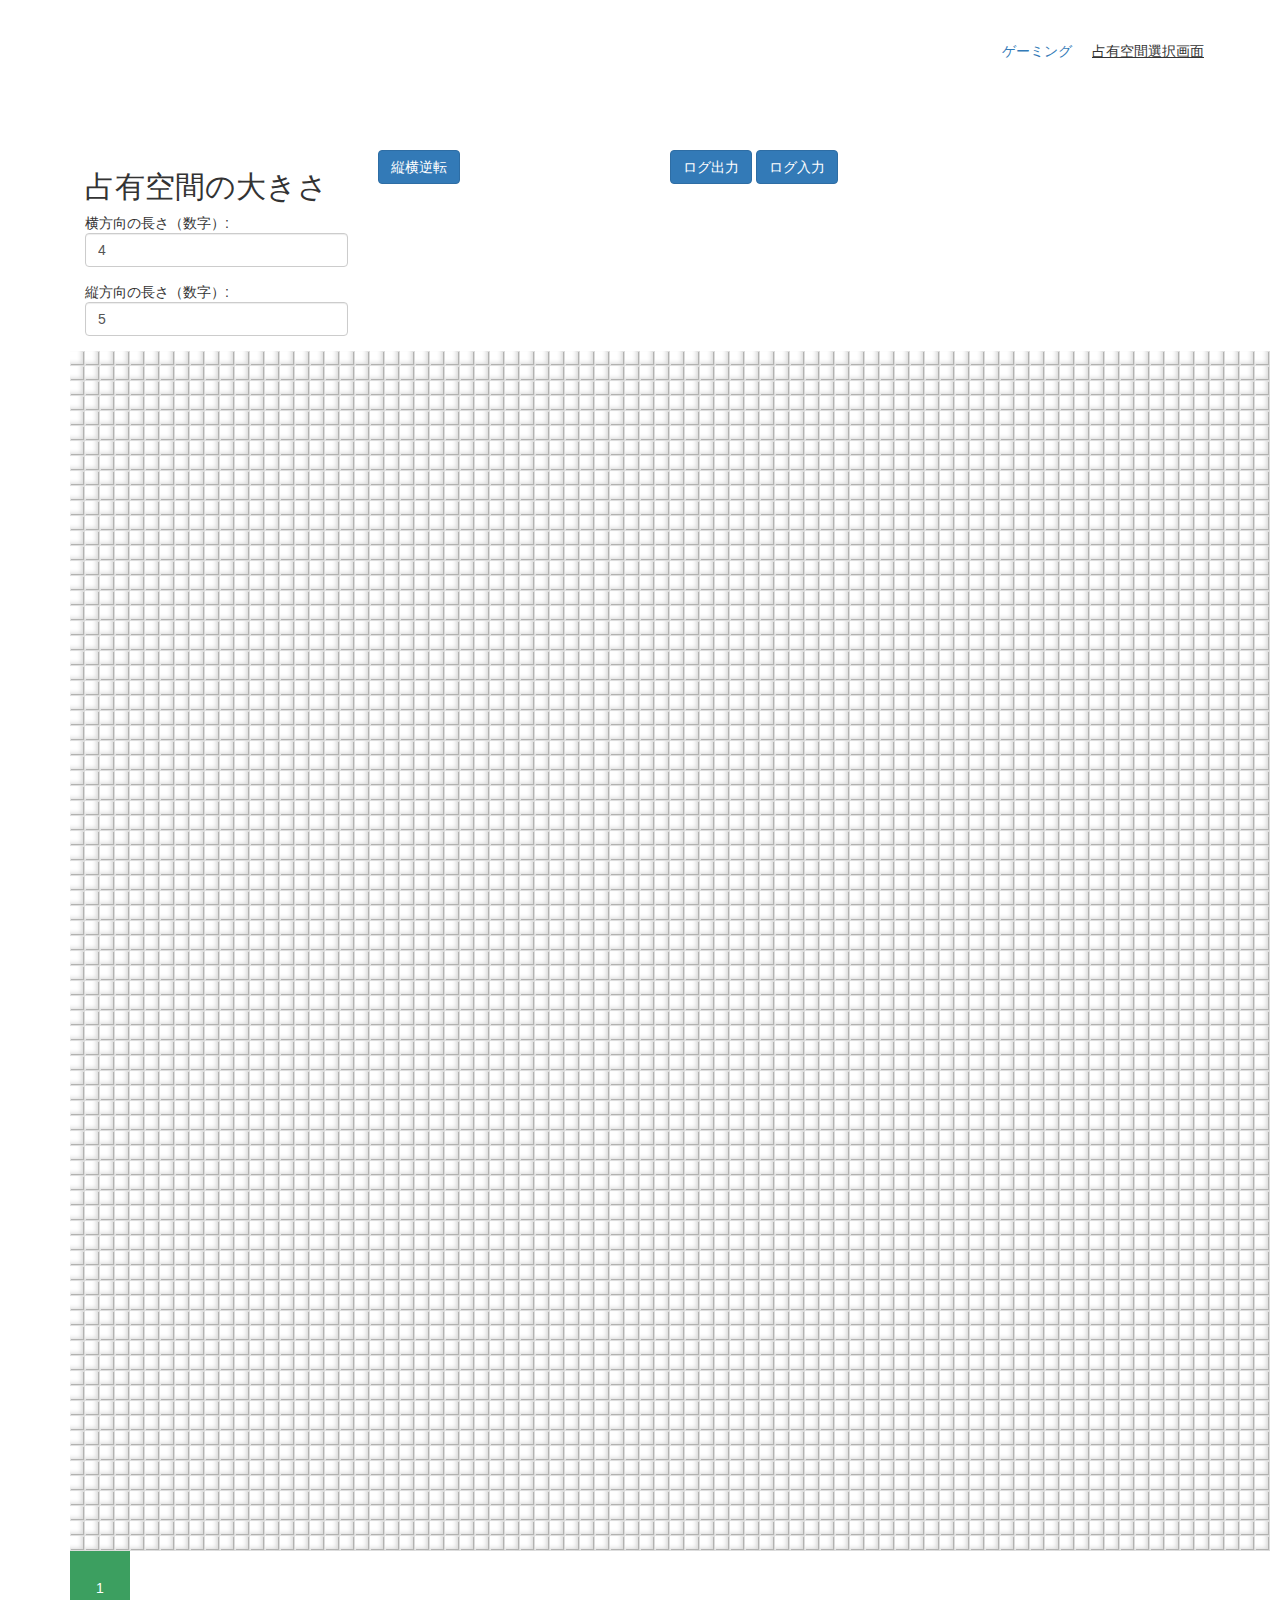
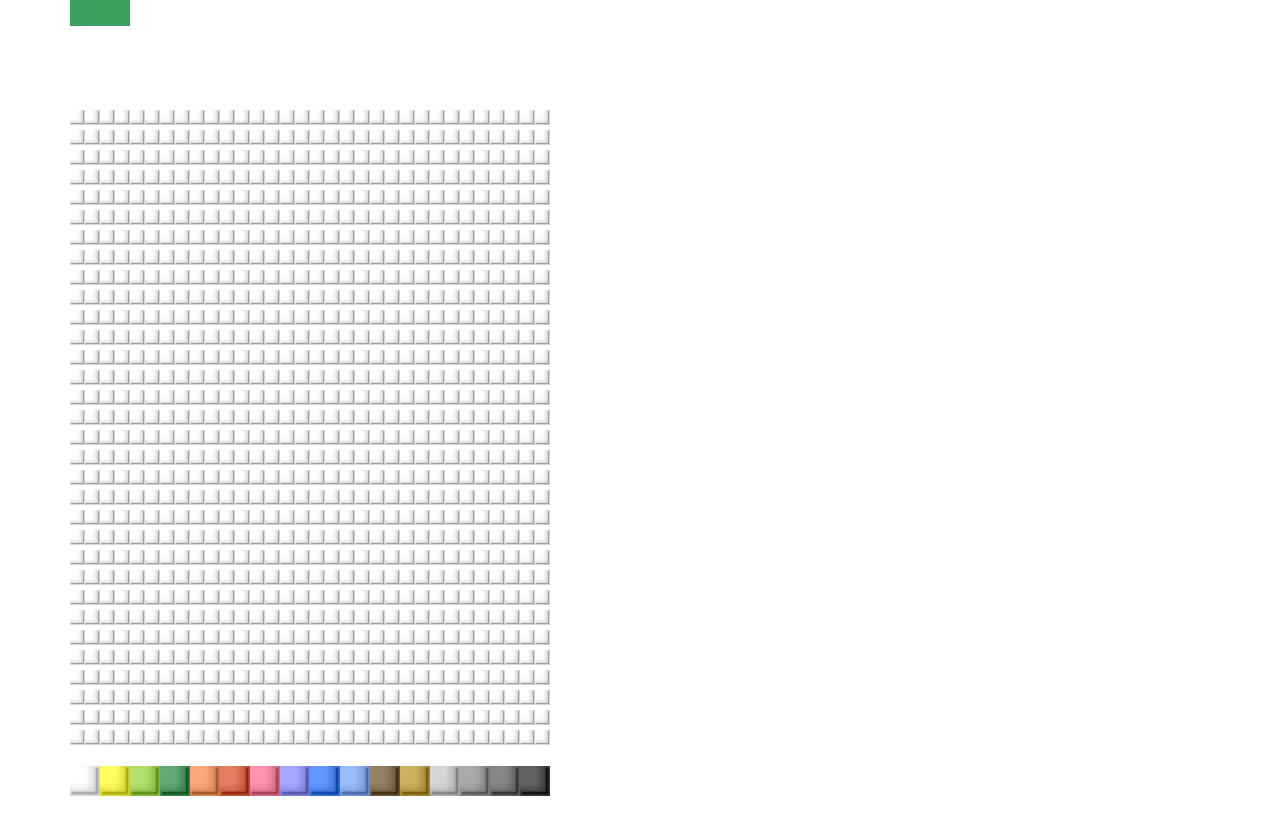
==== commit c1a2ec7f: "ドラッグドロップで左上セル取得できるように" ====
--- a/select.html
+++ b/select.html
@@ -10,6 +10,7 @@
 
 <!-- Stylesheet einbinden fÃ¼r schrift und button -->
 <script type="text/javascript" src="js/jquery-3.2.1.min.js"></script>
+<script type="text/javascript" src="js/jquery-ui-1.12.1/jquery-ui.min.js"></script>
 <script type="text/javascript" src="js/selectArea.js"></script>
 </head>
 
@@ -57,8 +58,8 @@
 		<div id='tableCanvas'>
 		  <table border=0 cellspacing=0 cellpadding=0 id='livingSpaceTable' class='livingSpaceTable'>
 		  </table>
+			<div id="testes" class='color2'>1</div>
 		</div>
-
 
 <table border=0 cellspacing=0 cellpadding=0>
 <tr><td><img src='pixel/0.gif' width=15 height=15
--- a/css/select.css
+++ b/css/select.css
@@ -8,6 +8,10 @@
   position: relative;
 }
 
+.livingSpaceTable td img {
+  display: block;
+}
+
 .livingSpaceAgentNum {
   position: absolute;
   left: -5px;
@@ -16,3 +20,18 @@
   font-weight: bold;
   color: #fff;
 }
+
+.cell {
+  z-index: 50;
+  opacity: 0.8;
+}
+
+.color2 {
+  width: 60px;
+  height: 75px;
+  /*z-index: 1000;*/
+  background: #3C9F60;
+  color: #fff;
+  text-align: center;
+  line-height: 75px;
+}
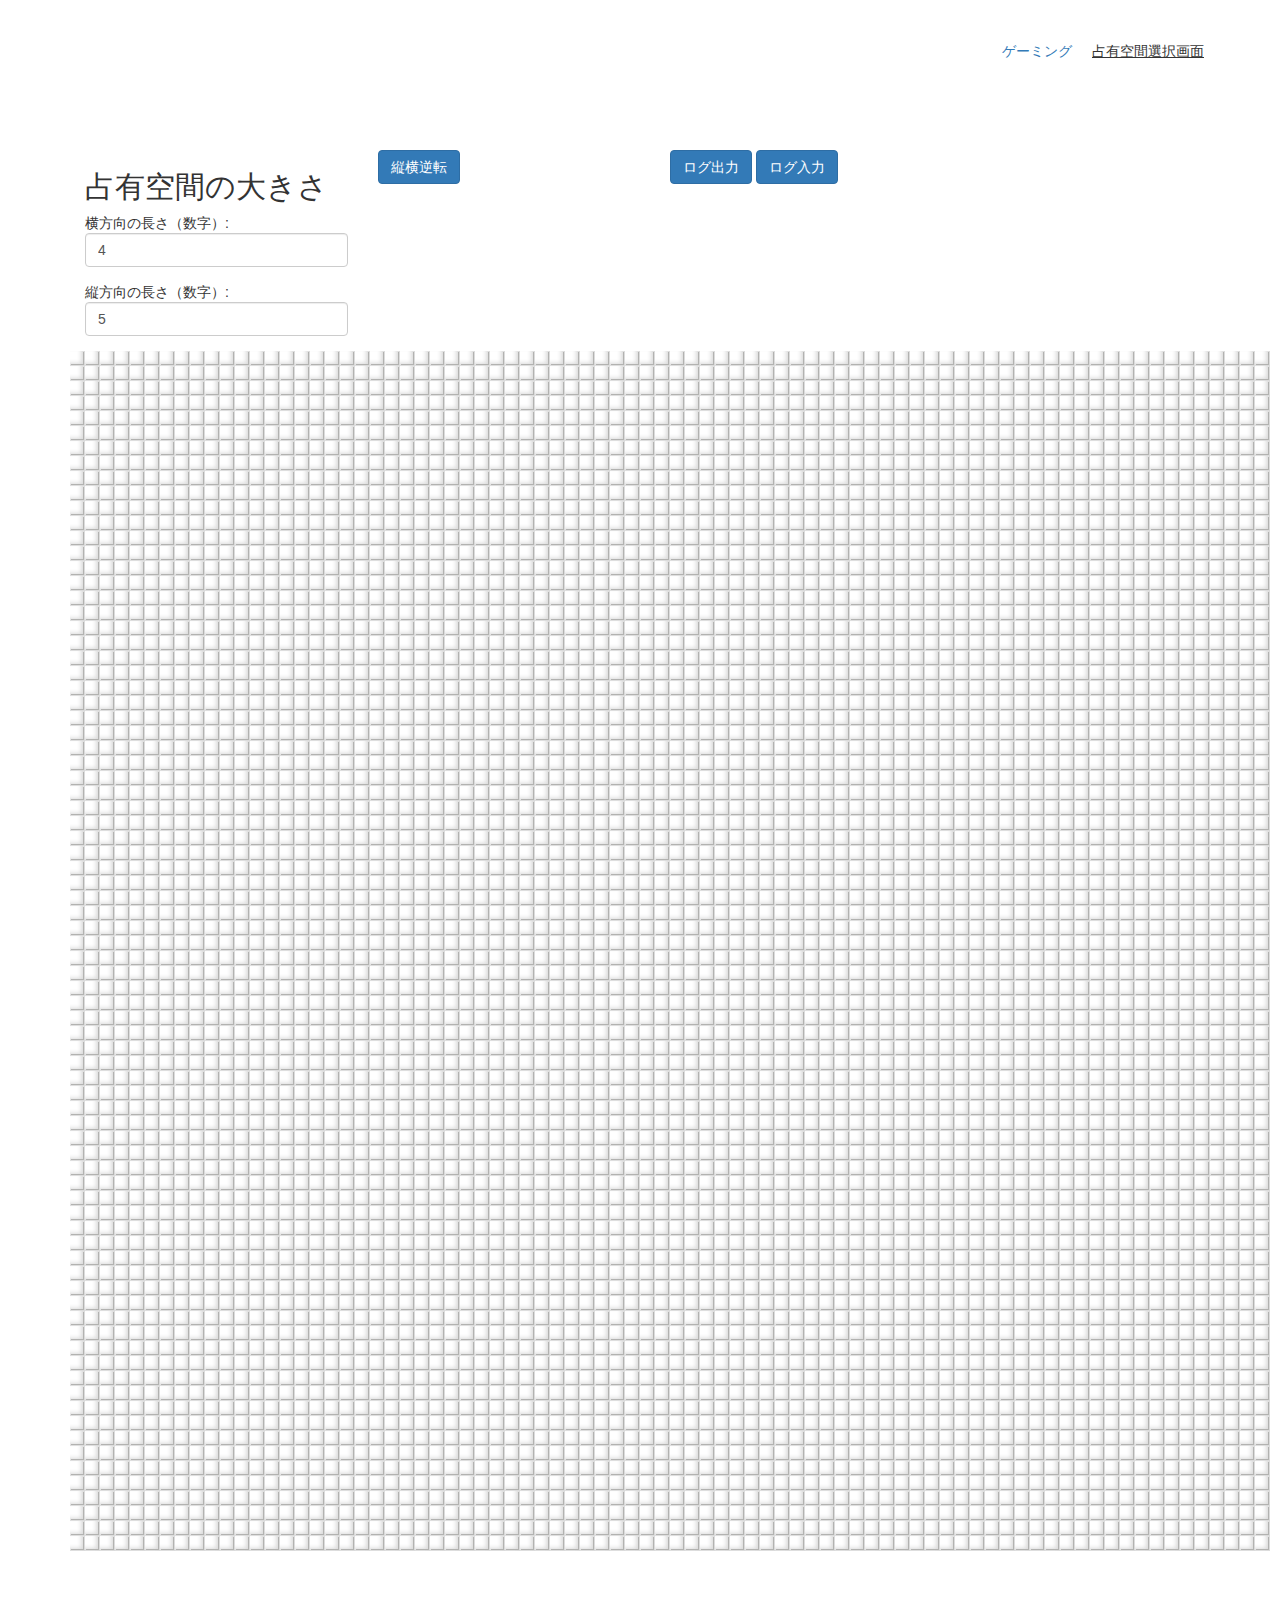
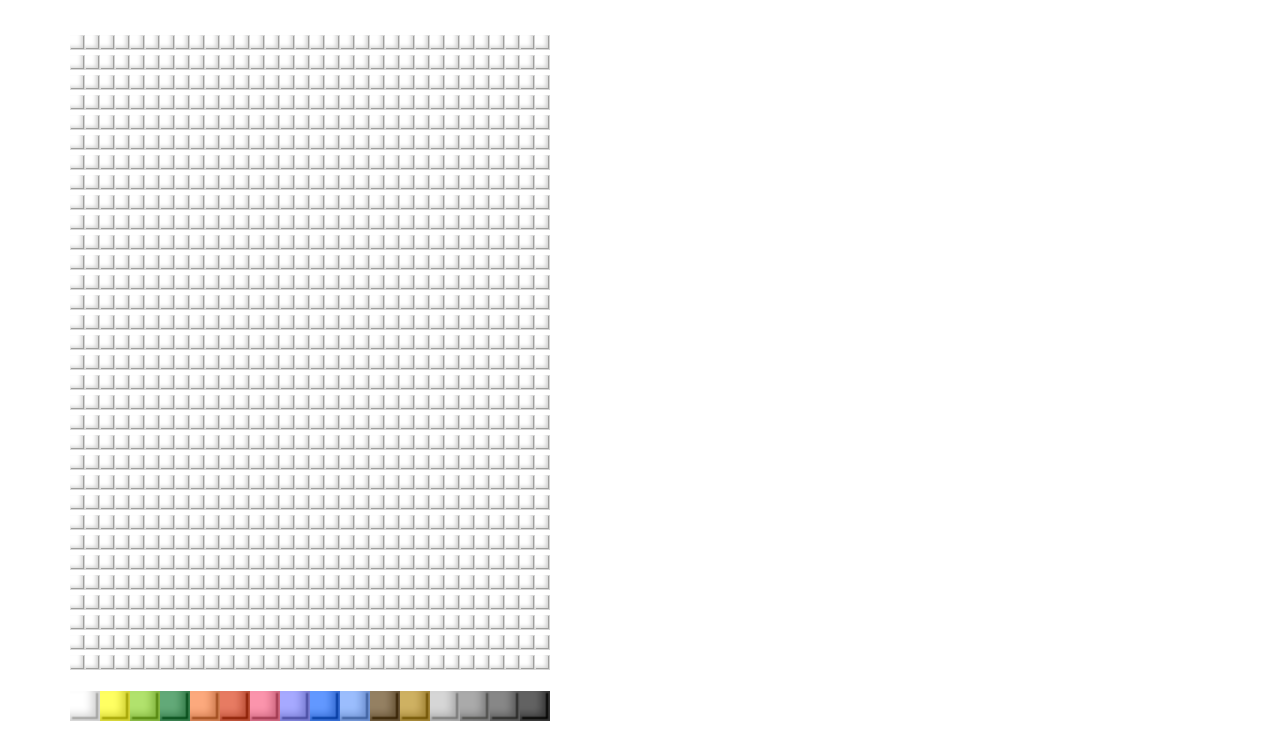
==== commit a3191076: "いい感じにした" ====
--- a/select.html
+++ b/select.html
@@ -58,7 +58,7 @@
 		<div id='tableCanvas'>
 		  <table border=0 cellspacing=0 cellpadding=0 id='livingSpaceTable' class='livingSpaceTable'>
 		  </table>
-			<div id="testes" class='color2'>1</div>
+			<div id="livingSpaces"></div>
 		</div>
 
 <table border=0 cellspacing=0 cellpadding=0>
--- a/css/select.css
+++ b/css/select.css
@@ -26,7 +26,7 @@
   opacity: 0.8;
 }
 
-.color2 {
+.livingSpace {
   width: 60px;
   height: 75px;
   /*z-index: 1000;*/
